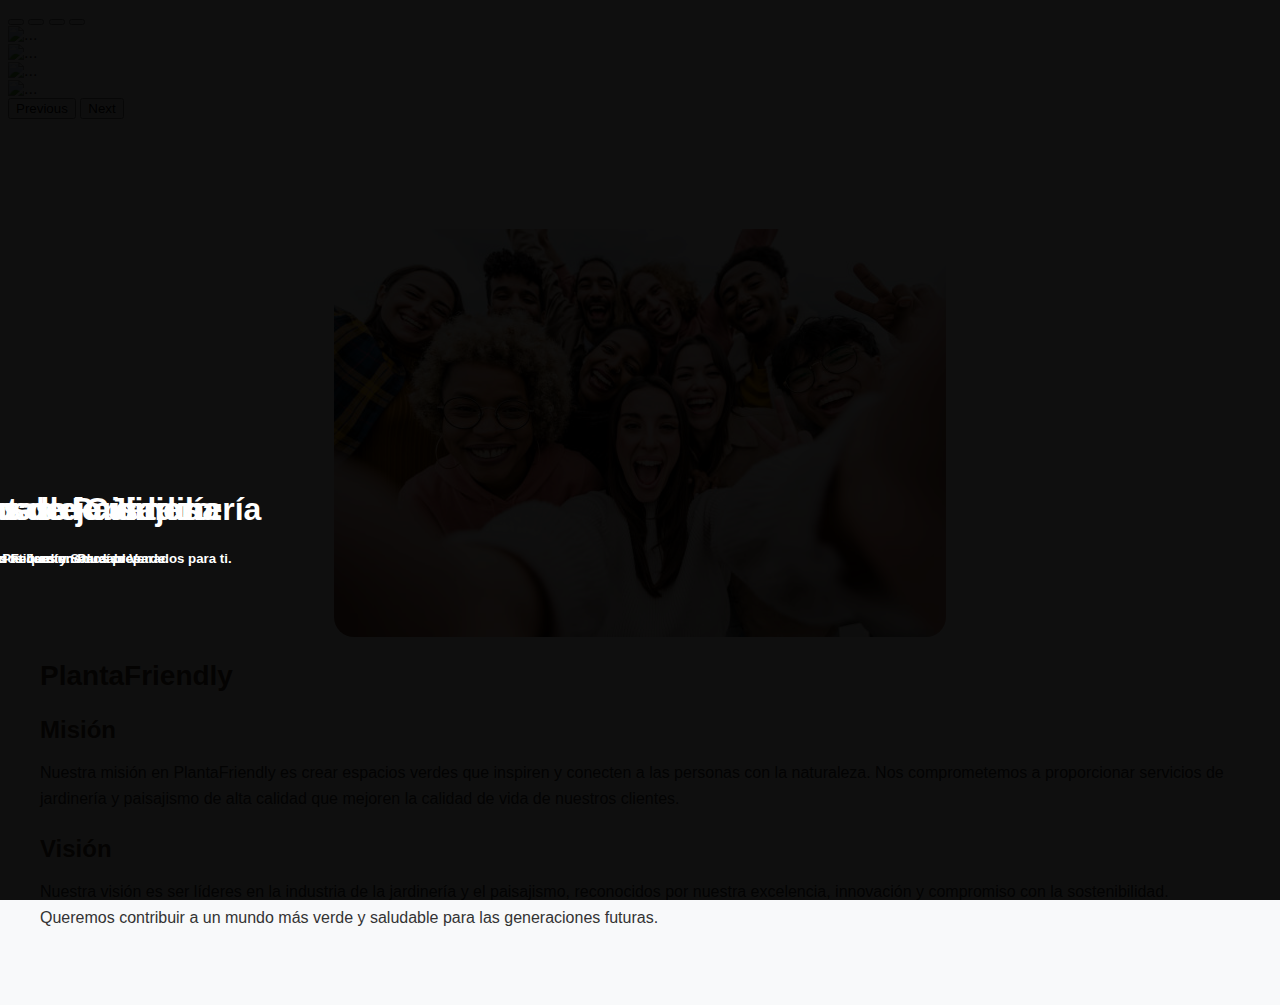
==== index.html @ 76c3553c "Merge pull request #1 from Stefigm99/ramasgm" ====
<!DOCTYPE html>
<html lang="en">

<head>
  <meta charset="UTF-8">
  <meta name="viewport" content="width=device-width, initial-scale=1.0">
  <link rel="stylesheet" href="styles/style.css">
  <link href="https://cdn.jsdelivr.net/npm/bootstrap@5.3.2/dist/css/bootstrap.min.css" rel="stylesheet"
    integrity="sha384-T3c6CoIi6uLrA9TneNEoa7RxnatzjcDSCmG1MXxSR1GAsXEV/Dwwykc2MPK8M2HN" crossorigin="anonymous">
  <title>PlantaFriendly</title>
</head>

<body>
  <main>
    <section>
      <div id="carouselExampleCaptions" class="carousel slide">
        <div class="carousel-indicators">
          <button type="button" data-bs-target="#carouselExampleCaptions" data-bs-slide-to="0" class="active"
            aria-current="true" aria-label="Slide 1"></button>
          <button type="button" data-bs-target="#carouselExampleCaptions" data-bs-slide-to="1"
            aria-label="Slide 2"></button>
          <button type="button" data-bs-target="#carouselExampleCaptions" data-bs-slide-to="2"
            aria-label="Slide 3"></button>
          <button type="button" data-bs-target="#carouselExampleCaptions" data-bs-slide-to="3"
            aria-label="Slide 4"></button>
        </div>
        <div class="carousel-inner">
          <div class="carousel-item active">
            <img src="assets/img/carrusel.jpeg" class="d-block w-100" alt="...">
            <div class="carousel-caption d-none d-md-block">
              <h1>Servicios de jardinería</h1>
              <h5>Descubre los servicios que tenemos preparados para ti.</h5>
              <button class="btn btn-outline-light">Ver más</button>
            </div>
          </div>
          <div class="carousel-item">
            <img src="assets/img/carrusel2.jpg" class="d-block w-100" alt="...">
            <div class="carousel-caption d-none d-md-block">
              <h1>Consejos de Cuidado: </h1>
              <h5>Mantén tus Plantas Felices y Saludables.</h5>
              <button class="btn btn-outline-light">Ver más</button>
            </div>
          </div>
          <div class="carousel-item">
            <img src="assets/img/carrusel3.jpeg" class="d-block w-100" alt="...">
            <div class="carousel-caption d-none d-md-block">
              <h1>Herramientas de Jardinería </h1>
              <h5>Equípate para el Éxito en tu Jardín.</h5>
              <button class="btn btn-outline-light">Ver más</button>
            </div>
          </div>
          <div class="carousel-item">
            <img src="assets/img/carrusel4.jpeg" class="d-block w-100" alt="...">
            <div class="carousel-caption d-none d-md-block">
              <h1>Diseño de Paisajes </h1>
              <h5>Transforma tu Patio en un Paraíso Verde.</h5>
              <button class="btn btn-outline-light">Ver más</button>
            </div>
          </div>
        </div>
        <button class="carousel-control-prev" type="button" data-bs-target="#carouselExampleCaptions"
          data-bs-slide="prev">
          <span class="carousel-control-prev-icon" aria-hidden="true"></span>
          <span class="visually-hidden">Previous</span>
        </button>
        <button class="carousel-control-next" type="button" data-bs-target="#carouselExampleCaptions"
          data-bs-slide="next">
          <span class="carousel-control-next-icon" aria-hidden="true"></span>
          <span class="visually-hidden">Next</span>
        </button>
      </div>
    </section>

    <!--Seccion sobre nosotros con la informacion de la empresa-->
    <section class="sobre-nosotros">
      <div class="container">
        <div class="row">
          <div class="col-md-6">
            <div class="foto-grupal">
              <img src="assets/img/fotogrupal.jpg" alt="">
            </div>
          </div>
          <div class="col-md-6">
            <div class="texto">
              <h2>PlantaFriendly</h2>
              <h3>Misión</h3>
              <p>Nuestra misión en PlantaFriendly es crear espacios verdes que inspiren y conecten a las personas con la
                naturaleza. Nos comprometemos a proporcionar servicios de jardinería y paisajismo de alta calidad que
                mejoren la calidad de vida de nuestros clientes.</p>
              <h3>Visión</h3>
              <p>Nuestra visión es ser líderes en la industria de la jardinería y el paisajismo, reconocidos por nuestra
                excelencia, innovación y compromiso con la sostenibilidad. Queremos contribuir a un mundo más verde y
                saludable para las generaciones futuras.</p>
            </div>
          </div>
        </div>
      </div>
    </section>

  </main>
</body>
<script src="https://cdn.jsdelivr.net/npm/bootstrap@5.3.2/dist/js/bootstrap.bundle.min.js"
  integrity="sha384-C6RzsynM9kWDrMNeT87bh95OGNyZPhcTNXj1NW7RuBCsyN/o0jlpcV8Qyq46cDfL" crossorigin="anonymous"></script>

</html>
---- styles/style.css ----
.carousel-item img {
    max-height: 600px; /* Cambia este valor según el tamaño deseado */
    width: auto;
    margin: 0 auto; /* Centra la imagen horizontalmente */
}
.carousel-item::after {
    content: '';
    position: absolute;
    top: 0;
    left: 0;
    width: 100%;
    height: 100%;
    background-color: rgba(0, 0, 0, 0.5); 
    z-index: 1;
}

.carousel-caption {
    position: absolute;
    top: 50%;
    left: 0;
    padding: 20px 20px 0 130px; 
    color: white; 
    transform: translateX(-50%);
    z-index: 2;
}

/* estilos generales */
body {
    font-family: Arial, sans-serif;
    background-color: #f8f9fa;
    color: #333;
}

.container {
    max-width: 1200px;
    margin: 0 auto;
    padding: 0 15px;
}

/* estilos para la sección sobre nosotros */
.sobre-nosotros {
    padding: 50px 0;
}

.foto-grupal {
    /* estilos para la foto grupal */
    text-align: center;
}

.foto-grupal img {
    /* tamaño de la foto grupal */
    max-width: 100%;
    height: auto;
    display: block;
    border-radius: 20px;
    margin: 5% auto 20px; /* margen inferior para separar la foto del texto */
}

.texto {
    /* estilos para el texto */
}

.texto h2 {
    /* estilos para el título plantafriendly */
    color: #49352a;
    font-size: 28px;
    margin-bottom: 20px;
}

.texto h3 {
    /* estilos para los títulos 'Misión' y 'Visión' */
    color: #49352a;
    font-size: 24px;
    margin-bottom: 10px;
}

.texto p {
    /* estilos para los párrafos */
    line-height: 1.6;
}
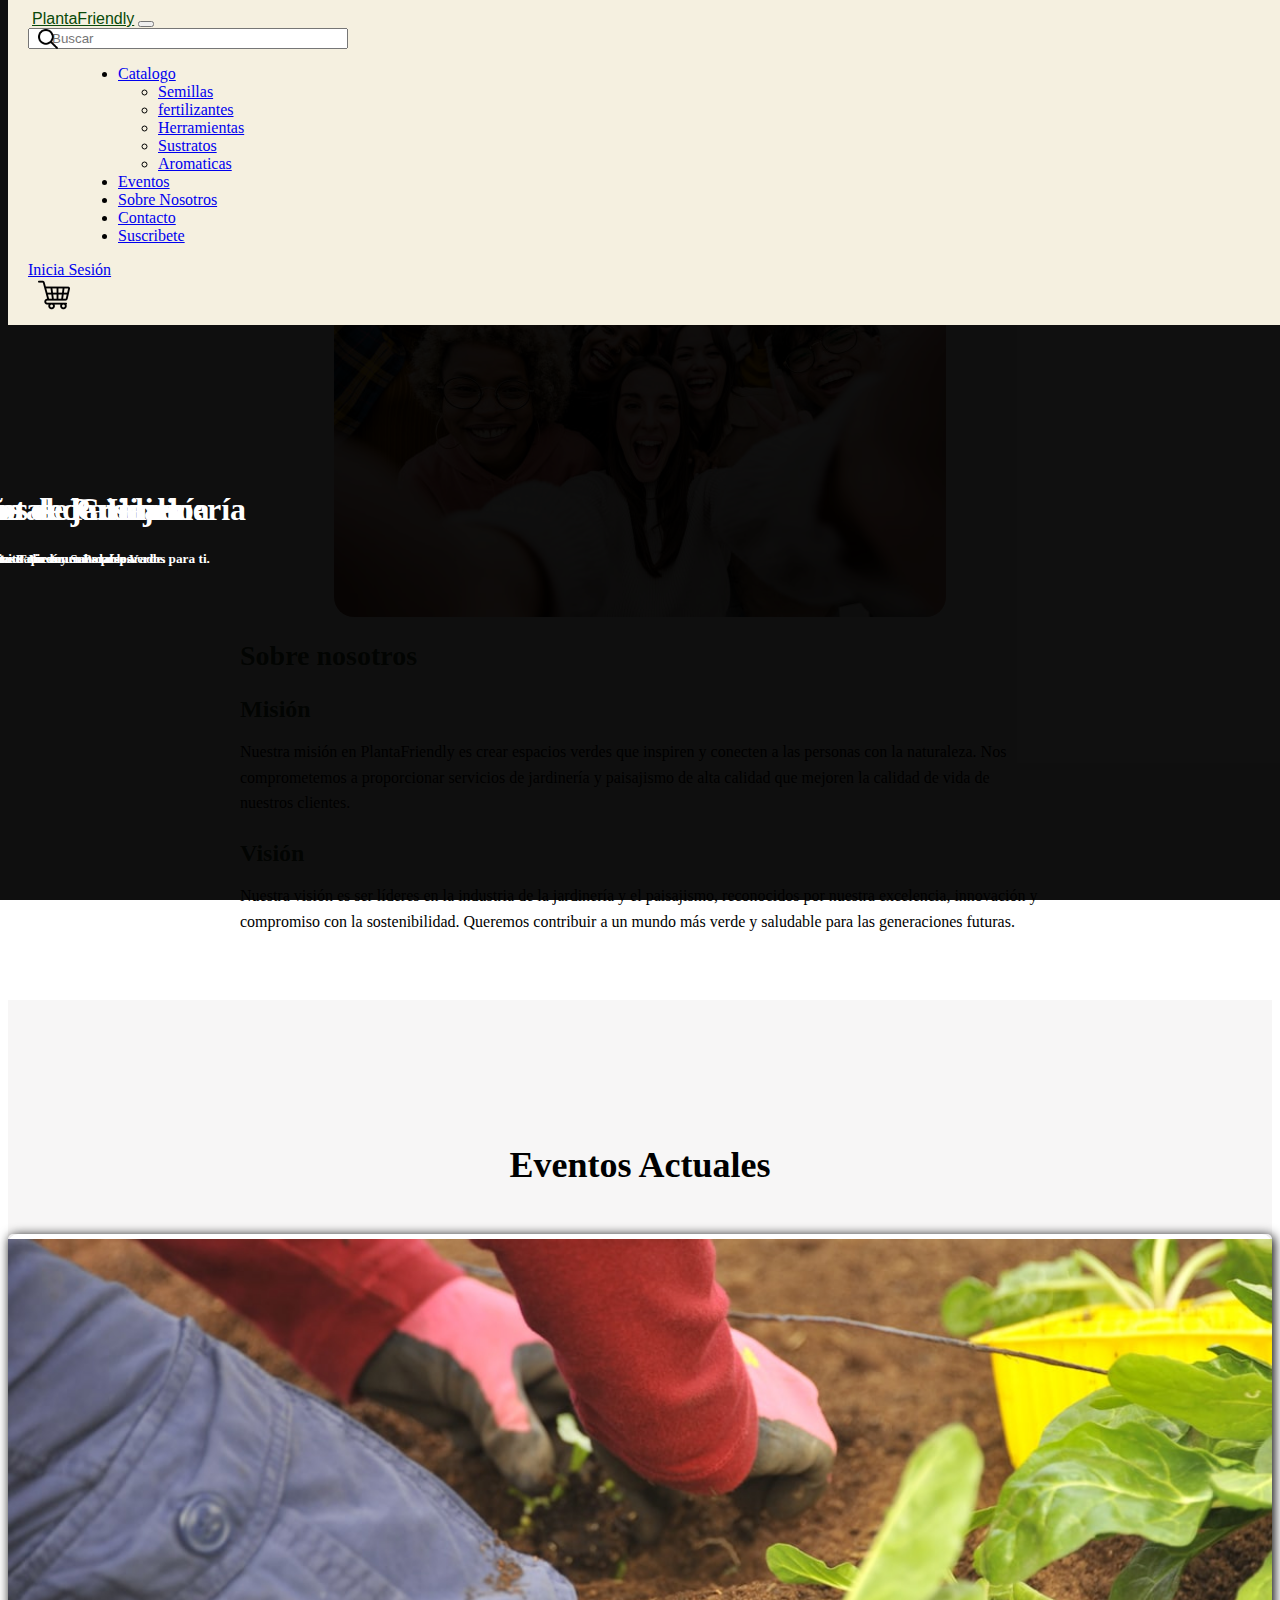
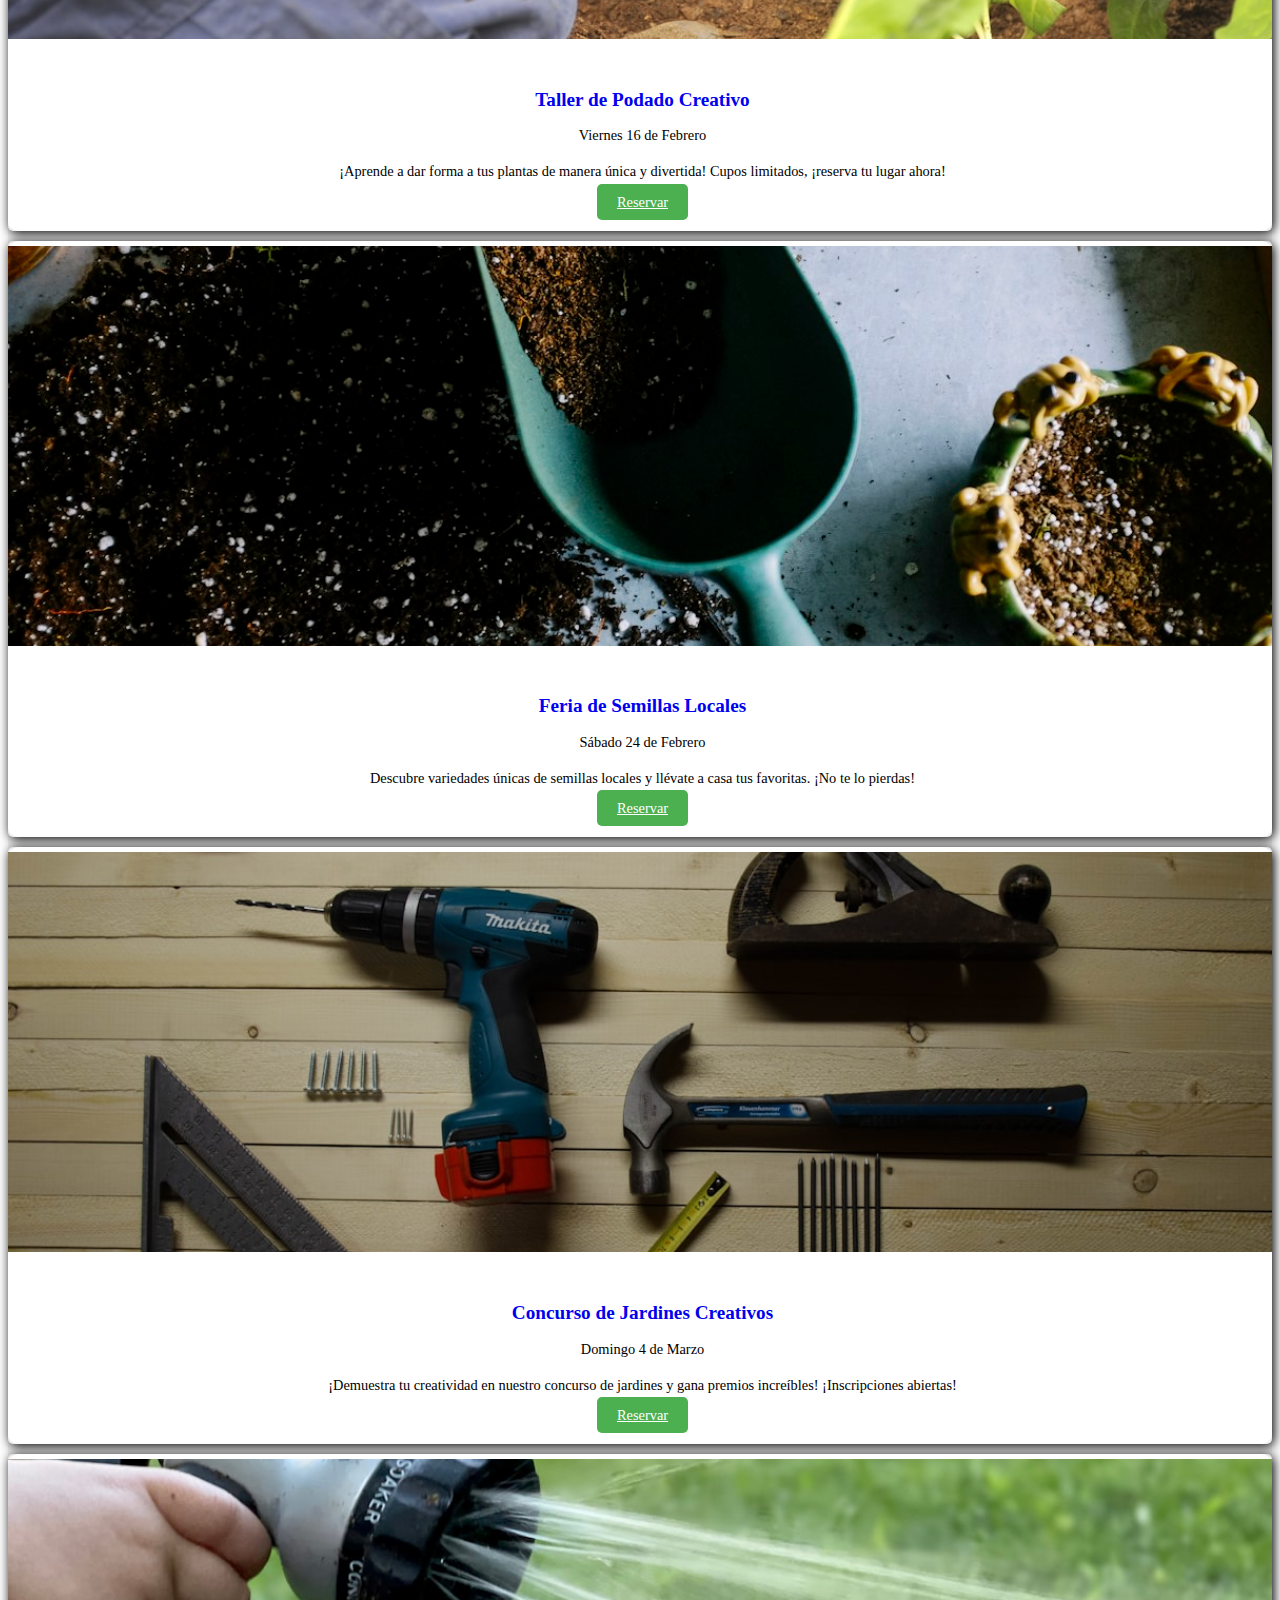
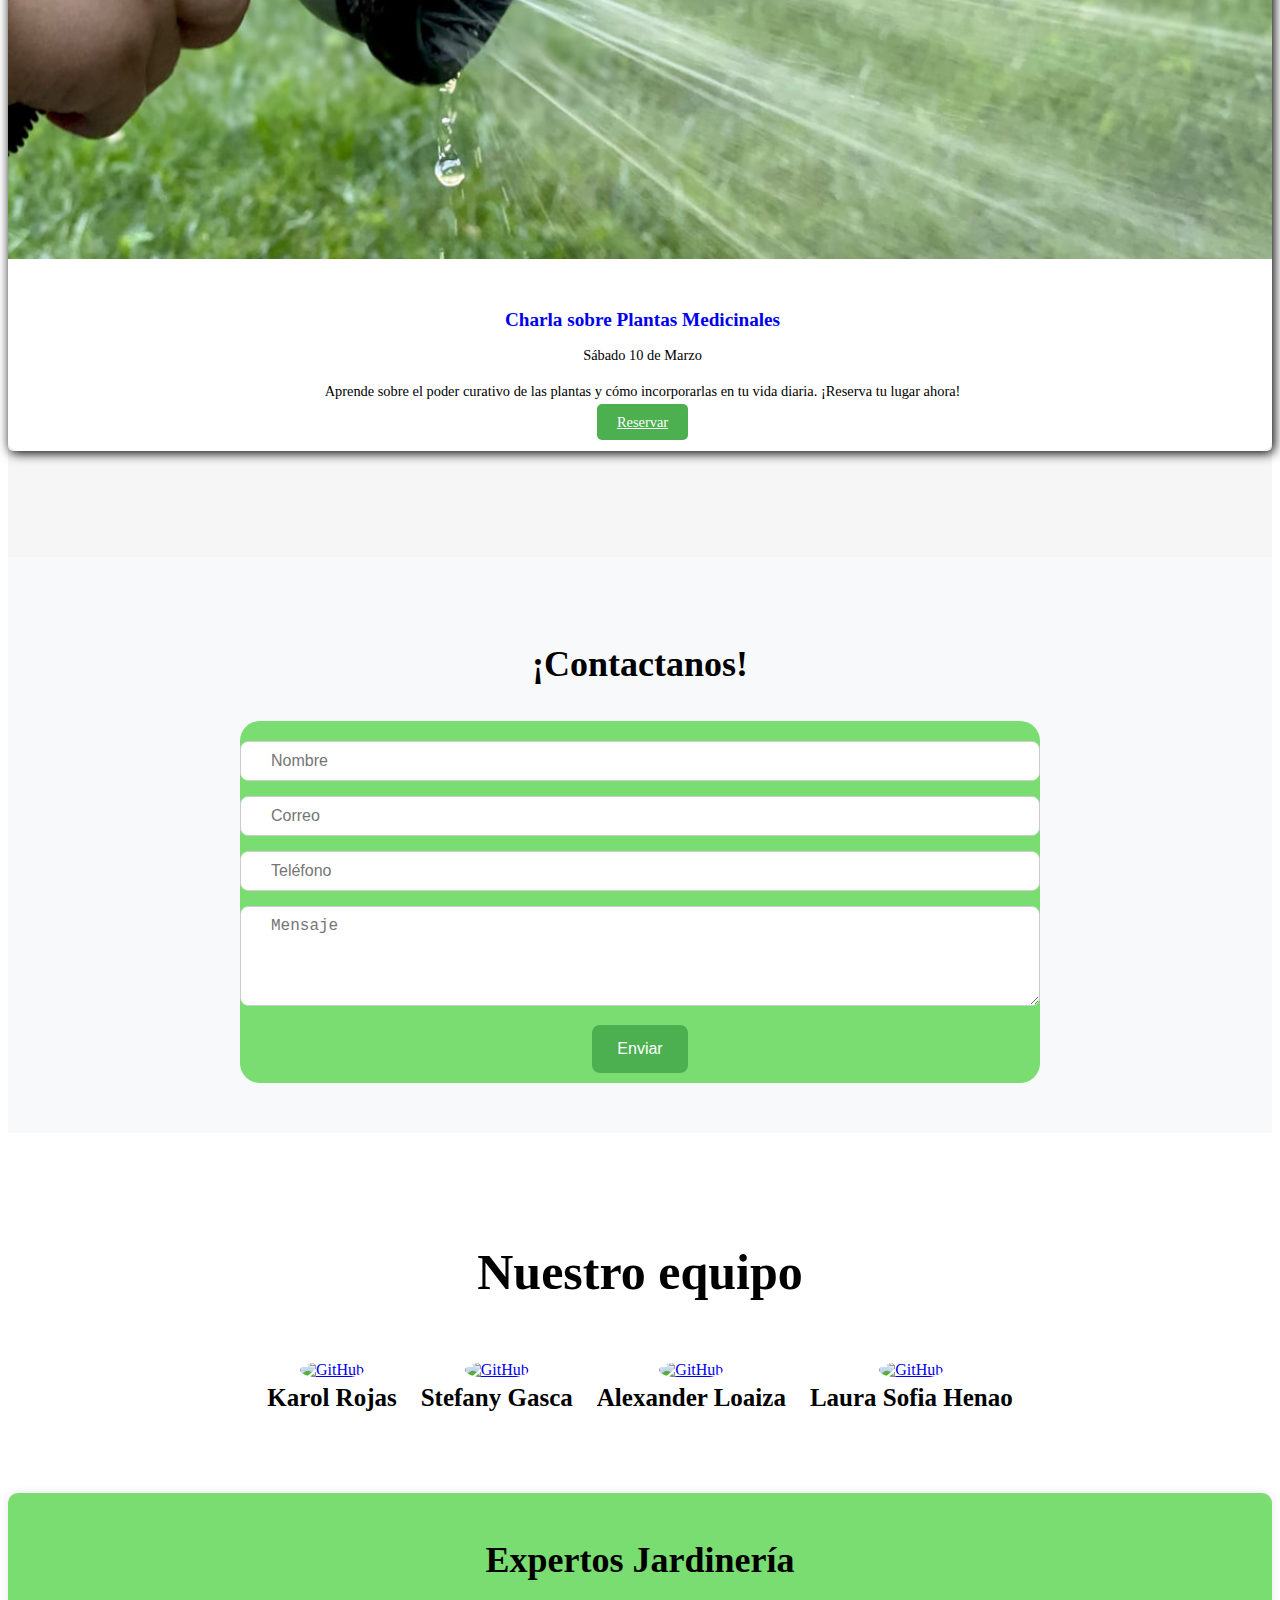
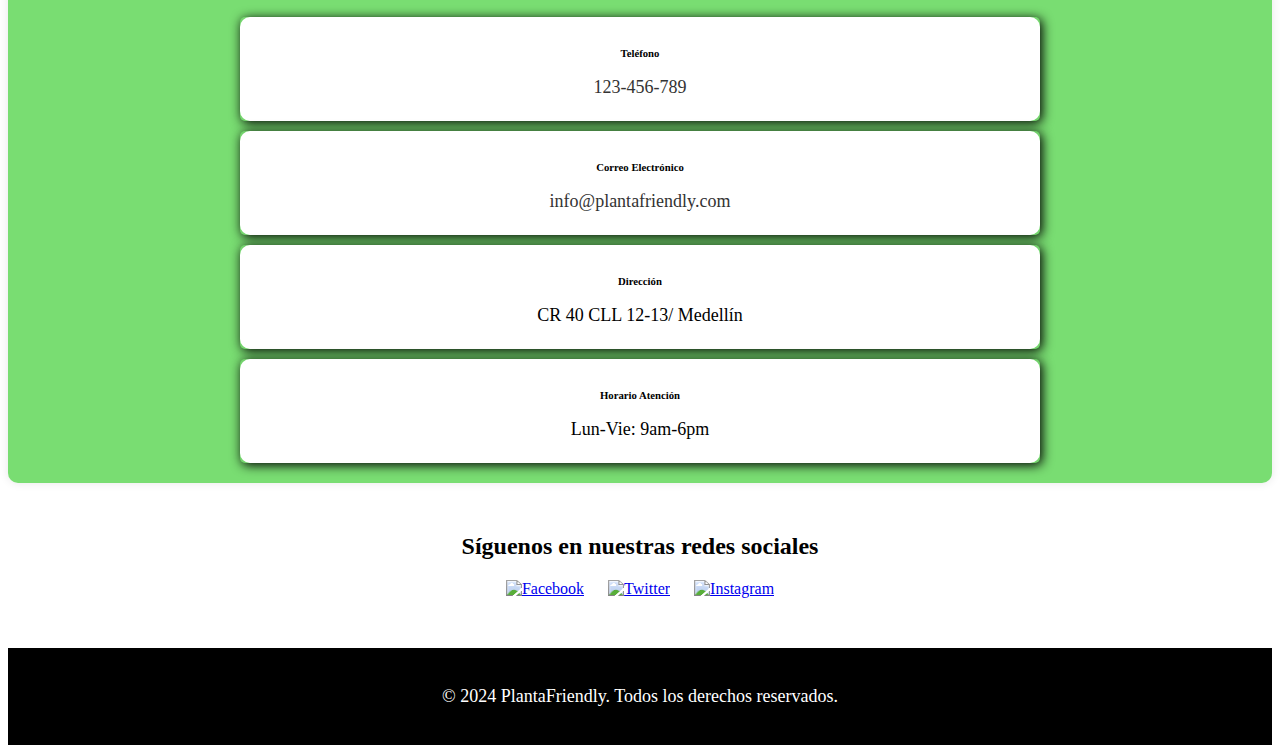
==== commit 79c2bebb: "Se crea sección de eventos con 4 tarjetas" ====
--- a/index.html
+++ b/index.html
@@ -12,8 +12,54 @@
 
 <body>
   <main>
+    <nav class="navbar navbar-expand-lg" id="custom-navbar">
+      <div class="container-fluid">
+        <img src="assets/img/planta.png" alt="" style="height: 3.3rem;">
+        <a class="navbar-brand" href="#" style="color: rgb(9, 73, 9);">PlantaFriendly</a>
+        <button class="navbar-toggler" type="button" data-bs-toggle="collapse" data-bs-target="#navbarNavDropdown" aria-controls="navbarNavDropdown" aria-expanded="false" aria-label="Toggle navigation">
+          <span class="navbar-toggler-icon"></span>
+        </button>
+        <div class="search-container" >
+          <input class="form-control" type="search" placeholder="Buscar" aria-label="Search">
+          <img class="search-icon" src="assets/img/lupa.png" alt="">
+        </div>
+        <div class="collapse navbar-collapse" id="navbarNavDropdown">
+          <ul class="navbar-nav me-auto mb-2 mb-lg-0">
+            <li class="nav-item dropdown">
+              <a class="nav-link dropdown-toggle" href="#" role="button" data-bs-toggle="dropdown" aria-expanded="false">
+                Catalogo
+              </a>
+              <ul class="dropdown-menu">
+                <li><a class="dropdown-item" href="#">Semillas</a></li>
+                <li><a class="dropdown-item" href="#">fertilizantes</a></li>
+                <li><a class="dropdown-item" href="#">Herramientas</a></li>
+                <li><a class="dropdown-item" href="#">Sustratos</a></li>
+                <li><a class="dropdown-item" href="#">Aromaticas</a></li>
+              </ul>
+            </li>
+            <li class="nav-item">
+              <a class="nav-link" href="#">Eventos</a>
+            </li>
+            <li class="nav-item">
+              <a class="nav-link" href="#">Sobre Nosotros</a>
+            </li>
+            <li class="nav-item">
+              <a class="nav-link" href="#">Contacto</a>
+            </li>
+            <li class="nav-item">
+              <a class="nav-link" href="#">Suscribete</a>
+            </li>
+          </ul>
+        </div>
+        <div class="nav-item">
+          <a class="nav-link" href="#">Inicia Sesión</a>
+        </div>
+        <img src="assets/img/carrito-de-compras.png" alt="Carrito de compras" class="carrito-icon">
+      </div>
+    </nav>
+     <!--Seccion de carrusel-->
     <section>
-      <div id="carouselExampleCaptions" class="carousel slide">
+      <div id="carouselExampleInterval" class="carousel slide" data-bs-ride="carousel">
         <div class="carousel-indicators">
           <button type="button" data-bs-target="#carouselExampleCaptions" data-bs-slide-to="0" class="active"
             aria-current="true" aria-label="Slide 1"></button>
@@ -25,7 +71,7 @@
             aria-label="Slide 4"></button>
         </div>
         <div class="carousel-inner">
-          <div class="carousel-item active">
+          <div class="carousel-item active" data-bs-interval="5000">
             <img src="assets/img/carrusel.jpeg" class="d-block w-100" alt="...">
             <div class="carousel-caption d-none d-md-block">
               <h1>Servicios de jardinería</h1>
@@ -33,15 +79,15 @@
               <button class="btn btn-outline-light">Ver más</button>
             </div>
           </div>
-          <div class="carousel-item">
+          <div class="carousel-item" data-bs-interval="5000">
             <img src="assets/img/carrusel2.jpg" class="d-block w-100" alt="...">
-            <div class="carousel-caption d-none d-md-block">
+            <div class="carousel-caption d-none d-md-block" >
               <h1>Consejos de Cuidado: </h1>
               <h5>Mantén tus Plantas Felices y Saludables.</h5>
               <button class="btn btn-outline-light">Ver más</button>
             </div>
           </div>
-          <div class="carousel-item">
+          <div class="carousel-item" data-bs-interval="5000">
             <img src="assets/img/carrusel3.jpeg" class="d-block w-100" alt="...">
             <div class="carousel-caption d-none d-md-block">
               <h1>Herramientas de Jardinería </h1>
@@ -49,7 +95,7 @@
               <button class="btn btn-outline-light">Ver más</button>
             </div>
           </div>
-          <div class="carousel-item">
+          <div class="carousel-item" data-bs-interval="5000">
             <img src="assets/img/carrusel4.jpeg" class="d-block w-100" alt="...">
             <div class="carousel-caption d-none d-md-block">
               <h1>Diseño de Paisajes </h1>
@@ -58,46 +104,267 @@
             </div>
           </div>
         </div>
-        <button class="carousel-control-prev" type="button" data-bs-target="#carouselExampleCaptions"
-          data-bs-slide="prev">
+        <button class="carousel-control-prev" type="button" data-bs-target="#carouselExampleInterval" data-bs-slide="prev">
           <span class="carousel-control-prev-icon" aria-hidden="true"></span>
           <span class="visually-hidden">Previous</span>
         </button>
-        <button class="carousel-control-next" type="button" data-bs-target="#carouselExampleCaptions"
-          data-bs-slide="next">
+        <button class="carousel-control-next" type="button" data-bs-target="#carouselExampleInterval" data-bs-slide="next">
           <span class="carousel-control-next-icon" aria-hidden="true"></span>
           <span class="visually-hidden">Next</span>
         </button>
       </div>
     </section>
-
-    <!--Seccion sobre nosotros con la informacion de la empresa-->
-    <section class="sobre-nosotros">
+    
+       <!--Seccion sobre nosotros con la informacion de la empresa-->
+       <section class="sobre-nosotros">
+        <div class="container">
+          <div class="row">
+            <div class="col-md-6">
+              <div class="foto-grupal">
+                <img src="assets/img/fotogrupal.jpg" alt="">
+              </div>
+            </div>
+            <div class="col-md-6">
+              <div class="texto">
+                <h2>Sobre nosotros</h2>
+                <h3>Misión</h3>
+                <p>Nuestra misión en PlantaFriendly es crear espacios verdes que inspiren y conecten a las personas con la
+                  naturaleza. Nos comprometemos a proporcionar servicios de jardinería y paisajismo de alta calidad que
+                  mejoren la calidad de vida de nuestros clientes.</p>
+                <h3>Visión</h3>
+                <p>Nuestra visión es ser líderes en la industria de la jardinería y el paisajismo, reconocidos por nuestra
+                  excelencia, innovación y compromiso con la sostenibilidad. Queremos contribuir a un mundo más verde y
+                  saludable para las generaciones futuras.</p>
+              </div>
+            </div>
+          </div>
+        </div>
+      </section>
+      <!--Seccion de eventos-->
+      <section class="eventos" id="events">
+        <div class="container-fluid">
+          <div class="row justify-content-center mb-3">
+            <div class="col-12 content-head">
+              <div class="mbr-section-head">
+                <h4 class="mbr-section-title mbr-fonts-style align-center mb-0 display-5">
+                  <strong>Eventos Actuales</strong>
+                </h4>
+              </div>
+            </div>
+          </div>
+          <div class="row">
+            <div class="item features-image col-12 col-md-6 col-lg-3 active">
+              <div class="item-wrapper">
+                <div class="item-img mb-3">
+                  <img src="assets/img/evento.jpeg">
+                </div>
+                <div class="item-content align-left">
+                  <h6 class="item-subtitle mbr-fonts-style mb-3 display-6">
+                    <strong><a class="text-black fw-bold" href="#">Taller de Podado Creativo</a></strong>
+                  </h6>
+                  <p class="mbr-text mbr-fonts-style mb-3 display-7">Viernes 16 de Febrero</p>
+                  <p class="mbr-text mbr-fonts-style mb-3 display-7">¡Aprende a dar forma a tus plantas de manera única y divertida! Cupos limitados, ¡reserva tu lugar ahora!</p>
+                  <div class="mbr-section-btn item-footer"><a href="#" class="btn item-btn btn-primary display-7">Reservar</a></div>
+                </div>
+              </div>
+            </div>
+            <div class="item features-image col-12 col-md-6 col-lg-3">
+              <div class="item-wrapper">
+                <div class="item-img mb-3">
+                  <img src="assets/img/evento2.jpeg" data-slide-to="1" data-bs-slide-to="1">
+                </div>
+                <div class="item-content align-left">
+                  <h6 class="item-subtitle mbr-fonts-style mb-3 display-6">
+                    <strong><a class="text-black fw-bold" href="#">Feria de Semillas Locales</a></strong>
+                  </h6>
+                  <p class="mbr-text mbr-fonts-style mb-3 display-7">Sábado 24 de Febrero</p>
+                  <p class="mbr-text mbr-fonts-style mb-3 display-7">Descubre variedades únicas de semillas locales y llévate a casa tus favoritas. ¡No te lo pierdas!</p>
+                  <div class="mbr-section-btn item-footer"><a href="#" class="btn item-btn btn-primary display-7">Reservar</a></div>
+                </div>
+              </div>
+            </div>
+            <div class="item features-image col-12 col-md-6 col-lg-3">
+              <div class="item-wrapper">
+                <div class="item-img mb-3">
+                  <img src="assets/img/evento3.jpeg" data-slide-to="2" data-bs-slide-to="2">
+                </div>
+                <div class="item-content align-left">
+                  <h6 class="item-subtitle mbr-fonts-style mt-0 mb-3 display-6">
+                    <strong><a class="text-black fw-bold" href="#">Concurso de Jardines Creativos</a></strong>
+                  </h6>
+                  <p class="mbr-text mbr-fonts-style mb-3 display-7">Domingo 4 de Marzo</p>
+                  <p class="mbr-text mbr-fonts-style mb-3 display-7">¡Demuestra tu creatividad en nuestro concurso de jardines y gana premios increíbles! ¡Inscripciones abiertas!</p>
+                  <div class="mbr-section-btn item-footer"><a href="#" class="btn item-btn btn-primary display-7">Reservar</a></div>
+                </div>
+              </div>
+            </div>
+            <div class="item features-image col-12 col-md-6 col-lg-3">
+              <div class="item-wrapper">
+                <div class="item-img mb-3">
+                  <img src="assets/img/evento4.jpeg" data-slide-to="3" data-bs-slide-to="3">
+                </div>
+                <div class="item-content align-left">
+                  <h6 class="item-subtitle mbr-fonts-style mt-0 mb-3 display-6">
+                    <strong><a class="text-black fw-bold" href="#">Charla sobre Plantas Medicinales</a></strong>
+                  </h6>
+                  <p class="mbr-text mbr-fonts-style mb-3 display-7">Sábado 10 de Marzo</p>
+                  <p class="mbr-text mbr-fonts-style mb-3 display-7">Aprende sobre el poder curativo de las plantas y cómo incorporarlas en tu vida diaria. ¡Reserva tu lugar ahora!</p>
+                  <div class="mbr-section-btn item-footer"><a href="#" class="btn item-btn btn-primary display-7">Reservar</a></div>
+                </div>
+              </div>
+            </div>
+          </div>
+        </div>
+      </section>
+    <section class="formulario" id="">
       <div class="container">
-        <div class="row">
-          <div class="col-md-6">
-            <div class="foto-grupal">
-              <img src="assets/img/fotogrupal.jpg" alt="">
-            </div>
-          </div>
-          <div class="col-md-6">
-            <div class="texto">
-              <h2>PlantaFriendly</h2>
-              <h3>Misión</h3>
-              <p>Nuestra misión en PlantaFriendly es crear espacios verdes que inspiren y conecten a las personas con la
-                naturaleza. Nos comprometemos a proporcionar servicios de jardinería y paisajismo de alta calidad que
-                mejoren la calidad de vida de nuestros clientes.</p>
-              <h3>Visión</h3>
-              <p>Nuestra visión es ser líderes en la industria de la jardinería y el paisajismo, reconocidos por nuestra
-                excelencia, innovación y compromiso con la sostenibilidad. Queremos contribuir a un mundo más verde y
-                saludable para las generaciones futuras.</p>
-            </div>
-          </div>
-        </div>
-      </div>
-    </section>
-
-  </main>
+          <div class="row justify-content-center">
+              <div class="col-5 content-head">
+                  <div class="mbr-section-head mb-3">
+                      <h3 class="mbr-section-title mbr-fonts-style align-center display-5">
+                          <strong>¡Contactanos!</strong>
+                      </h3>                    
+                  </div>
+              </div>
+          </div>
+          <div class="row justify-content-center">
+              <div class=" formcampos col-lg-8 mx-auto mbr-form" data-form-type="formoid">
+                  <form action="" class="mbr-form form-with-styler" data-form-title="Form Name"><input type="hidden" name="email" data-form-email="true" value="">
+                      <div class="dragArea row">
+                          <div class="col-md col-sm-12 form-group mb-3" data-for="name">
+                              <input type="text" name="name" placeholder="Nombre" data-form-field="name" class="form-control" value="" id="name">
+                          </div>
+                          <div class="col-md col-sm-12 form-group mb-3" data-for="email">
+                              <input type="email" name="email" placeholder="Correo" data-form-field="email" class="form-control" value="" id="email">
+                          </div>
+                          <div class="col-12 form-group mb-3" data-for="telefono">
+                              <input type="url" name="url" placeholder="Teléfono" data-form-field="telefono" class="form-control" value="" id="telefono">
+                          </div>
+                          <div class="col-12 form-group mb-3" data-for="comentario">
+                              <textarea name="textarea" placeholder="Mensaje" data-form-field="comentario" class="form-control" id="comentario"></textarea>
+                          </div>
+                          <div class="col-lg-12 col-md-12 col-sm-12 align-center mbr-section-btn"><button type="submit" class="btn btn-success display-7">Enviar</button></div>
+                      </div>
+                  </form>
+              </div>
+          </div>
+      </div>
+  </section>
+   <!--Seccion de equipo (Integrantes)-->
+  <section class="equipo">
+    <h3 class="mbr-section-title mbr-fonts-style align-center display-5">Nuestro equipo</h3>
+    <ul class="equipo-lista">
+      <li>
+        <div class="miembro-info">
+          <a href="https://github.com/karolroo" target="_blank"><img src="assets/img/github.png" alt="GitHub"></a>
+          <h4 class="mbr-section-title mbr-fonts-style align-center display-7">Karol Rojas</h4>
+        </div>
+      </li>
+      <li>
+        <div class="miembro-info">
+          <a href="https://github.com/Stefigm99" target="_blank"><img src="assets/img/github.png" alt="GitHub"></a>
+          <h4 class="mbr-section-title mbr-fonts-style align-center display-7">Stefany Gasca</h4>
+        </div>
+      </li>
+      <li>
+        <div class="miembro-info">       
+          <a href="https://github.com/" target="_blank"><img src="assets/img/github.png" alt="GitHub"></a>
+          <h4 class="mbr-section-title mbr-fonts-style align-center display-7">Alexander Loaiza</h4>
+        </div>
+      </li>
+      <li>
+        <div class="miembro-info">
+          <a href="https://github.com/Laura1057" target="_blank"><img src="assets/img/github.png" alt="GitHub"></a>
+          <h4 class="mbr-section-title mbr-fonts-style align-center display-7">Laura Sofia Henao</h4>
+        </div>
+      </li>
+    </ul>
+  </section>
+   <!--Seccion de formulario de contacto-->
+    <section class="contacts" id="contacts">
+      <div class="container">
+          <div class="row justify-content-center">
+              <div class="col-12 content-head">
+                  <div class="mbr-section-head mb-5">
+                      <h3 class="mbr-section-title mbr-fonts-style align-center mb-0 display-5">
+                          <strong>Expertos Jardinería</strong>
+                      </h3>
+                  </div>
+              </div>
+          </div>
+          <div class="row">
+              <div class="item features-without-image col-12 col-md-6 active">
+                  <div class="item-wrapper">
+                      <div class="text-wrapper">
+                          <h6 class="card-title mbr-fonts-style mb-3 display-6">
+                              <strong>Teléfono</strong>
+                          </h6>
+                          <p class="mbr-text mbr-fonts-style display-7">
+                              <a href="tel:123-456-789" class="text-black">123-456-789</a>
+                          </p>
+                      </div>
+                  </div>
+              </div>
+              <div class="item features-without-image col-12 col-md-6">
+                  <div class="item-wrapper">
+                      <div class="text-wrapper">
+                          <h6 class="card-title mbr-fonts-style mb-3 display-6">
+                              <strong>Correo Electrónico</strong>
+                          </h6>
+                          <p class="mbr-text mbr-fonts-style display-7">
+                              <a href="mailto:info@plantafriendly.com" class="text-black">info@plantafriendly.com</a>
+                          </p>
+                      </div>
+                  </div>
+              </div>
+              <div class="item features-without-image col-12 col-md-6">
+                  <div class="item-wrapper">
+                      <div class="text-wrapper">
+                          <h6 class="card-title mbr-fonts-style mb-3 display-6">
+                              <strong>Dirección</strong>
+                          </h6>
+                          <p class="mbr-text mbr-fonts-style display-7">
+                               CR 40 CLL 12-13/ Medellín
+                          </p>
+                      </div>
+                  </div>
+              </div>
+              <div class="item features-without-image col-12 col-md-6">
+                  <div class="item-wrapper">
+                      <div class="text-wrapper">
+                          <h6 class="card-title mbr-fonts-style mb-3 display-6">
+                              <strong>Horario Atención</strong>
+                          </h6>
+                          <p class="mbr-text mbr-fonts-style display-7">
+                              Lun-Vie: 9am-6pm
+                          </p>
+                      </div>
+                  </div>
+              </div>
+          </div>
+      </div>
+  </section>
+   <!--Seccion de redes sociales-footer-->
+  <section class="redes-sociales">
+    <h2>Síguenos en nuestras redes sociales</h2>
+    <ul class="redes-lista">
+      <li><a href="https://facebook.com" target="_blank"><img src="assets/img/facebook.png" alt="Facebook"></a></li>
+      <li><a href="https://twitter.com" target="_blank"><img src="assets/img/twitter.png" alt="Twitter"></a></li>
+      <li><a href="https://instagram.com" target="_blank"><img src="assets/img/instagram.png" alt="Instagram"></a></li>
+    </ul>
+  </section>
+  <section class="footer" id="">
+    <div class="container">
+      <div class="media-container-row align-center mbr-white">
+        <div class="col-12">
+          <p class="mbr-text mb-0 mbr-fonts-style display-7" style="color: white; text-align: center;">
+            © 2024 PlantaFriendly. Todos los derechos reservados.
+          </p>
+        </div>
+      </div>
+    </div>
+  </section>
+    </main> 
 </body>
 <script src="https://cdn.jsdelivr.net/npm/bootstrap@5.3.2/dist/js/bootstrap.bundle.min.js"
   integrity="sha384-C6RzsynM9kWDrMNeT87bh95OGNyZPhcTNXj1NW7RuBCsyN/o0jlpcV8Qyq46cDfL" crossorigin="anonymous"></script>
--- a/styles/style.css
+++ b/styles/style.css
@@ -1,7 +1,8 @@
+/*estilos para el carrusel*/
 .carousel-item img {
-    max-height: 600px; /* Cambia este valor según el tamaño deseado */
+    max-height: 600px; 
     width: auto;
-    margin: 0 auto; /* Centra la imagen horizontalmente */
+    margin: 0 auto; 
 }
 .carousel-item::after {
     content: '';
@@ -23,14 +24,62 @@
     transform: translateX(-50%);
     z-index: 2;
 }
-
+/*Estilo de barra de navegacion*/
+#custom-navbar {
+    position: fixed;
+    top: 0;
+    width: 100%;
+    z-index: 1000; 
+    background-color: #f5f0e0; 
+    padding: 10px 20px; 
+    font-family:Georgia, 'Times New Roman', Times, serif;
+}
+.navbar-brand {
+    font-family: 'Gill Sans', 'Gill Sans MT', Calibri, 'Trebuchet MS', sans-serif;
+}
+.search-container {
+    position: relative;
+    width: 25%;
+    display: flex;
+    align-items: center;
+  }
+  
+  .search-icon {
+    position: absolute;
+    top: 50%;
+    left: 10px;
+    transform: translateY(-50%);
+    width: 20px;
+    height: auto; 
+    cursor: pointer;
+    order: 1;
+  }
+  .carrito-icon {
+    height: 2rem; 
+    margin-left: 10px; 
+    cursor: pointer; 
+  }
+  .form-control {
+    width: 100%; /* Ajustar el ancho para que ocupe todo el espacio disponible */
+    text-indent: 20px;
+  }
+  .dropdown-menu.show .dropdown-item:active {
+    background-color: rgb(49, 99, 49); /* Cambia el color de fondo al hacer clic */
+  }
+  
+  .navbar-nav .nav-item .nav-link:hover {
+    background-color: rgb(164, 218, 164); /* Cambia el color del texto */
+    border-radius: 10px;
+  }
+  .navbar-nav  {
+    margin-left: 50px; 
+  }
+  .form-control:focus {
+    box-shadow: 0 0 0 0.2rem rgba(5, 109, 9, 0.25) !important; 
+    border-color: #99e39c !important;
+  }
+  
 /* estilos generales */
-body {
-    font-family: Arial, sans-serif;
-    background-color: #f8f9fa;
-    color: #333;
-}
-
 .container {
     max-width: 1200px;
     margin: 0 auto;
@@ -56,20 +105,16 @@
     margin: 5% auto 20px; /* margen inferior para separar la foto del texto */
 }
 
-.texto {
-    /* estilos para el texto */
-}
-
 .texto h2 {
     /* estilos para el título plantafriendly */
-    color: #49352a;
+    color: #2a492b;
     font-size: 28px;
     margin-bottom: 20px;
 }
 
 .texto h3 {
     /* estilos para los títulos 'Misión' y 'Visión' */
-    color: #49352a;
+    color: #2a492b;
     font-size: 24px;
     margin-bottom: 10px;
 }
@@ -77,4 +122,249 @@
 .texto p {
     /* estilos para los párrafos */
     line-height: 1.6;
-}+    font-family: Georgia, 'Times New Roman', Times, serif;
+}
+/* Estilos para los eventos*/
+.eventos {
+    padding-top: 6rem;
+    padding-bottom: 6rem;
+    background-color: #f7f6f6;
+  }
+  .eventos img,
+  .eventos .item-img {
+    width: 100%;
+    height: 100%;
+    height: 400px;
+    object-fit: cover;
+  }
+  
+ 
+  .item-content h6 {
+    font-size: 1.2em; /* Ajusta el tamaño del título */
+    font-weight: bold; /* Hace que el título sea negrita */
+    margin-bottom: 10px; 
+}
+.item-subtitle a {
+    text-decoration: none;
+}
+.item-content p {
+    font-size: 0.9em;
+    line-height: 1.5; 
+    margin-bottom: 10px; 
+}
+.item-content {
+    padding-top: 5px; /* Margen superior */
+    padding-right: 10px; /* Margen derecho */
+    padding-bottom: 15px; /* Margen inferior */
+    padding-left: 15px; /* Margen izquierdo */
+    font-family: Georgia, 'Times New Roman', Times, serif;
+}
+.item-footer .btn {
+    background-color: #4CAF50; /* Cambia el color de fondo del botón */
+    color: white; /* Cambia el color del texto del botón */
+    border: none; /* Elimina el borde del botón */
+    padding: 10px 20px; /* Ajusta el espacio dentro del botón */
+    font-size: 0.9em; /* Ajusta el tamaño del texto del botón */
+    border-radius: 5px; /* Agrega bordes redondeados al botón */
+}
+.item {
+    border-radius: 5px;
+    box-shadow: 2px 2px 12px black;
+    text-align: center;
+    transition: all 0.25s;
+}
+.item:hover{
+    transform: translateY(-15px);
+    box-shadow: 0 15px 18px black;
+}
+
+.item-footer .btn:hover {
+    background-color: #45a049; /* Cambia el color de fondo del botón al pasar el mouse */
+}
+
+/* Estilos para la sección de contactos */
+.contacts {
+    padding: 10px 0; /* Espaciado interior de la sección */
+    background-color: #79dd72; /* Color de fondo */
+    border-radius: 10px; /* Bordes redondeados para el cuadro */
+    box-shadow: 0 0 10px rgba(0, 0, 0, 0.1); /* Sombra suave */
+    text-align: center; 
+}
+
+.container {
+    max-width: 1000px; /* Ancho máximo del contenedor */
+    margin: 0 auto; /* Centrar el contenedor en la página */
+}
+
+.content-head {
+    text-align: center; /* Centrar el contenido */
+    margin-bottom: 50px; /* Espaciado inferior */
+}
+
+.card-title {
+    margin-bottom: 5px; /* Espaciado inferior del título */
+}
+.item-wrapper{
+    background-color: white;
+    border-radius: 10px;
+    box-shadow: 0 0 10px rgba(0, 0, 0, 0.1);
+    padding: 5px 0 5px 0;
+    margin-top: 10px;
+    margin-bottom: 10px;
+    
+}
+
+.mbr-text {
+    font-size: 18px; /* Tamaño de fuente del texto */
+    margin-bottom: 20x; /* Espaciado inferior del texto */
+}
+
+.mbr-text a {
+    color: #333; 
+    text-decoration: none; 
+}
+
+.mbr-text a:hover {
+    text-decoration: underline; 
+}
+
+/* Estilos para el footer*/
+.footer {
+    background-color: #000; /* Color de fondo negro */
+    color: #fff; /* Color del texto en blanco */
+    padding: 20px 0; /* Espaciado interior */
+}
+
+.footer .container {
+    text-align: center; /* Centrar el contenido */
+}
+
+
+/* Estilos para la sección de formulario */
+.formulario {
+    padding: 50px 0; /* Espaciado interior de la sección */
+    background-color: #f8f9fa; /* Color de fondo */
+}
+
+.container {
+    max-width: 800px; /* Ancho máximo del contenedor */
+    margin: 0 auto; /* Centrar el contenedor en la página */
+}
+
+.content-head {
+    text-align: center; /* Centrar el contenido */
+    margin-bottom: 30px; /* Espaciado inferior */
+}
+
+.mbr-section-title {
+    font-size: 36px; /* Tamaño de fuente del título */
+}
+.formcampos{
+    background-color: #79dd72;
+    padding: 20px 0 10px;
+    border-radius: 20px;
+}
+
+.mbr-form input[type="text"],
+.mbr-form input[type="email"],
+.mbr-form input[type="url"],
+.mbr-form textarea {
+    width: 100%; /* Ancho completo del campo de entrada */
+    padding: 10px; /* Espaciado interior */
+    margin-bottom: 15px; /* Espaciado inferior */
+    border: 1px solid #ccc; /* Borde del campo de entrada */
+    border-radius: 8px; /* Radio de borde */
+    box-sizing: border-box; /* Box-sizing */
+    font-size: 16px; /* Tamaño de fuente */
+}
+
+.mbr-form textarea {
+    height: 100px; /* Altura del área de texto */
+}
+
+.mbr-section-btn {
+    text-align: center; /* Centrar botón */
+}
+
+.btn-success {
+    background-color: #4CAF50; /* Color de fondo del botón */
+    color: white; /* Color del texto del botón */
+    padding: 15px 25px; /* Espaciado interior del botón */
+    border: none; /* Sin borde */
+    border-radius: 8px; /* Radio de borde */
+    cursor: pointer; 
+    font-size: 16px; 
+    transition: background-color 0.3s ease; 
+}
+
+.btn-success:hover {
+    background-color: #45a049; /* Color de fondo del botón al pasar */
+}
+/* Estilos de la seccion Redes Sociales*/
+
+.redes-sociales {
+    text-align: center;
+    margin: 50px auto;
+  }
+  
+  .redes-sociales h2 {
+    font-size: 24px;
+  }
+  
+  .redes-lista {
+    list-style-type: none;
+    padding: 0;
+  }
+  
+  .redes-lista li {
+    display: inline-block;
+    margin: 0 10px;
+  }
+  
+  .redes-lista li img {
+    width: 40px;
+    height: 40px;
+  }
+  /* Estilos de la seccion Equipo*/
+  .equipo {
+    text-align: center;
+    margin: 50px auto;
+    padding: 10px 0 10px;
+  }
+  
+  .equipo h3 {
+    font-size: 50px;
+  }
+  
+  .equipo-lista {
+    list-style-type: none;
+    padding: 0;
+  }
+  
+  .equipo-lista li {
+    display: inline-block;
+    margin: 0 10px;
+    text-align: center;
+  }
+  
+  .equipo-lista li img {
+    width: 100px;
+    height: 100px;
+    border-radius: 50%;
+  }
+  
+  .miembro-info {
+    margin-top: 10px;
+  }
+  
+  .miembro-info h4 {
+    margin: 5px 0;
+    font-size: 25px;
+  }
+  
+  .miembro-info img {
+    width: 30px;
+    height: 30px;
+  }
+  
+
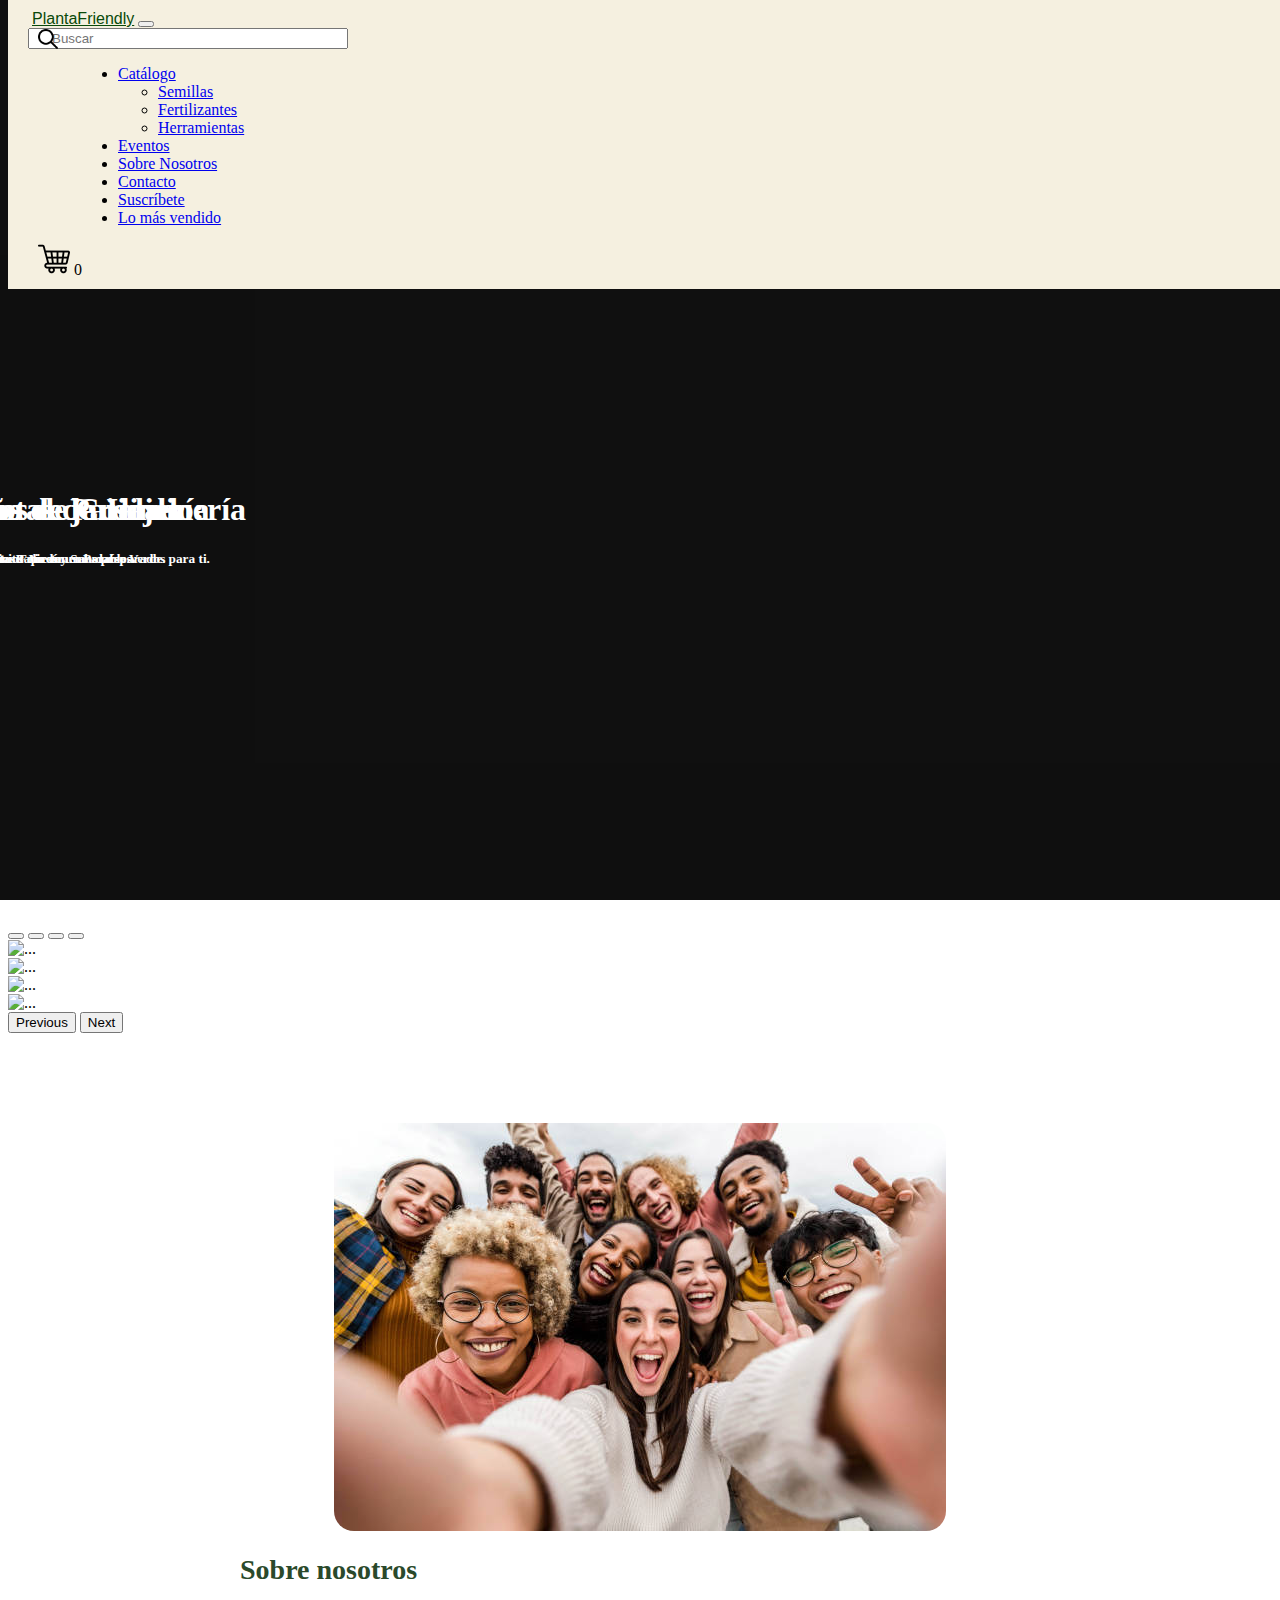
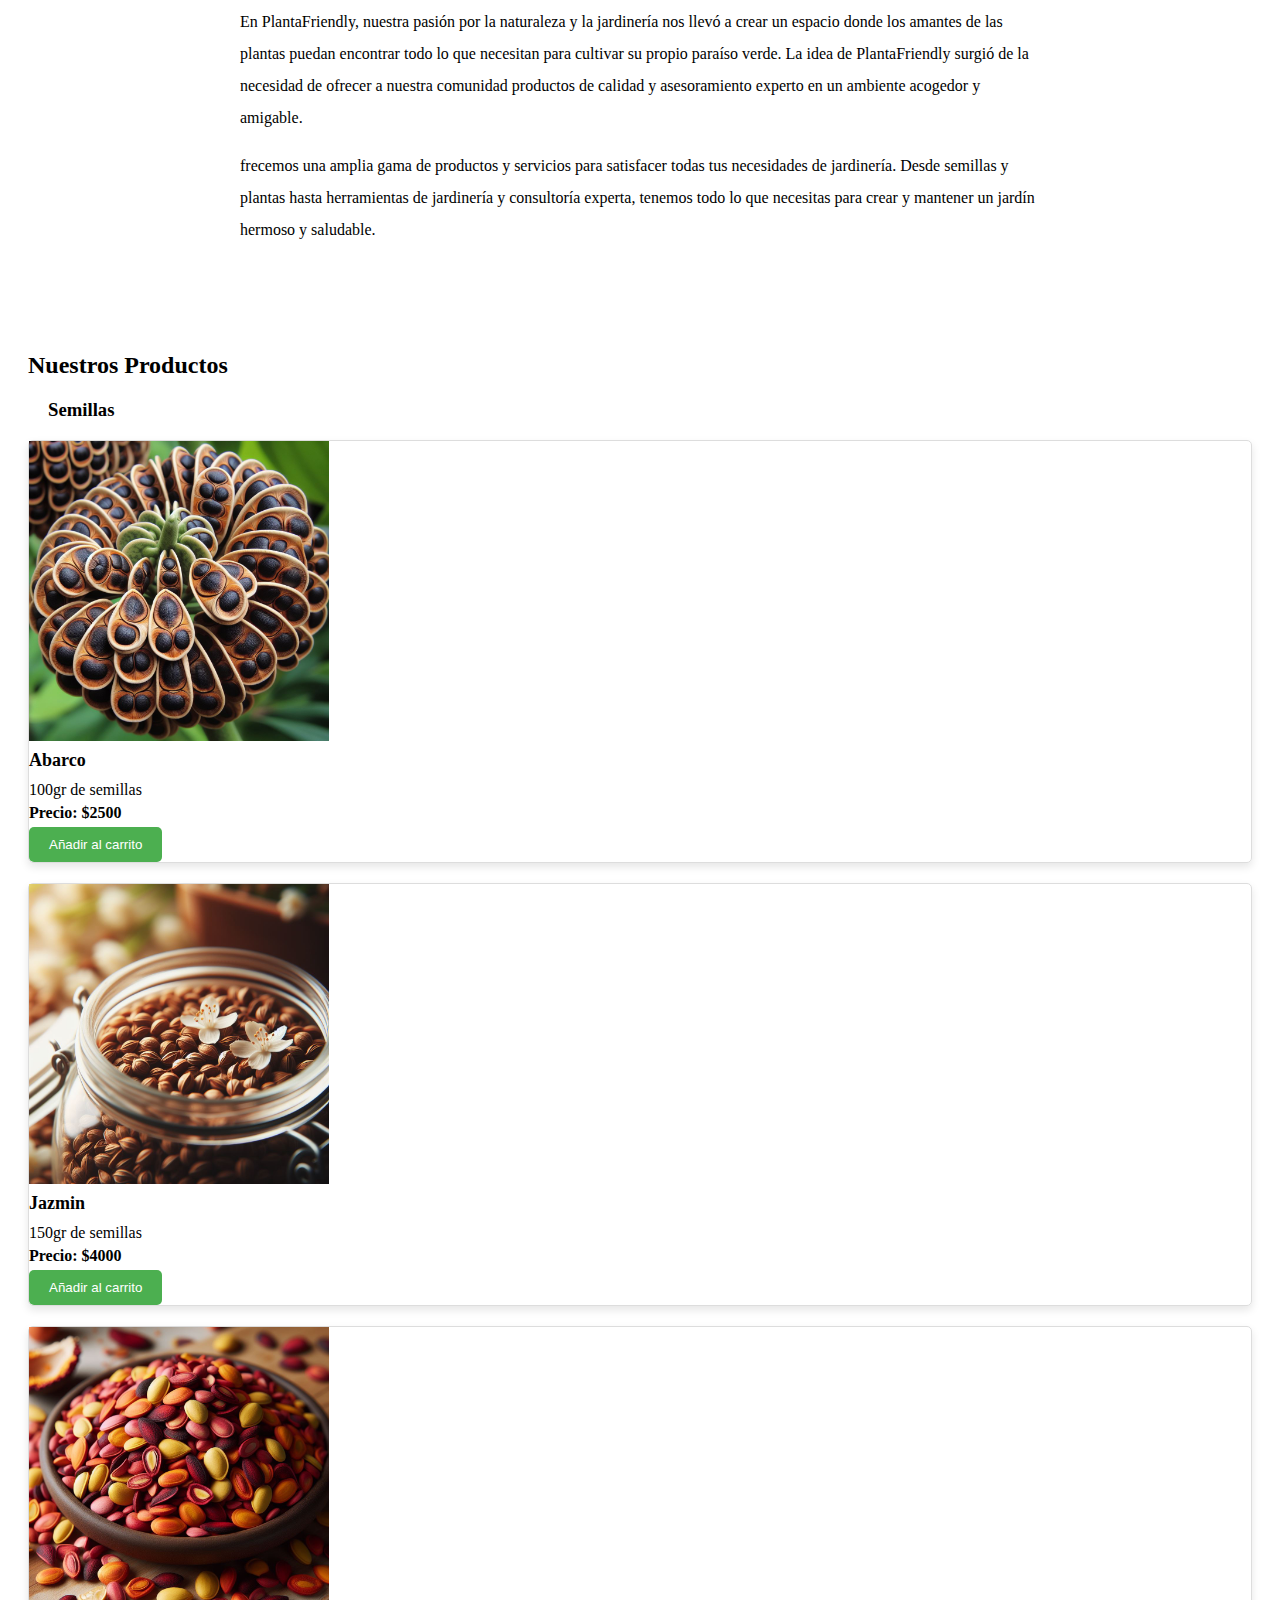
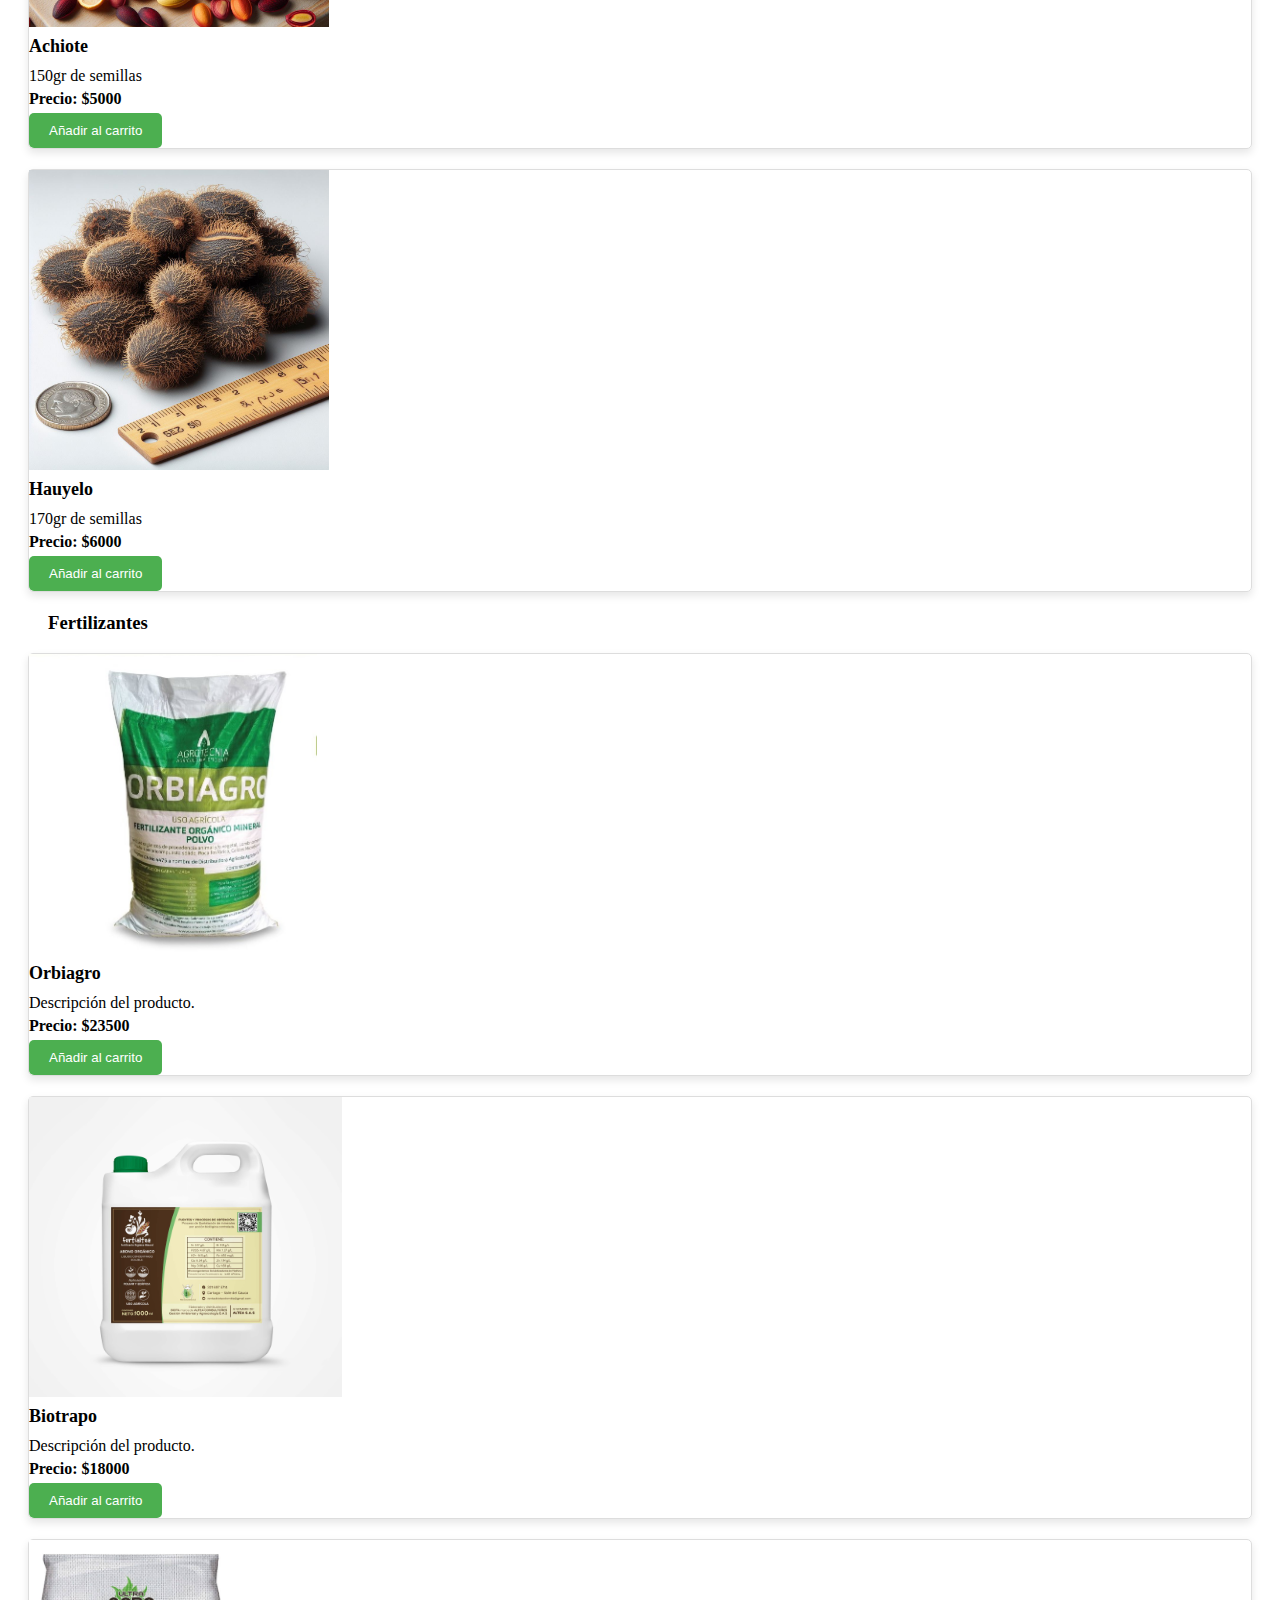
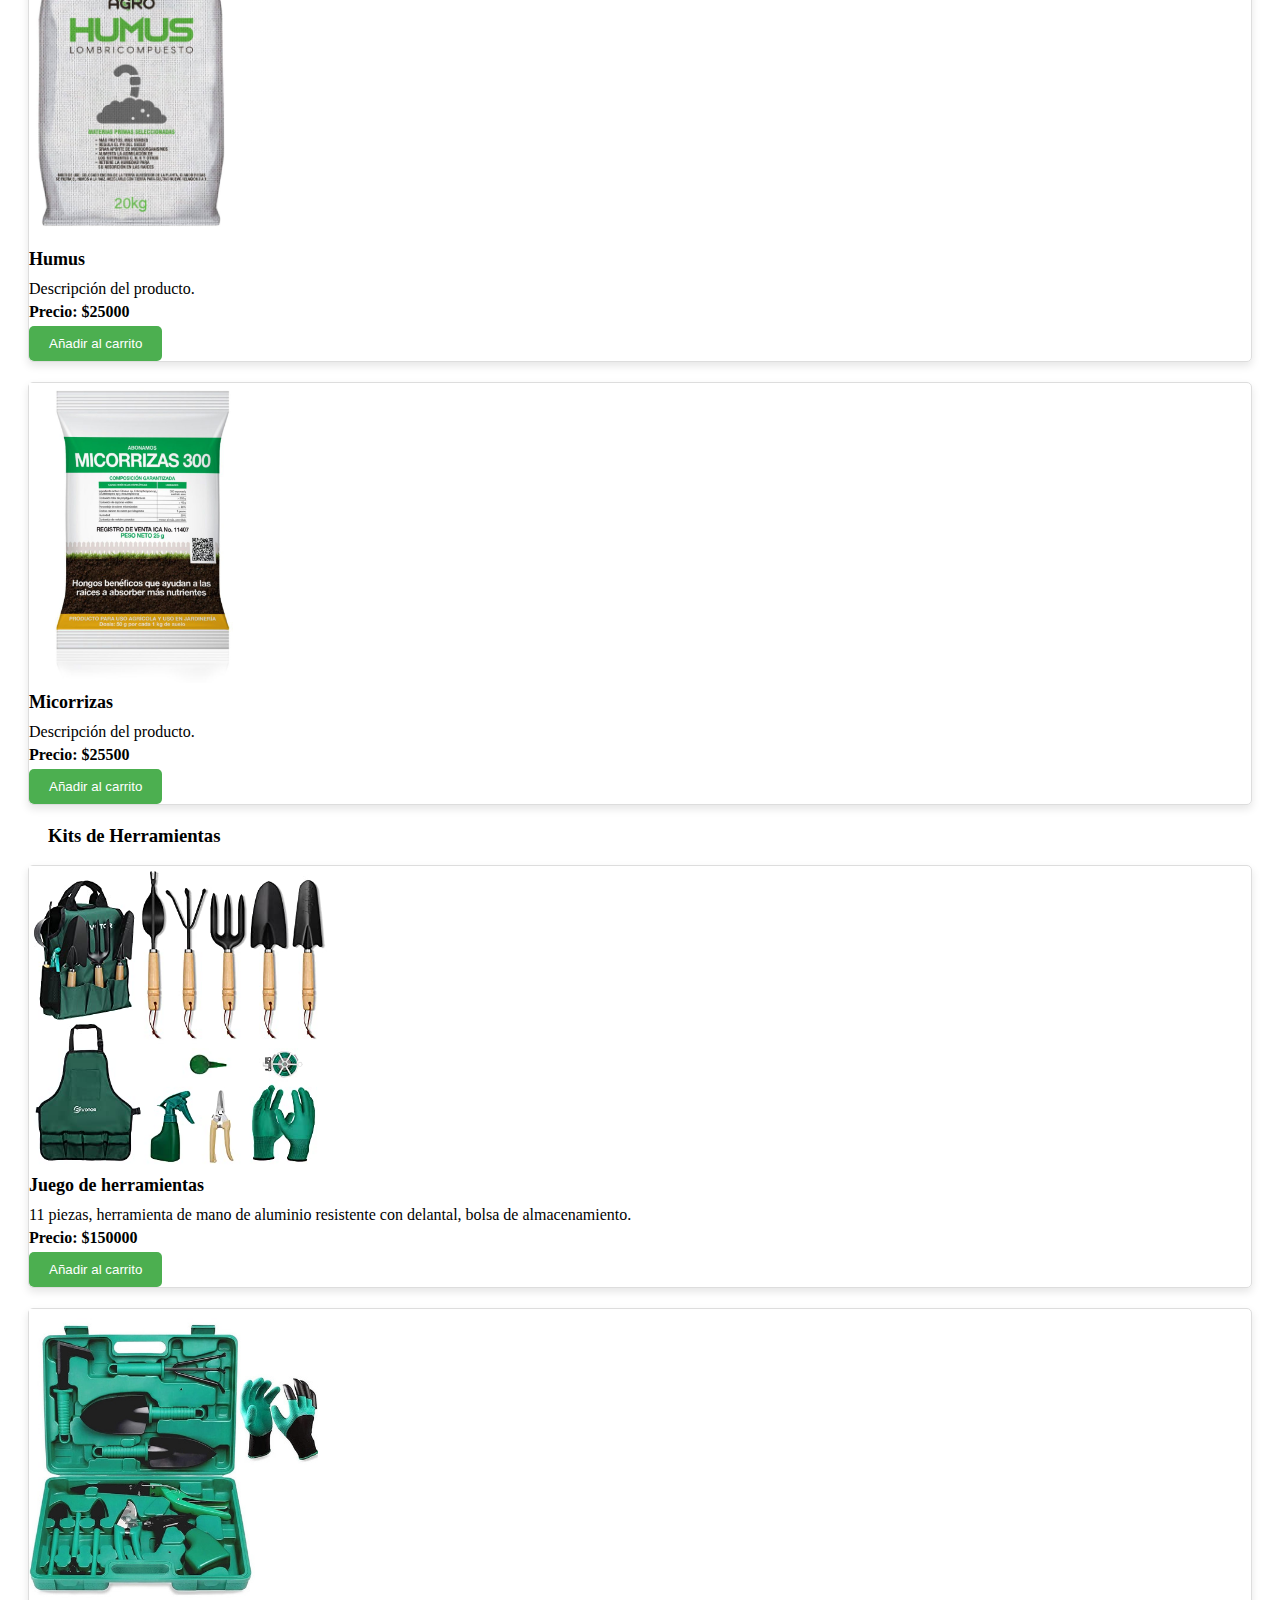
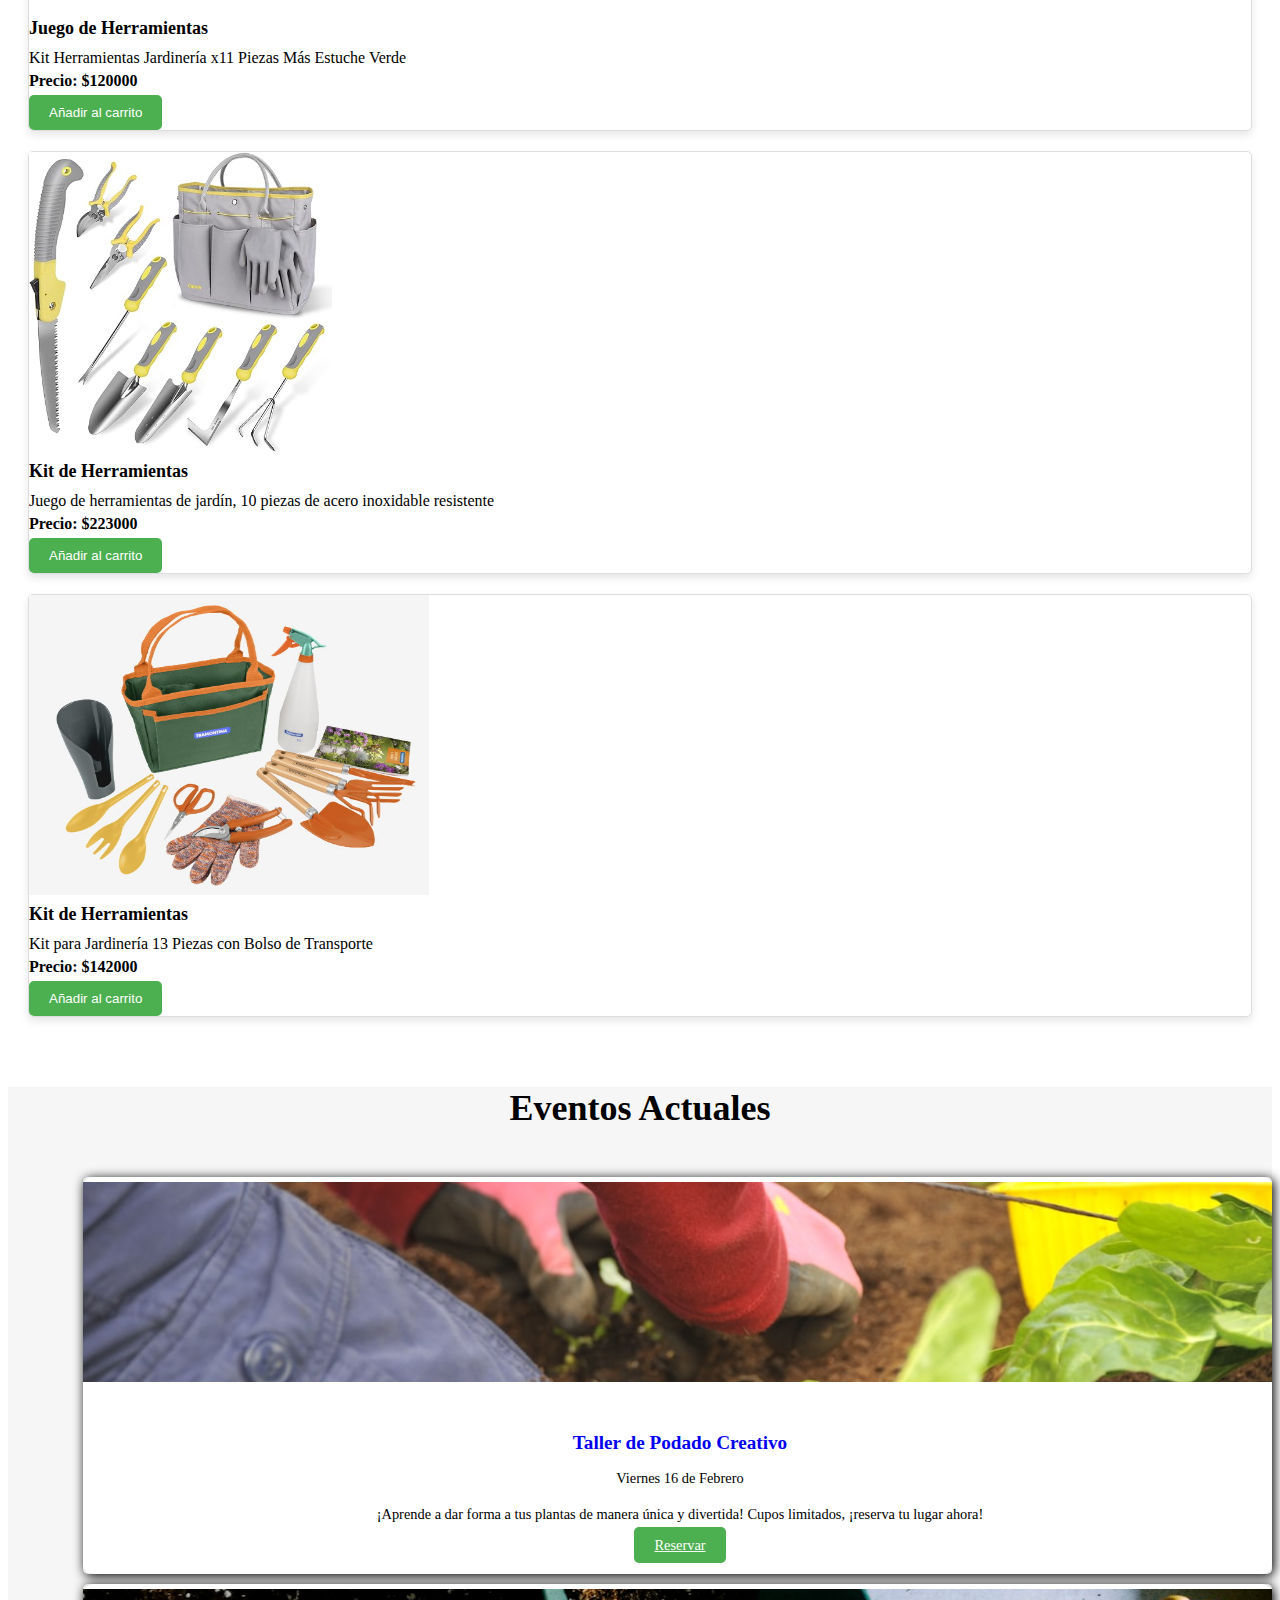
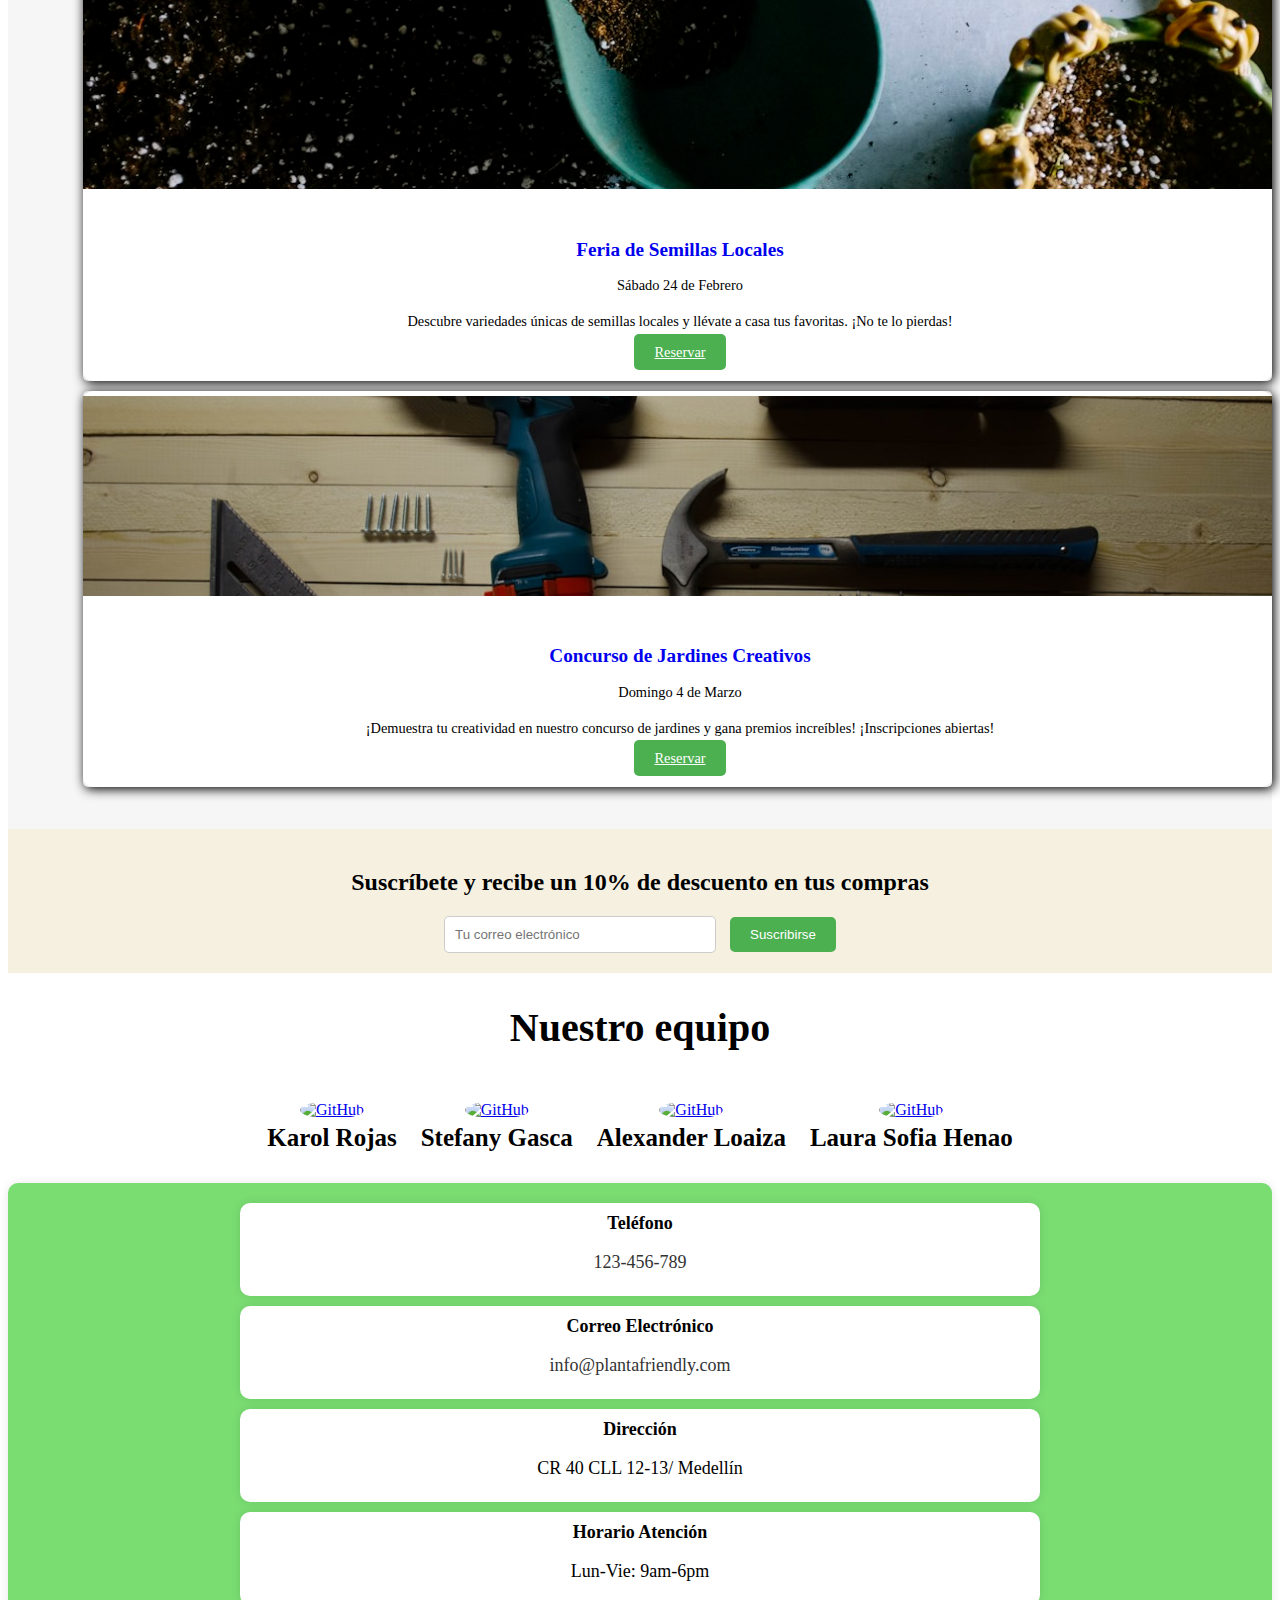
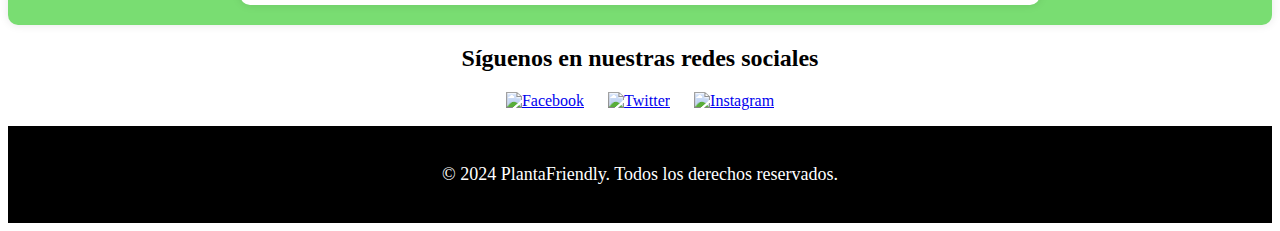
==== commit 46d1b51f: "Se añade catalago de productos y funcion de listar" ====
--- a/index.html
+++ b/index.html
@@ -7,6 +7,8 @@
   <link rel="stylesheet" href="styles/style.css">
   <link href="https://cdn.jsdelivr.net/npm/bootstrap@5.3.2/dist/css/bootstrap.min.css" rel="stylesheet"
     integrity="sha384-T3c6CoIi6uLrA9TneNEoa7RxnatzjcDSCmG1MXxSR1GAsXEV/Dwwykc2MPK8M2HN" crossorigin="anonymous">
+  <link rel="icon" href="assets/img/planta.png" type="image/x-icon">
+
   <title>PlantaFriendly</title>
 </head>
 
@@ -15,49 +17,75 @@
     <nav class="navbar navbar-expand-lg" id="custom-navbar">
       <div class="container-fluid">
         <img src="assets/img/planta.png" alt="" style="height: 3.3rem;">
-        <a class="navbar-brand" href="#" style="color: rgb(9, 73, 9);">PlantaFriendly</a>
-        <button class="navbar-toggler" type="button" data-bs-toggle="collapse" data-bs-target="#navbarNavDropdown" aria-controls="navbarNavDropdown" aria-expanded="false" aria-label="Toggle navigation">
+        <a class="navbar-brand" href="index.html" style="color: rgb(9, 73, 9);">PlantaFriendly</a>
+        <button class="navbar-toggler" type="button" data-bs-toggle="collapse" data-bs-target="#navbarNavDropdown"
+          aria-controls="navbarNavDropdown" aria-expanded="false" aria-label="Toggle navigation">
           <span class="navbar-toggler-icon"></span>
         </button>
-        <div class="search-container" >
+        <div class="search-container">
           <input class="form-control" type="search" placeholder="Buscar" aria-label="Search">
           <img class="search-icon" src="assets/img/lupa.png" alt="">
         </div>
         <div class="collapse navbar-collapse" id="navbarNavDropdown">
           <ul class="navbar-nav me-auto mb-2 mb-lg-0">
             <li class="nav-item dropdown">
-              <a class="nav-link dropdown-toggle" href="#" role="button" data-bs-toggle="dropdown" aria-expanded="false">
-                Catalogo
+              <a class="nav-link dropdown-toggle" href="#catalogo" role="button" data-bs-toggle="dropdown"
+                aria-expanded="false">
+                Catálogo
               </a>
               <ul class="dropdown-menu">
-                <li><a class="dropdown-item" href="#">Semillas</a></li>
-                <li><a class="dropdown-item" href="#">fertilizantes</a></li>
-                <li><a class="dropdown-item" href="#">Herramientas</a></li>
-                <li><a class="dropdown-item" href="#">Sustratos</a></li>
-                <li><a class="dropdown-item" href="#">Aromaticas</a></li>
+                <li><a class="dropdown-item" href="#semillas">Semillas</a></li>
+                <li><a class="dropdown-item" href="#fertilizantes">Fertilizantes</a></li>
+                <li><a class="dropdown-item" href="#herramientas">Herramientas</a></li>
               </ul>
             </li>
             <li class="nav-item">
-              <a class="nav-link" href="#">Eventos</a>
+              <a class="nav-link" href="#events">Eventos</a>
             </li>
             <li class="nav-item">
-              <a class="nav-link" href="#">Sobre Nosotros</a>
+              <a class="nav-link" href="#nosotros">Sobre Nosotros</a>
             </li>
             <li class="nav-item">
-              <a class="nav-link" href="#">Contacto</a>
+              <a class="nav-link" href="contacto.html">Contacto</a>
             </li>
             <li class="nav-item">
-              <a class="nav-link" href="#">Suscribete</a>
+              <a class="nav-link" href="#suscribe">Suscríbete</a>
+            </li>
+            <li class="nav-item">
+              <a class="nav-link" href="#">Lo más vendido</a>
             </li>
           </ul>
         </div>
-        <div class="nav-item">
-          <a class="nav-link" href="#">Inicia Sesión</a>
-        </div>
-        <img src="assets/img/carrito-de-compras.png" alt="Carrito de compras" class="carrito-icon">
+        <div id="iconoCarrito">
+          <img src="assets/img/carrito-de-compras.png" id="carr" alt="Carrito de compras" class="carrito-icon">
+          <span id="cantidadCarrito" class="badge bg-success">0</span>
+        </div>
       </div>
     </nav>
-     <!--Seccion de carrusel-->
+    <!-- Modal del carrito -->
+    <div class="modal" id="modalCarrito" tabindex="-1" aria-labelledby="exampleModalLabel" aria-hidden="true">
+      <div class="modal-dialog modal-lg modal-dialog-end">
+        <div class="modal-content">
+          <div class="modal-header">
+            <h5 class="modal-title" id="exampleModalLabel">Carrito de compras</h5>
+            <button type="button" class="btn-close" data-bs-dismiss="modal" aria-label="Close"></button>
+          </div>
+          <div class="modal-body">
+            <!-- Contenido del carrito -->
+            <p id="productosSinSeleccionar">Sin productos seleccionados</p>
+            <div id="carritoListado">
+              <ul id="listaProductos" class="list-group"></ul>
+              <p>Total: $<span id="totalCarrito">0.00</span></p>
+            </div>
+          </div>
+          <div class="modal-footer">
+            <button type="button" class="btn btn-secondary" data-bs-dismiss="modal">Cerrar</button>
+            <button type="button" class="btn btn-success">Realizar pedido</button>
+          </div>
+        </div>
+      </div>
+    </div>
+    <!--Seccion de carrusel-->
     <section>
       <div id="carouselExampleInterval" class="carousel slide" data-bs-ride="carousel">
         <div class="carousel-indicators">
@@ -81,7 +109,7 @@
           </div>
           <div class="carousel-item" data-bs-interval="5000">
             <img src="assets/img/carrusel2.jpg" class="d-block w-100" alt="...">
-            <div class="carousel-caption d-none d-md-block" >
+            <div class="carousel-caption d-none d-md-block">
               <h1>Consejos de Cuidado: </h1>
               <h5>Mantén tus Plantas Felices y Saludables.</h5>
               <button class="btn btn-outline-light">Ver más</button>
@@ -104,269 +132,377 @@
             </div>
           </div>
         </div>
-        <button class="carousel-control-prev" type="button" data-bs-target="#carouselExampleInterval" data-bs-slide="prev">
+        <button class="carousel-control-prev" type="button" data-bs-target="#carouselExampleInterval"
+          data-bs-slide="prev">
           <span class="carousel-control-prev-icon" aria-hidden="true"></span>
           <span class="visually-hidden">Previous</span>
         </button>
-        <button class="carousel-control-next" type="button" data-bs-target="#carouselExampleInterval" data-bs-slide="next">
+        <button class="carousel-control-next" type="button" data-bs-target="#carouselExampleInterval"
+          data-bs-slide="next">
           <span class="carousel-control-next-icon" aria-hidden="true"></span>
           <span class="visually-hidden">Next</span>
         </button>
       </div>
     </section>
-    
-       <!--Seccion sobre nosotros con la informacion de la empresa-->
-       <section class="sobre-nosotros">
-        <div class="container">
-          <div class="row">
-            <div class="col-md-6">
-              <div class="foto-grupal">
-                <img src="assets/img/fotogrupal.jpg" alt="">
-              </div>
-            </div>
-            <div class="col-md-6">
-              <div class="texto">
-                <h2>Sobre nosotros</h2>
-                <h3>Misión</h3>
-                <p>Nuestra misión en PlantaFriendly es crear espacios verdes que inspiren y conecten a las personas con la
-                  naturaleza. Nos comprometemos a proporcionar servicios de jardinería y paisajismo de alta calidad que
-                  mejoren la calidad de vida de nuestros clientes.</p>
-                <h3>Visión</h3>
-                <p>Nuestra visión es ser líderes en la industria de la jardinería y el paisajismo, reconocidos por nuestra
-                  excelencia, innovación y compromiso con la sostenibilidad. Queremos contribuir a un mundo más verde y
-                  saludable para las generaciones futuras.</p>
-              </div>
-            </div>
-          </div>
-        </div>
-      </section>
-      <!--Seccion de eventos-->
-      <section class="eventos" id="events">
-        <div class="container-fluid">
-          <div class="row justify-content-center mb-3">
-            <div class="col-12 content-head">
-              <div class="mbr-section-head">
-                <h4 class="mbr-section-title mbr-fonts-style align-center mb-0 display-5">
-                  <strong>Eventos Actuales</strong>
-                </h4>
-              </div>
-            </div>
-          </div>
-          <div class="row">
-            <div class="item features-image col-12 col-md-6 col-lg-3 active">
-              <div class="item-wrapper">
-                <div class="item-img mb-3">
-                  <img src="assets/img/evento.jpeg">
-                </div>
-                <div class="item-content align-left">
-                  <h6 class="item-subtitle mbr-fonts-style mb-3 display-6">
-                    <strong><a class="text-black fw-bold" href="#">Taller de Podado Creativo</a></strong>
-                  </h6>
-                  <p class="mbr-text mbr-fonts-style mb-3 display-7">Viernes 16 de Febrero</p>
-                  <p class="mbr-text mbr-fonts-style mb-3 display-7">¡Aprende a dar forma a tus plantas de manera única y divertida! Cupos limitados, ¡reserva tu lugar ahora!</p>
-                  <div class="mbr-section-btn item-footer"><a href="#" class="btn item-btn btn-primary display-7">Reservar</a></div>
-                </div>
-              </div>
-            </div>
-            <div class="item features-image col-12 col-md-6 col-lg-3">
-              <div class="item-wrapper">
-                <div class="item-img mb-3">
-                  <img src="assets/img/evento2.jpeg" data-slide-to="1" data-bs-slide-to="1">
-                </div>
-                <div class="item-content align-left">
-                  <h6 class="item-subtitle mbr-fonts-style mb-3 display-6">
-                    <strong><a class="text-black fw-bold" href="#">Feria de Semillas Locales</a></strong>
-                  </h6>
-                  <p class="mbr-text mbr-fonts-style mb-3 display-7">Sábado 24 de Febrero</p>
-                  <p class="mbr-text mbr-fonts-style mb-3 display-7">Descubre variedades únicas de semillas locales y llévate a casa tus favoritas. ¡No te lo pierdas!</p>
-                  <div class="mbr-section-btn item-footer"><a href="#" class="btn item-btn btn-primary display-7">Reservar</a></div>
-                </div>
-              </div>
-            </div>
-            <div class="item features-image col-12 col-md-6 col-lg-3">
-              <div class="item-wrapper">
-                <div class="item-img mb-3">
-                  <img src="assets/img/evento3.jpeg" data-slide-to="2" data-bs-slide-to="2">
-                </div>
-                <div class="item-content align-left">
-                  <h6 class="item-subtitle mbr-fonts-style mt-0 mb-3 display-6">
-                    <strong><a class="text-black fw-bold" href="#">Concurso de Jardines Creativos</a></strong>
-                  </h6>
-                  <p class="mbr-text mbr-fonts-style mb-3 display-7">Domingo 4 de Marzo</p>
-                  <p class="mbr-text mbr-fonts-style mb-3 display-7">¡Demuestra tu creatividad en nuestro concurso de jardines y gana premios increíbles! ¡Inscripciones abiertas!</p>
-                  <div class="mbr-section-btn item-footer"><a href="#" class="btn item-btn btn-primary display-7">Reservar</a></div>
-                </div>
-              </div>
-            </div>
-            <div class="item features-image col-12 col-md-6 col-lg-3">
-              <div class="item-wrapper">
-                <div class="item-img mb-3">
-                  <img src="assets/img/evento4.jpeg" data-slide-to="3" data-bs-slide-to="3">
-                </div>
-                <div class="item-content align-left">
-                  <h6 class="item-subtitle mbr-fonts-style mt-0 mb-3 display-6">
-                    <strong><a class="text-black fw-bold" href="#">Charla sobre Plantas Medicinales</a></strong>
-                  </h6>
-                  <p class="mbr-text mbr-fonts-style mb-3 display-7">Sábado 10 de Marzo</p>
-                  <p class="mbr-text mbr-fonts-style mb-3 display-7">Aprende sobre el poder curativo de las plantas y cómo incorporarlas en tu vida diaria. ¡Reserva tu lugar ahora!</p>
-                  <div class="mbr-section-btn item-footer"><a href="#" class="btn item-btn btn-primary display-7">Reservar</a></div>
-                </div>
-              </div>
-            </div>
-          </div>
-        </div>
-      </section>
-    <section class="formulario" id="">
+
+    <!--Seccion sobre nosotros con la informacion de la empresa-->
+    <section class="sobre-nosotros" id="nosotros">
       <div class="container">
-          <div class="row justify-content-center">
-              <div class="col-5 content-head">
-                  <div class="mbr-section-head mb-3">
-                      <h3 class="mbr-section-title mbr-fonts-style align-center display-5">
-                          <strong>¡Contactanos!</strong>
-                      </h3>                    
-                  </div>
-              </div>
-          </div>
-          <div class="row justify-content-center">
-              <div class=" formcampos col-lg-8 mx-auto mbr-form" data-form-type="formoid">
-                  <form action="" class="mbr-form form-with-styler" data-form-title="Form Name"><input type="hidden" name="email" data-form-email="true" value="">
-                      <div class="dragArea row">
-                          <div class="col-md col-sm-12 form-group mb-3" data-for="name">
-                              <input type="text" name="name" placeholder="Nombre" data-form-field="name" class="form-control" value="" id="name">
-                          </div>
-                          <div class="col-md col-sm-12 form-group mb-3" data-for="email">
-                              <input type="email" name="email" placeholder="Correo" data-form-field="email" class="form-control" value="" id="email">
-                          </div>
-                          <div class="col-12 form-group mb-3" data-for="telefono">
-                              <input type="url" name="url" placeholder="Teléfono" data-form-field="telefono" class="form-control" value="" id="telefono">
-                          </div>
-                          <div class="col-12 form-group mb-3" data-for="comentario">
-                              <textarea name="textarea" placeholder="Mensaje" data-form-field="comentario" class="form-control" id="comentario"></textarea>
-                          </div>
-                          <div class="col-lg-12 col-md-12 col-sm-12 align-center mbr-section-btn"><button type="submit" class="btn btn-success display-7">Enviar</button></div>
-                      </div>
-                  </form>
-              </div>
-          </div>
-      </div>
-  </section>
-   <!--Seccion de equipo (Integrantes)-->
-  <section class="equipo">
-    <h3 class="mbr-section-title mbr-fonts-style align-center display-5">Nuestro equipo</h3>
-    <ul class="equipo-lista">
-      <li>
-        <div class="miembro-info">
-          <a href="https://github.com/karolroo" target="_blank"><img src="assets/img/github.png" alt="GitHub"></a>
-          <h4 class="mbr-section-title mbr-fonts-style align-center display-7">Karol Rojas</h4>
-        </div>
-      </li>
-      <li>
-        <div class="miembro-info">
-          <a href="https://github.com/Stefigm99" target="_blank"><img src="assets/img/github.png" alt="GitHub"></a>
-          <h4 class="mbr-section-title mbr-fonts-style align-center display-7">Stefany Gasca</h4>
-        </div>
-      </li>
-      <li>
-        <div class="miembro-info">       
-          <a href="https://github.com/" target="_blank"><img src="assets/img/github.png" alt="GitHub"></a>
-          <h4 class="mbr-section-title mbr-fonts-style align-center display-7">Alexander Loaiza</h4>
-        </div>
-      </li>
-      <li>
-        <div class="miembro-info">
-          <a href="https://github.com/Laura1057" target="_blank"><img src="assets/img/github.png" alt="GitHub"></a>
-          <h4 class="mbr-section-title mbr-fonts-style align-center display-7">Laura Sofia Henao</h4>
-        </div>
-      </li>
-    </ul>
-  </section>
-   <!--Seccion de formulario de contacto-->
+        <div class="row">
+          <div class="col-md-6">
+            <div class="foto-grupal">
+              <img src="assets/img/fotogrupal.jpg" alt="">
+            </div>
+          </div>
+          <div class="col-md-6">
+            <div class="texto">
+              <h2>Sobre nosotros</h2>
+              <p>
+                En PlantaFriendly, nuestra pasión por la naturaleza y la jardinería nos llevó a crear un espacio donde
+                los amantes de las plantas puedan encontrar todo lo que necesitan para cultivar su propio paraíso verde.
+                La idea de PlantaFriendly surgió de la necesidad de ofrecer a nuestra comunidad productos de calidad y
+                asesoramiento experto en un ambiente acogedor y amigable.
+              </p>
+              <p>frecemos una amplia gama de productos y servicios para satisfacer todas tus
+                necesidades de jardinería. Desde semillas y plantas hasta herramientas de jardinería y consultoría
+                experta, tenemos todo lo que necesitas para crear y mantener un jardín hermoso y saludable.</p>
+            </div>
+          </div>
+        </div>
+      </div>
+    </section>
+    <section class="catalogo-container" id="catalogo">
+      <h2 class="text-center mb-5">Nuestros Productos</h2>
+      <h3 class="subtitle" id="semillas">Semillas</h3>
+      <div class="row">
+        <div class="col-md-3">
+          <div class="card">
+            <div class="card-body">
+              <img src="assets/img/semillasAbarco.jpg" class="card-img-top" alt="">
+              <h5 class="card-title">Abarco</h5>
+              <p class="card-text">100gr de semillas</p>
+              <p class="card-text" style="font-weight: bold;">Precio: $2500</p>
+              <button type="submit" id="botonSemillaAbarco" onclick="agregarAlCarrito('Abarco', 2500)">Añadir al carrito</button>
+            </div>
+          </div>
+        </div>
+        <div class="col-md-3">
+          <div class="card">
+            <div class="card-body">
+              <img src="assets/img/semillasJazmin.jpg" class="card-img-top" alt="">
+              <h5 class="card-title">Jazmin</h5>
+              <p class="card-text">150gr de semillas</p>
+              <p class="card-text" style="font-weight: bold;">Precio: $4000</p>
+              <button type="submit" id="botonSemillaJazmin" onclick="agregarAlCarrito('Jazmin', 4000)">Añadir al carrito</button>
+            </div>
+          </div>
+        </div>
+        <div class="col-md-3">
+          <div class="card">
+            <div class="card-body">
+              <img src="assets/img/semillasAchiote.jpg" class="card-img-top" alt="">
+              <h5 class="card-title">Achiote</h5>
+              <p class="card-text">150gr de semillas</p>
+              <p class="card-text" style="font-weight: bold;">Precio: $5000</p>
+              <button type="submit" id="botonSemillaAchiote" onclick="agregarAlCarrito('Achiote', 5000)">Añadir al carrito</button>
+            </div>
+          </div>
+        </div>
+        <div class="col-md-3">
+          <div class="card">
+            <div class="card-body">
+              <img src="assets/img/semillasHauyelo.jpg" class="card-img-top" alt="">
+              <h5 class="card-title">Hauyelo</h5>
+              <p class="card-text">170gr de semillas</p>
+              <p class="card-text" style="font-weight: bold;">Precio: $6000</p>
+              <button type="submit" id="botonSemillaHauyelo" onclick="agregarAlCarrito('Hauyelo', 6000)">Añadir al carrito</button>
+            </div>
+          </div>
+        </div>
+      </div>
+      <h3 class="subtitle" id="fertilizantes">Fertilizantes</h3>
+      <div class="row">
+        <div class="col-md-3">
+          <div class="card">
+            <div class="card-body">
+              <img src="assets/img/ferilizanteOrbiagro.jpg" class="card-img-top" alt="">
+              <h5 class="card-title">Orbiagro</h5>
+              <p class="card-text">Descripción del producto.</p>
+              <p class="card-text" style="font-weight: bold;">Precio: $23500</p>
+              <button type="submit" id="botonSemillaOrbiagro" onclick="agregarAlCarrito('Orbiagro', 23500)">Añadir al carrito</button>
+            </div>
+          </div>
+        </div>
+        <div class="col-md-3">
+          <div class="card">
+            <div class="card-body">
+              <img src="assets/img/fertilizanteBiotapro.jpeg" class="card-img-top" alt="">
+              <h5 class="card-title">Biotrapo</h5>
+              <p class="card-text">Descripción del producto.</p>
+              <p class="card-text" style="font-weight: bold;">Precio: $18000</p>
+              <button type="submit" id="botonSemillaBiotrapo" onclick="agregarAlCarrito('Biotrapo', 18000)">Añadir al carrito</button>
+            </div>
+          </div>
+        </div>
+        <div class="col-md-3">
+          <div class="card">
+            <div class="card-body">
+              <img src="assets/img/fertilizanteHumus.jpeg" class="card-img-top" alt="">
+              <h5 class="card-title">Humus</h5>
+              <p class="card-text">Descripción del producto.</p>
+              <p class="card-text" style="font-weight: bold;">Precio: $25000</p>
+              <button type="submit" id="botonSemillaHumus" onclick="agregarAlCarrito('Humus', 25000)">Añadir al carrito</button>
+            </div>
+          </div>
+        </div>
+        <div class="col-md-3">
+          <div class="card">
+            <div class="card-body">
+              <img src="assets/img/fertilizantesMicorrizas.jpg" class="card-img-top" alt="">
+              <h5 class="card-title">Micorrizas</h5>
+              <p class="card-text">Descripción del producto.</p>
+              <p class="card-text" style="font-weight: bold;">Precio: $25500</p>
+              <button type="submit" id="botonSemillaMicorrizas" onclick="agregarAlCarrito('Micorrizas', 25500)">Añadir al carrito</button>
+            </div>
+          </div>
+        </div>
+      </div>
+      <h3 class="subtitle" id="herramientas">Kits de Herramientas</h3 >
+      <div class="row">
+        <div class="col-md-3">
+          <div class="card">
+            <div class="card-body">
+              <img src="assets/img/kitdeHerramienta2.jpg" class="card-img-top" alt="">
+              <h5 class="card-title">Juego de herramientas</h5>
+              <p class="card-text">11
+                piezas, herramienta de mano de aluminio resistente con delantal, bolsa de
+                almacenamiento.</p>
+              <p class="card-text" style="font-weight: bold;">Precio: $150000</p>
+              <button type="submit" id="btnKitUno" onclick="agregarAlCarrito('Kit de Herramientas 1', 150000)">Añadir al carrito</button>
+            </div>
+          </div>
+        </div>
+        <div class="col-md-3">
+          <div class="card">
+            <div class="card-body">
+              <img src="assets/img/kitdeHerramienta1.jpg" class="card-img-top" alt="">
+              <h5 class="card-title">Juego de Herramientas</h5>
+              <p class="card-text">Kit Herramientas Jardinería x11 Piezas Más Estuche Verde</p>
+              <p class="card-text" style="font-weight: bold;">Precio: $120000</p>
+              <button type="submit" id="btnKitDos" onclick="agregarAlCarrito('Kit de Herramientas 2', 120000)">Añadir al carrito</button>
+            </div>
+          </div>
+        </div>
+        <div class="col-md-3">
+          <div class="card">
+            <div class="card-body">
+              <img src="assets/img/kitHerramienta4.jpg" class="card-img-top" alt="">
+              <h5 class="card-title">Kit de Herramientas</h5>
+              <p class="card-text">Juego de herramientas de jardín, 10 piezas de acero inoxidable resistente</p>
+              <p class="card-text" style="font-weight: bold;">Precio: $223000</p>
+              <button type="submit" id="btnKitTres" onclick="agregarAlCarrito('Kite de Herramientas 3', 223000)">Añadir al carrito</button>
+            </div>
+          </div>
+        </div>
+        <div class="col-md-3">
+          <div class="card">
+            <div class="card-body">
+              <img src="assets/img/kitdeHerramienta3.jpg" class="card-img-top" alt="">
+              <h5 class="card-title">Kit de Herramientas</h5>
+              <p class="card-text">Kit para Jardinería 13 Piezas con Bolso de Transporte</p>
+              <p class="card-text" style="font-weight: bold;">Precio: $142000</p>
+              <button type="submit" id="btnKitCuatro" onclick="agregarAlCarrito('Kite de Herramientas 4', 142000)">Añadir al carrito</button>
+              
+            </div>
+          </div>
+        </div>
+      </div>
+    </section>
+    <!--Seccion de eventos-->
+    <section class="eventos" id="events">
+      <div class="container-fluid">
+        <div class="row justify-content-center mb-3">
+          <div class="col-12 content-head">
+            <div class="mbr-section-head">
+              <h4 class="mbr-section-title mbr-fonts-style align-center mb-0 display-5">
+                <strong>Eventos Actuales</strong>
+              </h4>
+            </div>
+          </div>
+        </div>
+        <div class="row">
+          <div class="item features-image col-12 col-md-6 col-lg-3 active">
+            <div class="item-wrapper">
+              <div class="item-img mb-3">
+                <img src="assets/img/evento.jpeg">
+              </div>
+              <div class="item-content align-left">
+                <h6 class="item-subtitle mbr-fonts-style mb-3 display-6">
+                  <strong><a class="text-black fw-bold" href="#">Taller de Podado Creativo</a></strong>
+                </h6>
+                <p class="mbr-text mbr-fonts-style mb-3 display-7">Viernes 16 de Febrero</p>
+                <p class="mbr-text mbr-fonts-style mb-3 display-7">¡Aprende a dar forma a tus plantas de manera única y
+                  divertida! Cupos limitados, ¡reserva tu lugar ahora!</p>
+                <div class="mbr-section-btn item-footer"><a href="#"
+                    class="btn item-btn btn-primary display-7">Reservar</a></div>
+              </div>
+            </div>
+          </div>
+          <div class="item features-image col-12 col-md-6 col-lg-3">
+            <div class="item-wrapper">
+              <div class="item-img mb-3">
+                <img src="assets/img/evento2.jpeg" data-slide-to="1" data-bs-slide-to="1">
+              </div>
+              <div class="item-content align-left">
+                <h6 class="item-subtitle mbr-fonts-style mb-3 display-6">
+                  <strong><a class="text-black fw-bold" href="#">Feria de Semillas Locales</a></strong>
+                </h6>
+                <p class="mbr-text mbr-fonts-style mb-3 display-7">Sábado 24 de Febrero</p>
+                <p class="mbr-text mbr-fonts-style mb-3 display-7">Descubre variedades únicas de semillas locales y
+                  llévate a casa tus favoritas. ¡No te lo pierdas!</p>
+                <div class="mbr-section-btn item-footer"><a href="#"
+                    class="btn item-btn btn-primary display-7">Reservar</a></div>
+              </div>
+            </div>
+          </div>
+          <div class="item features-image col-12 col-md-6 col-lg-3">
+            <div class="item-wrapper">
+              <div class="item-img mb-3">
+                <img src="assets/img/evento3.jpeg" data-slide-to="2" data-bs-slide-to="2">
+              </div>
+              <div class="item-content align-left">
+                <h6 class="item-subtitle mbr-fonts-style mt-0 mb-3 display-6">
+                  <strong><a class="text-black fw-bold" href="#">Concurso de Jardines Creativos</a></strong>
+                </h6>
+                <p class="mbr-text mbr-fonts-style mb-3 display-7">Domingo 4 de Marzo</p>
+                <p class="mbr-text mbr-fonts-style mb-3 display-7">¡Demuestra tu creatividad en nuestro concurso de
+                  jardines y gana premios increíbles! ¡Inscripciones abiertas!</p>
+                <div class="mbr-section-btn item-footer"><a href="#"
+                    class="btn item-btn btn-primary display-7">Reservar</a></div>
+              </div>
+            </div>
+          </div>
+        </div>
+      </div>
+    </section>
+    <section class="subscribe-section" id="suscribe">
+      <h2>Suscríbete y recibe un 10% de descuento en tus compras</h2>
+      <form action="#" method="post" class="subscribe-form">
+        <input type="email" name="email" placeholder="Tu correo electrónico" required>
+        <button type="submit">Suscribirse</button>
+      </form>
+    </section>
+    <!--Seccion de equipo (Integrantes)-->
+    <section class="equipo">
+      <h3 class="mbr-section-title mbr-fonts-style align-center display-7">Nuestro equipo</h3>
+      <ul class="equipo-lista">
+        <li>
+          <div class="miembro-info">
+            <a href="https://github.com/karolroo" target="_blank"><img src="assets/img/github.png" alt="GitHub"></a>
+            <h4 class="mbr-section-title mbr-fonts-style align-center display-7">Karol Rojas</h4>
+          </div>
+        </li>
+        <li>
+          <div class="miembro-info">
+            <a href="https://github.com/Stefigm99" target="_blank"><img src="assets/img/github.png" alt="GitHub"></a>
+            <h4 class="mbr-section-title mbr-fonts-style align-center display-7">Stefany Gasca</h4>
+          </div>
+        </li>
+        <li>
+          <div class="miembro-info">
+            <a href="https://github.com/" target="_blank"><img src="assets/img/github.png" alt="GitHub"></a>
+            <h4 class="mbr-section-title mbr-fonts-style align-center display-7">Alexander Loaiza</h4>
+          </div>
+        </li>
+        <li>
+          <div class="miembro-info">
+            <a href="https://github.com/Laura1057" target="_blank"><img src="assets/img/github.png" alt="GitHub"></a>
+            <h4 class="mbr-section-title mbr-fonts-style align-center display-7">Laura Sofia Henao</h4>
+          </div>
+        </li>
+      </ul>
+    </section>
+    <!--Seccion de formulario de contacto-->
     <section class="contacts" id="contacts">
       <div class="container">
-          <div class="row justify-content-center">
-              <div class="col-12 content-head">
-                  <div class="mbr-section-head mb-5">
-                      <h3 class="mbr-section-title mbr-fonts-style align-center mb-0 display-5">
-                          <strong>Expertos Jardinería</strong>
-                      </h3>
-                  </div>
-              </div>
-          </div>
-          <div class="row">
-              <div class="item features-without-image col-12 col-md-6 active">
-                  <div class="item-wrapper">
-                      <div class="text-wrapper">
-                          <h6 class="card-title mbr-fonts-style mb-3 display-6">
-                              <strong>Teléfono</strong>
-                          </h6>
-                          <p class="mbr-text mbr-fonts-style display-7">
-                              <a href="tel:123-456-789" class="text-black">123-456-789</a>
-                          </p>
-                      </div>
-                  </div>
-              </div>
-              <div class="item features-without-image col-12 col-md-6">
-                  <div class="item-wrapper">
-                      <div class="text-wrapper">
-                          <h6 class="card-title mbr-fonts-style mb-3 display-6">
-                              <strong>Correo Electrónico</strong>
-                          </h6>
-                          <p class="mbr-text mbr-fonts-style display-7">
-                              <a href="mailto:info@plantafriendly.com" class="text-black">info@plantafriendly.com</a>
-                          </p>
-                      </div>
-                  </div>
-              </div>
-              <div class="item features-without-image col-12 col-md-6">
-                  <div class="item-wrapper">
-                      <div class="text-wrapper">
-                          <h6 class="card-title mbr-fonts-style mb-3 display-6">
-                              <strong>Dirección</strong>
-                          </h6>
-                          <p class="mbr-text mbr-fonts-style display-7">
-                               CR 40 CLL 12-13/ Medellín
-                          </p>
-                      </div>
-                  </div>
-              </div>
-              <div class="item features-without-image col-12 col-md-6">
-                  <div class="item-wrapper">
-                      <div class="text-wrapper">
-                          <h6 class="card-title mbr-fonts-style mb-3 display-6">
-                              <strong>Horario Atención</strong>
-                          </h6>
-                          <p class="mbr-text mbr-fonts-style display-7">
-                              Lun-Vie: 9am-6pm
-                          </p>
-                      </div>
-                  </div>
-              </div>
-          </div>
-      </div>
-  </section>
-   <!--Seccion de redes sociales-footer-->
-  <section class="redes-sociales">
-    <h2>Síguenos en nuestras redes sociales</h2>
-    <ul class="redes-lista">
-      <li><a href="https://facebook.com" target="_blank"><img src="assets/img/facebook.png" alt="Facebook"></a></li>
-      <li><a href="https://twitter.com" target="_blank"><img src="assets/img/twitter.png" alt="Twitter"></a></li>
-      <li><a href="https://instagram.com" target="_blank"><img src="assets/img/instagram.png" alt="Instagram"></a></li>
-    </ul>
-  </section>
-  <section class="footer" id="">
-    <div class="container">
-      <div class="media-container-row align-center mbr-white">
-        <div class="col-12">
-          <p class="mbr-text mb-0 mbr-fonts-style display-7" style="color: white; text-align: center;">
-            © 2024 PlantaFriendly. Todos los derechos reservados.
-          </p>
-        </div>
-      </div>
-    </div>
-  </section>
-    </main> 
+        <div class="row">
+          <div class="items features-without-image col-12 col-md-6 active">
+            <div class="item-wrapper">
+              <div class="text-wrapper">
+                <h6 class="card-title mbr-fonts-style mb-3 display-6">
+                  <strong>Teléfono</strong>
+                </h6>
+                <p class="mbr-text mbr-fonts-style display-7">
+                  <a href="tel:123-456-789" class="text-black">123-456-789</a>
+                </p>
+              </div>
+            </div>
+          </div>
+          <div class="items features-without-image col-12 col-md-6">
+            <div class="item-wrapper">
+              <div class="text-wrapper">
+                <h6 class="card-title mbr-fonts-style mb-3 display-6">
+                  <strong>Correo Electrónico</strong>
+                </h6>
+                <p class="mbr-text mbr-fonts-style display-7">
+                  <a href="mailto:info@plantafriendly.com" class="text-black">info@plantafriendly.com</a>
+                </p>
+              </div>
+            </div>
+          </div>
+          <div class="items features-without-image col-12 col-md-6">
+            <div class="item-wrapper">
+              <div class="text-wrapper">
+                <h6 class="card-title mbr-fonts-style mb-3 display-6">
+                  <strong>Dirección</strong>
+                </h6>
+                <p class="mbr-text mbr-fonts-style display-7">
+                  CR 40 CLL 12-13/ Medellín
+                </p>
+              </div>
+            </div>
+          </div>
+          <div class="items features-without-image col-12 col-md-6">
+            <div class="item-wrapper">
+              <div class="text-wrapper">
+                <h6 class="card-title mbr-fonts-style mb-3 display-6">
+                  <strong>Horario Atención</strong>
+                </h6>
+                <p class="mbr-text mbr-fonts-style display-7">
+                  Lun-Vie: 9am-6pm
+                </p>
+              </div>
+            </div>
+          </div>
+        </div>
+      </div>
+    </section>
+    <!--Seccion de redes sociales-footer-->
+    <section class="redes-sociales">
+      <h2>Síguenos en nuestras redes sociales</h2>
+      <ul class="redes-lista">
+        <li><a href="https://facebook.com" target="_blank"><img src="assets/img/facebook.png" alt="Facebook"></a></li>
+        <li><a href="https://twitter.com" target="_blank"><img src="assets/img/twitter.png" alt="Twitter"></a></li>
+        <li><a href="https://instagram.com" target="_blank"><img src="assets/img/instagram.png" alt="Instagram"></a>
+        </li>
+      </ul>
+    </section>
+    <section class="footer" id="">
+      <div class="container">
+        <div class="media-container-row align-center mbr-white">
+          <div class="col-12">
+            <p class="mbr-text mb-0 mbr-fonts-style display-7" style="color: white; text-align: center;">
+              © 2024 PlantaFriendly. Todos los derechos reservados.
+            </p>
+          </div>
+        </div>
+      </div>
+    </section>
+  </main>
+  <script src="https://cdn.jsdelivr.net/npm/bootstrap@5.3.2/dist/js/bootstrap.bundle.min.js"
+    integrity="sha384-C6RzsynM9kWDrMNeT87bh95OGNyZPhcTNXj1NW7RuBCsyN/o0jlpcV8Qyq46cDfL"
+    crossorigin="anonymous"></script>
+  <script src="js/main.js"></script>
 </body>
-<script src="https://cdn.jsdelivr.net/npm/bootstrap@5.3.2/dist/js/bootstrap.bundle.min.js"
-  integrity="sha384-C6RzsynM9kWDrMNeT87bh95OGNyZPhcTNXj1NW7RuBCsyN/o0jlpcV8Qyq46cDfL" crossorigin="anonymous"></script>
 
 </html>--- a/styles/style.css
+++ b/styles/style.css
@@ -1,89 +1,126 @@
 /*estilos para el carrusel*/
 .carousel-item img {
-    max-height: 600px; 
-    width: auto;
-    margin: 0 auto; 
+  max-height: 600px; 
+  width: auto;
+  margin: 0 auto; 
 }
 .carousel-item::after {
-    content: '';
-    position: absolute;
-    top: 0;
-    left: 0;
-    width: 100%;
-    height: 100%;
-    background-color: rgba(0, 0, 0, 0.5); 
-    z-index: 1;
+  content: '';
+  position: absolute;
+  top: 0;
+  left: 0;
+  width: 100%;
+  height: 100%;
+  background-color: rgba(0, 0, 0, 0.5); 
+  z-index: 1;
 }
 
 .carousel-caption {
-    position: absolute;
-    top: 50%;
-    left: 0;
-    padding: 20px 20px 0 130px; 
-    color: white; 
-    transform: translateX(-50%);
-    z-index: 2;
+  position: absolute;
+  top: 50%;
+  left: 0;
+  padding: 20px 20px 0 130px; 
+  color: white; 
+  transform: translateX(-50%);
+  z-index: 2;
 }
 /*Estilo de barra de navegacion*/
 #custom-navbar {
-    position: fixed;
-    top: 0;
-    width: 100%;
-    z-index: 1000; 
-    background-color: #f5f0e0; 
-    padding: 10px 20px; 
-    font-family:Georgia, 'Times New Roman', Times, serif;
+  position: fixed;
+  top: 0;
+  width: 100%;
+  z-index: 1000; 
+  background-color: #f5f0e0; 
+  padding: 10px 20px; 
+  font-family:Georgia, 'Times New Roman', Times, serif;
 }
 .navbar-brand {
-    font-family: 'Gill Sans', 'Gill Sans MT', Calibri, 'Trebuchet MS', sans-serif;
+  font-family: 'Gill Sans', 'Gill Sans MT', Calibri, 'Trebuchet MS', sans-serif;
 }
 .search-container {
-    position: relative;
-    width: 25%;
-    display: flex;
-    align-items: center;
-  }
+  position: relative;
+  width: 25%;
+  display: flex;
+  align-items: center;
+}
+/* Estilos para el contenido del modal */
+.modal-content {
+  background-color: white !important; /*Se usa important para forzar el cambio de estilo en el bootstrap*/
+  border-radius: 10px !important;
+}
+
+/* Estilos para el encabezado del modal */
+.modal-header {
+  background-color: #f0f0f0 !important;
+  border-bottom: none !important;
+}
+
+/* Estilos para el cuerpo del modal */
+.modal-body {
+  padding: 20px !important;
+}
+
+/* Estilos para el pie del modal */
+.modal-footer {
+  background-color: #f0f0f0 !important;
+  border-top: none !important;
+}
+
+/* Estilos para el botón cerrar del modal */
+.modal-dialog {
+  margin-left: auto !important;
+  margin-right: 0px !important;
+  width: 30vw !important; 
+  height: 200vh !important;
+}
+.modal {
+  align-items: center !important;
+  justify-content: flex-end !important; 
+  height: 100vh !important;
   
-  .search-icon {
-    position: absolute;
-    top: 50%;
-    left: 10px;
-    transform: translateY(-50%);
-    width: 20px;
-    height: auto; 
-    cursor: pointer;
-    order: 1;
-  }
-  .carrito-icon {
-    height: 2rem; 
-    margin-left: 10px; 
-    cursor: pointer; 
-  }
-  .form-control {
-    width: 100%; /* Ajustar el ancho para que ocupe todo el espacio disponible */
-    text-indent: 20px;
-  }
-  .dropdown-menu.show .dropdown-item:active {
-    background-color: rgb(49, 99, 49); /* Cambia el color de fondo al hacer clic */
-  }
+}
+
   
-  .navbar-nav .nav-item .nav-link:hover {
-    background-color: rgb(164, 218, 164); /* Cambia el color del texto */
-    border-radius: 10px;
-  }
-  .navbar-nav  {
-    margin-left: 50px; 
-  }
-  .form-control:focus {
-    box-shadow: 0 0 0 0.2rem rgba(5, 109, 9, 0.25) !important; 
-    border-color: #99e39c !important;
-  }
+.search-icon {
+  position: absolute;
+  top: 50%;
+  left: 10px;
+  transform: translateY(-50%);
+  width: 20px;
+  height: auto; 
+  cursor: pointer;
+  order: 1;
+}
+.carrito-icon {
+  height: 2rem; 
+  margin-left: 10px; 
+  cursor: pointer; 
+}
+.form-control {
+  width: 100%; 
+  text-indent: 20px;
+}
+.dropdown-menu.show .dropdown-item:active {
+  background-color: rgb(49, 99, 49); 
+}
+
+.navbar-nav .nav-item .nav-link:hover {
+  background-color: rgb(164, 218, 164); 
+  border-radius: 10px;
+}
+.navbar-nav  {
+  margin-left: 50px; 
+}
+.form-control:focus {
+  box-shadow: 0 0 0 0.2rem rgba(5, 109, 9, 0.25) !important; 
+  border-color: #99e39c !important;
+}
   
 /* estilos generales */
 .container {
-    max-width: 1200px;
-    margin: 0 auto;
-    padding: 0 15px;
+  max-width: 1200px;
+  margin: 0 auto;
+  padding: 0 15px;
 }
 
 /* estilos para la sección sobre nosotros */
@@ -92,279 +129,368 @@
 }
 
 .foto-grupal {
-    /* estilos para la foto grupal */
-    text-align: center;
+  text-align: center;
 }
 
 .foto-grupal img {
-    /* tamaño de la foto grupal */
-    max-width: 100%;
-    height: auto;
-    display: block;
-    border-radius: 20px;
-    margin: 5% auto 20px; /* margen inferior para separar la foto del texto */
+  /* tamaño de la foto grupal */
+  max-width: 100%;
+  height: auto;
+  display: block;
+  border-radius: 20px;
+  margin: 5% auto 20px;
 }
 
 .texto h2 {
-    /* estilos para el título plantafriendly */
-    color: #2a492b;
-    font-size: 28px;
-    margin-bottom: 20px;
-}
-
-.texto h3 {
-    /* estilos para los títulos 'Misión' y 'Visión' */
-    color: #2a492b;
-    font-size: 24px;
-    margin-bottom: 10px;
-}
-
+  /* estilos para el título plantafriendly */
+  color: #2a492b;
+  font-size: 28px;
+  margin-bottom: 20px;
+}
 .texto p {
-    /* estilos para los párrafos */
-    line-height: 1.6;
-    font-family: Georgia, 'Times New Roman', Times, serif;
+  /* estilos para los párrafos */
+  line-height: 2;
+  font-family: Georgia, 'Times New Roman', Times, serif;
 }
 /* Estilos para los eventos*/
 .eventos {
-    padding-top: 6rem;
-    padding-bottom: 6rem;
-    background-color: #f7f6f6;
+  padding-top: 0;
+  padding-bottom: 2rem;
+  background-color: #f7f6f6;
+  
   }
   .eventos img,
   .eventos .item-img {
-    width: 100%;
-    height: 100%;
-    height: 400px;
-    object-fit: cover;
-  }
-  
- 
+  width: 100%;
+  height: 100%;
+  height: 200px;
+  object-fit: cover;
+  } 
   .item-content h6 {
-    font-size: 1.2em; /* Ajusta el tamaño del título */
-    font-weight: bold; /* Hace que el título sea negrita */
-    margin-bottom: 10px; 
+  font-size: 1.2em; 
+  font-weight: bold; 
+  margin-bottom: 10px; 
 }
 .item-subtitle a {
-    text-decoration: none;
+  text-decoration: none;
 }
 .item-content p {
-    font-size: 0.9em;
-    line-height: 1.5; 
-    margin-bottom: 10px; 
+  font-size: 0.9em;
+  line-height: 1.5; 
+  margin-bottom: 10px; 
 }
 .item-content {
-    padding-top: 5px; /* Margen superior */
-    padding-right: 10px; /* Margen derecho */
-    padding-bottom: 15px; /* Margen inferior */
-    padding-left: 15px; /* Margen izquierdo */
-    font-family: Georgia, 'Times New Roman', Times, serif;
+  padding-top: 5px;
+  padding-right: 10px; 
+  padding-bottom: 15px; 
+  padding-left: 15px; 
+  font-family: Georgia, 'Times New Roman', Times, serif;
 }
 .item-footer .btn {
-    background-color: #4CAF50; /* Cambia el color de fondo del botón */
-    color: white; /* Cambia el color del texto del botón */
-    border: none; /* Elimina el borde del botón */
-    padding: 10px 20px; /* Ajusta el espacio dentro del botón */
-    font-size: 0.9em; /* Ajusta el tamaño del texto del botón */
-    border-radius: 5px; /* Agrega bordes redondeados al botón */
+  background-color: #4CAF50; 
+  color: white; 
+  border: none; 
+  padding: 10px 20px; 
+  font-size: 0.9em; 
+  border-radius: 5px; 
 }
 .item {
-    border-radius: 5px;
-    box-shadow: 2px 2px 12px black;
-    text-align: center;
-    transition: all 0.25s;
-}
+  border-radius: 5px;
+  box-shadow: 2px 2px 12px black;
+  text-align: center;
+  transition: all 0.25s;
+  margin-left: 75px;
+}
+
 .item:hover{
-    transform: translateY(-15px);
-    box-shadow: 0 15px 18px black;
+  transform: translateY(-15px);
+  box-shadow: 0 15px 18px black;
 }
 
 .item-footer .btn:hover {
-    background-color: #45a049; /* Cambia el color de fondo del botón al pasar el mouse */
+  background-color: #45a049; 
 }
 
 /* Estilos para la sección de contactos */
 .contacts {
-    padding: 10px 0; /* Espaciado interior de la sección */
-    background-color: #79dd72; /* Color de fondo */
-    border-radius: 10px; /* Bordes redondeados para el cuadro */
-    box-shadow: 0 0 10px rgba(0, 0, 0, 0.1); /* Sombra suave */
-    text-align: center; 
+  padding: 10px 0; 
+  background-color: #79dd72; 
+  border-radius: 10px; 
+  box-shadow: 0 0 10px rgba(0, 0, 0, 0.1); 
+  text-align: center; 
 }
 
 .container {
-    max-width: 1000px; /* Ancho máximo del contenedor */
-    margin: 0 auto; /* Centrar el contenedor en la página */
+  max-width: 1000px; 
+  margin: 0 auto; 
 }
 
 .content-head {
-    text-align: center; /* Centrar el contenido */
-    margin-bottom: 50px; /* Espaciado inferior */
-}
-
-.card-title {
-    margin-bottom: 5px; /* Espaciado inferior del título */
-}
+  text-align: center; 
+  margin-bottom: 50px; 
+}
+
 .item-wrapper{
-    background-color: white;
-    border-radius: 10px;
-    box-shadow: 0 0 10px rgba(0, 0, 0, 0.1);
-    padding: 5px 0 5px 0;
-    margin-top: 10px;
-    margin-bottom: 10px;
-    
+  background-color: white;
+  border-radius: 10px;
+  box-shadow: 0 0 10px rgba(0, 0, 0, 0.1);
+  padding: 5px 0 5px 0;
+  margin-top: 10px;
+  margin-bottom: 10px;
+  
 }
 
 .mbr-text {
-    font-size: 18px; /* Tamaño de fuente del texto */
-    margin-bottom: 20x; /* Espaciado inferior del texto */
+  font-size: 18px; 
+  margin-bottom: 20x; 
 }
 
 .mbr-text a {
-    color: #333; 
-    text-decoration: none; 
+  color: #333; 
+  text-decoration: none; 
 }
 
 .mbr-text a:hover {
-    text-decoration: underline; 
+  text-decoration: underline; 
 }
 
 /* Estilos para el footer*/
 .footer {
-    background-color: #000; /* Color de fondo negro */
-    color: #fff; /* Color del texto en blanco */
-    padding: 20px 0; /* Espaciado interior */
+  background-color: #000; 
+  color: #fff; 
+  padding: 20px 0; 
 }
 
 .footer .container {
-    text-align: center; /* Centrar el contenido */
+  text-align: center; 
 }
 
 
 /* Estilos para la sección de formulario */
 .formulario {
-    padding: 50px 0; /* Espaciado interior de la sección */
-    background-color: #f8f9fa; /* Color de fondo */
+  padding: 50px 0; 
+  background-color: #ffffff; 
 }
 
 .container {
-    max-width: 800px; /* Ancho máximo del contenedor */
-    margin: 0 auto; /* Centrar el contenedor en la página */
+  max-width: 800px;
+  margin: 0 auto; 
 }
 
 .content-head {
-    text-align: center; /* Centrar el contenido */
-    margin-bottom: 30px; /* Espaciado inferior */
+  text-align: center; 
+  margin-bottom: 30px; 
 }
 
 .mbr-section-title {
-    font-size: 36px; /* Tamaño de fuente del título */
+  font-size: 36px; 
+  margin-top: 30px;
 }
 .formcampos{
-    background-color: #79dd72;
-    padding: 20px 0 10px;
-    border-radius: 20px;
+  background-color: #e5ddc3;
+  padding: 20px 0 10px;
+  border-radius: 20px;
+  border-style:ridge;
 }
 
 .mbr-form input[type="text"],
 .mbr-form input[type="email"],
 .mbr-form input[type="url"],
 .mbr-form textarea {
-    width: 100%; /* Ancho completo del campo de entrada */
-    padding: 10px; /* Espaciado interior */
-    margin-bottom: 15px; /* Espaciado inferior */
-    border: 1px solid #ccc; /* Borde del campo de entrada */
-    border-radius: 8px; /* Radio de borde */
-    box-sizing: border-box; /* Box-sizing */
-    font-size: 16px; /* Tamaño de fuente */
+  width: 100%; 
+  padding: 10px; 
+  margin-bottom: 15px;
+  border: 1px solid #ccc; 
+  border-radius: 8px; 
+  box-sizing: border-box; 
+  font-size: 16px; 
 }
 
 .mbr-form textarea {
-    height: 100px; /* Altura del área de texto */
+  height: 100px; 
 }
 
 .mbr-section-btn {
-    text-align: center; /* Centrar botón */
+  text-align: center; 
 }
 
 .btn-success {
-    background-color: #4CAF50; /* Color de fondo del botón */
-    color: white; /* Color del texto del botón */
-    padding: 15px 25px; /* Espaciado interior del botón */
-    border: none; /* Sin borde */
-    border-radius: 8px; /* Radio de borde */
-    cursor: pointer; 
-    font-size: 16px; 
-    transition: background-color 0.3s ease; 
+  background-color: #4CAF50; 
+  color: white; 
+  padding: 15px 25px;
+  border: none; 
+  border-radius: 8px; 
+  cursor: pointer; 
+  font-size: 16px; 
+  transition: background-color 0.3s ease; 
 }
 
 .btn-success:hover {
-    background-color: #45a049; /* Color de fondo del botón al pasar */
+  background-color: #45a049; 
 }
 /* Estilos de la seccion Redes Sociales*/
 
 .redes-sociales {
-    text-align: center;
-    margin: 50px auto;
-  }
-  
-  .redes-sociales h2 {
-    font-size: 24px;
-  }
-  
-  .redes-lista {
-    list-style-type: none;
-    padding: 0;
-  }
-  
-  .redes-lista li {
-    display: inline-block;
-    margin: 0 10px;
-  }
-  
-  .redes-lista li img {
-    width: 40px;
-    height: 40px;
-  }
-  /* Estilos de la seccion Equipo*/
-  .equipo {
-    text-align: center;
-    margin: 50px auto;
-    padding: 10px 0 10px;
-  }
-  
-  .equipo h3 {
-    font-size: 50px;
-  }
-  
-  .equipo-lista {
-    list-style-type: none;
-    padding: 0;
-  }
-  
-  .equipo-lista li {
-    display: inline-block;
-    margin: 0 10px;
-    text-align: center;
-  }
-  
-  .equipo-lista li img {
-    width: 100px;
-    height: 100px;
-    border-radius: 50%;
-  }
-  
-  .miembro-info {
-    margin-top: 10px;
-  }
-  
-  .miembro-info h4 {
-    margin: 5px 0;
-    font-size: 25px;
-  }
-  
-  .miembro-info img {
-    width: 30px;
-    height: 30px;
-  }
-  
-
+  text-align: center;
+  margin: 10px auto;
+}
+
+.redes-sociales h2 {
+  font-size: 24px;
+}
+
+.redes-lista {
+  list-style-type: none;
+  padding: 0;
+}
+
+.redes-lista li {
+  display: inline-block;
+  margin: 0 10px;
+}
+
+.redes-lista li img {
+  width: 40px;
+  height: 40px;
+}
+/* Estilos de la seccion Equipo*/
+.equipo {
+  text-align: center;
+  margin-top: 0;
+  padding: 1px 0 10px;
+}
+
+.equipo h3 {
+  font-size: 40px;
+}
+
+.equipo-lista {
+  list-style-type: none;
+  padding: 0;
+}
+
+.equipo-lista li {
+  display: inline-block;
+  margin: 0 10px;
+  text-align: center;
+}
+
+.equipo-lista li img {
+  width: 100px;
+  height: 100px;
+  border-radius: 50%;
+}
+
+.miembro-info {
+  margin-top: 10px;
+}
+
+.miembro-info h4 {
+  margin: 5px 0;
+  font-size: 25px;
+}
+
+.miembro-info img {
+  width: 30px;
+  height: 30px;
+}
+/* Estilos de la seccion Suscribe*/
+.subscribe-section {
+  text-align: center;
+  background-color: #f5f0e0; 
+  padding: 20px;
+}
+
+.subscribe-form {
+  margin-top: 20px;
+}
+
+.subscribe-form input[type="email"] {
+  padding: 10px;
+  width: 250px;
+  margin-right: 10px;
+  border: 1px solid #ccc;
+  border-radius: 5px;
+}
+
+.subscribe-form button {
+  padding: 10px 20px;
+  background-color: #4CAF50;
+  color: white;
+  border: none;
+  border-radius: 5px;
+  cursor: pointer;
+}
+
+.subscribe-form button:hover {
+  background-color: #45a049;
+}
+
+.catalogo-container {
+  padding: 20px;
+}
+
+.subtitle {
+  margin-left: 20px; 
+}
+
+.card {
+  margin-bottom: 20px;
+  border: 1px solid #ddd; 
+  border-radius: 5px; 
+  box-shadow: 0 4px 8px rgba(0, 0, 0, 0.1); 
+}
+
+.card-body {
+  text-align: left;
+}
+
+.card-title {
+  font-size: 18px;
+  font-weight: bold;
+  margin-bottom: 10px;
+  margin-top: 5px;
+}
+
+.card-text {
+  font-size: 16px;
+  margin-bottom: 5px;
+  margin-top: 5px;
+}
+
+.card-img-top {
+  max-width: 100%;
+  height: 300px;
+}
+.card-body button {
+  padding: 10px 20px;
+  background-color: #4CAF50;
+  color: white;
+  border: none;
+  border-radius: 5px;
+  cursor: pointer;
+}
+
+.card-body button:hover {
+  background-color: #45a049;
+}
+
+.list-group {
+  list-style: none; 
+  padding-left: 0; 
+}
+
+.list-group-item {
+  display: flex;
+  align-items: center;
+  justify-content: space-between;
+}
+
+.list-group-item img {
+  max-width: 50px;
+}
+
+.eliminar-icon {
+  color: red;
+  cursor: pointer;
+}
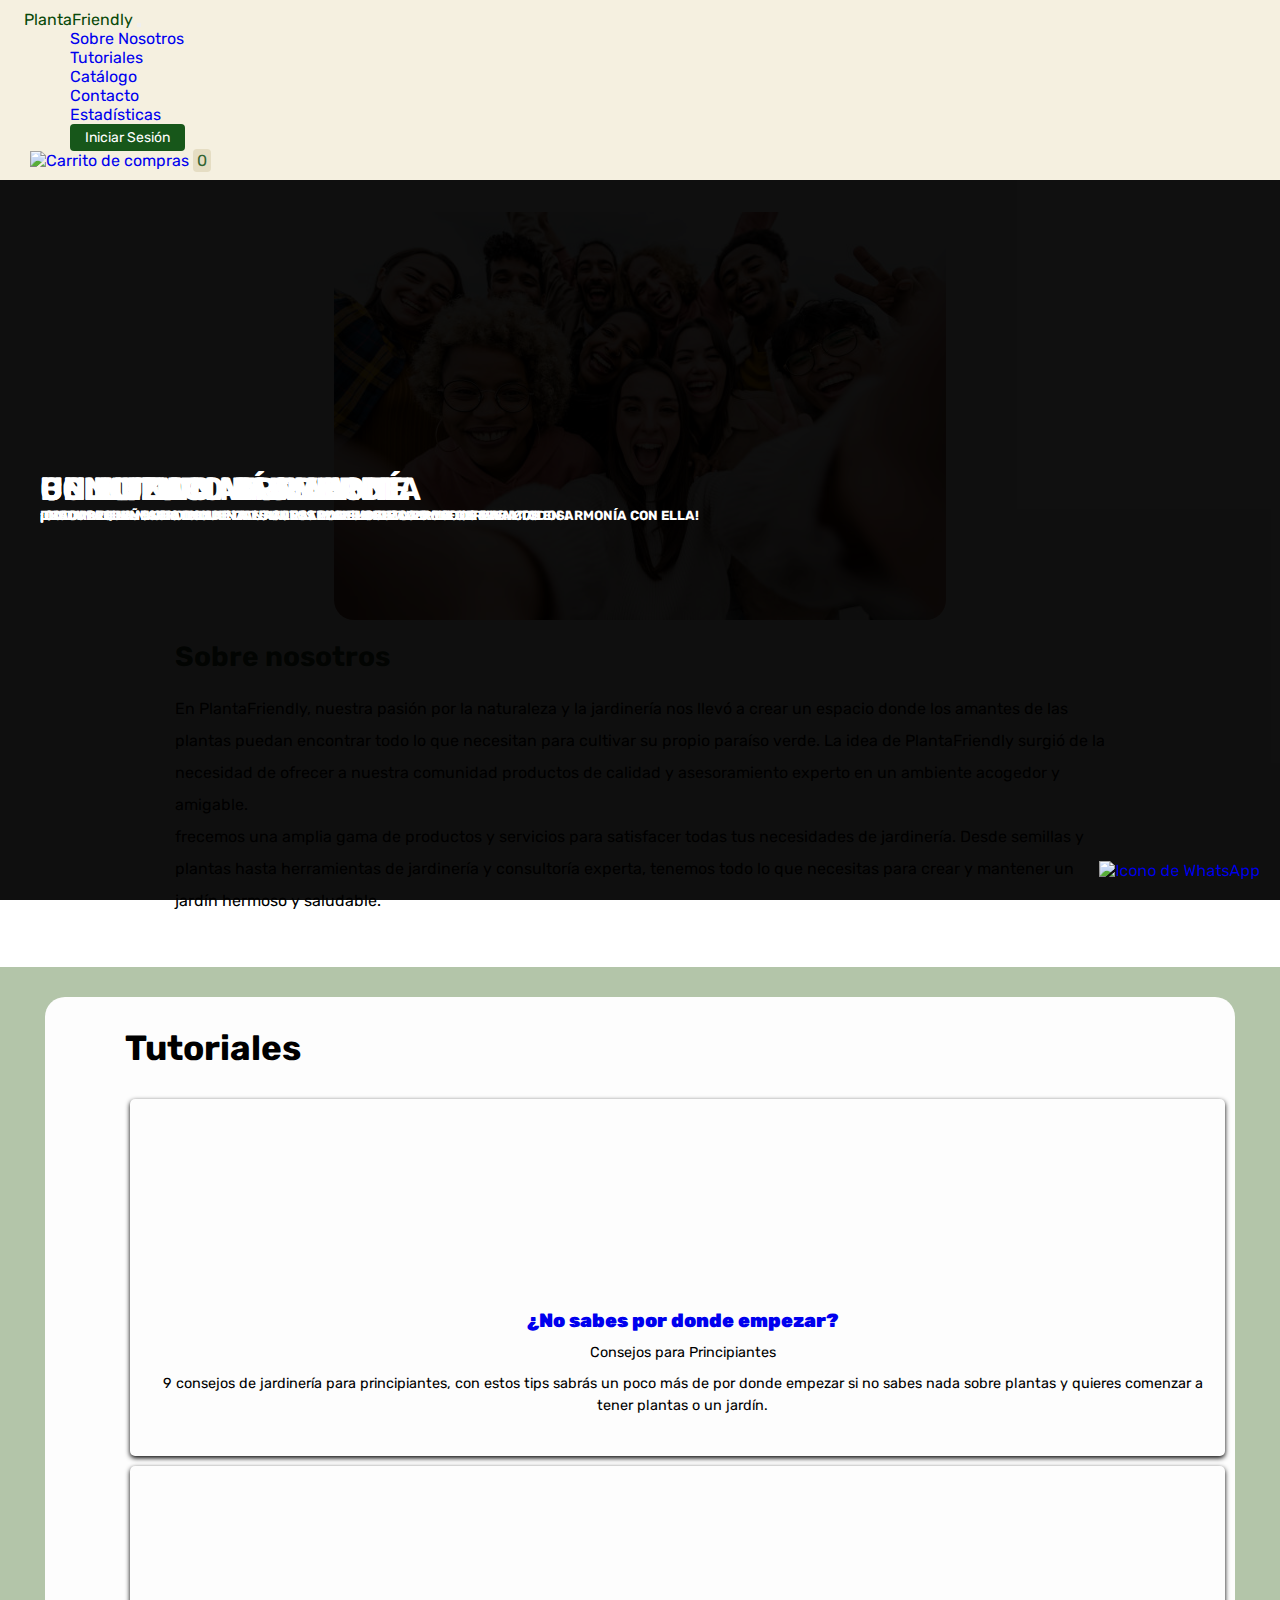
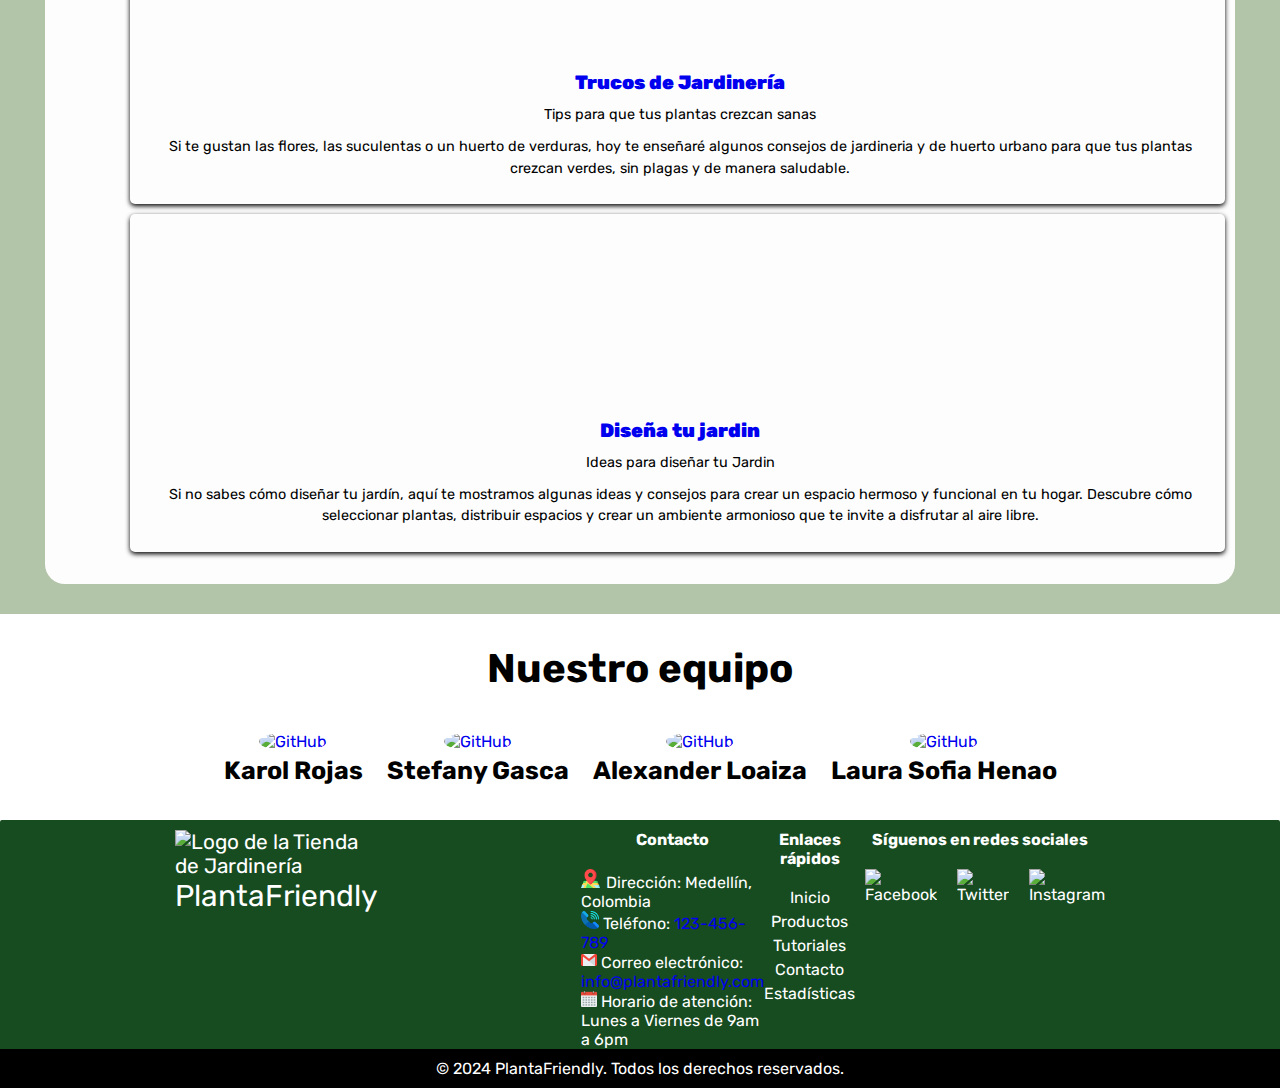
==== commit e147eaf7: "Se rediseña el footer" ====
--- a/index.html
+++ b/index.html
@@ -4,10 +4,17 @@
 <head>
   <meta charset="UTF-8">
   <meta name="viewport" content="width=device-width, initial-scale=1.0">
-  <link rel="stylesheet" href="styles/style.css">
+  <link rel="stylesheet" href="/assets/styles/style.css">
+  <link rel="stylesheet" href="/assets/styles/main.css">
   <link href="https://cdn.jsdelivr.net/npm/bootstrap@5.3.2/dist/css/bootstrap.min.css" rel="stylesheet"
     integrity="sha384-T3c6CoIi6uLrA9TneNEoa7RxnatzjcDSCmG1MXxSR1GAsXEV/Dwwykc2MPK8M2HN" crossorigin="anonymous">
-  <link rel="icon" href="assets/img/planta.png" type="image/x-icon">
+  <link rel="icon" href="assets/icons/planta.png" type="image/x-icon">
+  <link rel="stylesheet" href="https://cdnjs.cloudflare.com/ajax/libs/font-awesome/5.15.4/css/all.min.css"
+    integrity="sha512-8oPFk+m1IwNDhI4sU4D50H5nLg4h/7biOnF6xhBMVr/bD7ZtgjBeB+soq36j6HsSi7VCMzfljqFCXaWj7wopow=="
+    crossorigin="anonymous" referrerpolicy="no-referrer" />
+  <link rel="stylesheet" href="https://cdn.jsdelivr.net/npm/bootstrap-icons@1.9.1/font/bootstrap-icons.css">
+  <link rel="stylesheet" type="text/css" href="https://cdn.jsdelivr.net/npm/toastify-js/src/toastify.min.css">
+
 
   <title>PlantaFriendly</title>
 </head>
@@ -16,75 +23,69 @@
   <main>
     <nav class="navbar navbar-expand-lg" id="custom-navbar">
       <div class="container-fluid">
-        <img src="assets/img/planta.png" alt="" style="height: 3.3rem;">
+        <img src="assets/icons/planta.png" alt="" style="height: 3.3rem;">
         <a class="navbar-brand" href="index.html" style="color: rgb(9, 73, 9);">PlantaFriendly</a>
         <button class="navbar-toggler" type="button" data-bs-toggle="collapse" data-bs-target="#navbarNavDropdown"
           aria-controls="navbarNavDropdown" aria-expanded="false" aria-label="Toggle navigation">
           <span class="navbar-toggler-icon"></span>
         </button>
-        <div class="search-container">
-          <input class="form-control" type="search" placeholder="Buscar" aria-label="Search">
-          <img class="search-icon" src="assets/img/lupa.png" alt="">
-        </div>
         <div class="collapse navbar-collapse" id="navbarNavDropdown">
           <ul class="navbar-nav me-auto mb-2 mb-lg-0">
-            <li class="nav-item dropdown">
-              <a class="nav-link dropdown-toggle" href="#catalogo" role="button" data-bs-toggle="dropdown"
-                aria-expanded="false">
-                Catálogo
-              </a>
-              <ul class="dropdown-menu">
-                <li><a class="dropdown-item" href="#semillas">Semillas</a></li>
-                <li><a class="dropdown-item" href="#fertilizantes">Fertilizantes</a></li>
-                <li><a class="dropdown-item" href="#herramientas">Herramientas</a></li>
-              </ul>
-            </li>
-            <li class="nav-item">
-              <a class="nav-link" href="#events">Eventos</a>
-            </li>
-            <li class="nav-item">
-              <a class="nav-link" href="#nosotros">Sobre Nosotros</a>
-            </li>
-            <li class="nav-item">
-              <a class="nav-link" href="contacto.html">Contacto</a>
-            </li>
-            <li class="nav-item">
-              <a class="nav-link" href="#suscribe">Suscríbete</a>
-            </li>
-            <li class="nav-item">
-              <a class="nav-link" href="#">Lo más vendido</a>
+            <li class="nav-item">
+              <a class="nav-link" href="/index.html#nosotros">Sobre Nosotros</a>
+            </li>
+            <li class="nav-item">
+              <a class="nav-link" href="/index.html#tutoriales">Tutoriales</a>
+            </li>
+            <li class="nav-item">
+              <a class="nav-link" href="/pages/catalogo.html">Catálogo</a>
+            </li>
+            <li class="nav-item">
+              <a class="nav-link" href="/pages/contacto.html">Contacto</a>
+            </li>
+            <li class="nav-item">
+              <a class="nav-link" href="/pages/dasboardDatos.html">Estadísticas</a>
             </li>
           </ul>
         </div>
+        <div class="navbar-nav">
+         <a href="/pages/loginRegister.html" style="text-decoration: none;"> <button class="nav-button" id="btnIniciar" h>Iniciar Sesión</button></a>
+          <button class="nav-buttonC" id="btnCerrar">Cerrar sesion</button>
+        </div>
+        
         <div id="iconoCarrito">
-          <img src="assets/img/carrito-de-compras.png" id="carr" alt="Carrito de compras" class="carrito-icon">
-          <span id="cantidadCarrito" class="badge bg-success">0</span>
+          <a href="./pages/carrito.html" style="text-decoration: none;">
+            <img src="assets/icons/carrito-de-compras.png" id="carr" alt="Carrito de compras" class="carrito-icon">
+            <span id="numerito" class="numerito">0</span>
+        </a>
+          
         </div>
       </div>
     </nav>
-    <!-- Modal del carrito -->
-    <div class="modal" id="modalCarrito" tabindex="-1" aria-labelledby="exampleModalLabel" aria-hidden="true">
-      <div class="modal-dialog modal-lg modal-dialog-end">
-        <div class="modal-content">
-          <div class="modal-header">
-            <h5 class="modal-title" id="exampleModalLabel">Carrito de compras</h5>
-            <button type="button" class="btn-close" data-bs-dismiss="modal" aria-label="Close"></button>
-          </div>
-          <div class="modal-body">
-            <!-- Contenido del carrito -->
-            <p id="productosSinSeleccionar">Sin productos seleccionados</p>
-            <div id="carritoListado">
-              <ul id="listaProductos" class="list-group"></ul>
-              <p>Total: $<span id="totalCarrito">0.00</span></p>
-            </div>
-          </div>
-          <div class="modal-footer">
-            <button type="button" class="btn btn-secondary" data-bs-dismiss="modal">Cerrar</button>
-            <button type="button" class="btn btn-success">Realizar pedido</button>
-          </div>
-        </div>
-      </div>
-    </div>
+    <script>
+      window.onload = function() {
+    mostrarBotonCerrarSesion();
+};
+
+// Función para mostrar u ocultar el botón de cerrar sesión
+function mostrarBotonCerrarSesion() {
+    const sesion = localStorage.getItem('sesion');
+    const btnCerrarSesion = document.getElementById('btnCerrar');
+    const btnInicioSesion = document.getElementById('btnIniciar');
+
+    if (sesion) {
+        btnCerrarSesion.style.display = 'block'; // Mostrar el botón de cerrar sesión
+        btnInicioSesion.style.display = 'none'; // Ocultar el botón de inicio de sesión
+    } else {
+        btnCerrarSesion.style.display = 'none'; // Ocultar el botón de cerrar sesión
+        btnInicioSesion.style.display = 'block'; // Mostrar el botón de inicio de sesión
+    }   
+}
+document.getElementById('btnCerrar').addEventListener('click', function() {
+            localStorage.removeItem('sesion');
+            mostrarBotonCerrarSesion();
+});
+    </script>
     <!--Seccion de carrusel-->
     <section>
       <div id="carouselExampleInterval" class="carousel slide" data-bs-ride="carousel">
@@ -98,40 +99,38 @@
           <button type="button" data-bs-target="#carouselExampleCaptions" data-bs-slide-to="3"
             aria-label="Slide 4"></button>
         </div>
+
         <div class="carousel-inner">
           <div class="carousel-item active" data-bs-interval="5000">
             <img src="assets/img/carrusel.jpeg" class="d-block w-100" alt="...">
             <div class="carousel-caption d-none d-md-block">
-              <h1>Servicios de jardinería</h1>
-              <h5>Descubre los servicios que tenemos preparados para ti.</h5>
-              <button class="btn btn-outline-light">Ver más</button>
+              <h1>Un mundo más verde</h1>
+              <h5>¡Cuidar de nuestro planeta es construir un futuro mejor para todos!</h5>
             </div>
           </div>
           <div class="carousel-item" data-bs-interval="5000">
             <img src="assets/img/carrusel2.jpg" class="d-block w-100" alt="...">
             <div class="carousel-caption d-none d-md-block">
-              <h1>Consejos de Cuidado: </h1>
-              <h5>Mantén tus Plantas Felices y Saludables.</h5>
-              <button class="btn btn-outline-light">Ver más</button>
+              <h1>Belleza natural</h1>
+              <h5>Descubre la magia de la naturaleza y aprende a protegerla.</h5>
             </div>
           </div>
           <div class="carousel-item" data-bs-interval="5000">
             <img src="assets/img/carrusel3.jpeg" class="d-block w-100" alt="...">
             <div class="carousel-caption d-none d-md-block">
-              <h1>Herramientas de Jardinería </h1>
-              <h5>Equípate para el Éxito en tu Jardín.</h5>
-              <button class="btn btn-outline-light">Ver más</button>
+              <h1>Conciencia y armonía</h1>
+              <h5>¡Cada pequeño gesto cuenta! Juntos podemos hacer la diferencia!</h5>
             </div>
           </div>
           <div class="carousel-item" data-bs-interval="5000">
             <img src="assets/img/carrusel4.jpeg" class="d-block w-100" alt="...">
             <div class="carousel-caption d-none d-md-block">
-              <h1>Diseño de Paisajes </h1>
-              <h5>Transforma tu Patio en un Paraíso Verde.</h5>
-              <button class="btn btn-outline-light">Ver más</button>
-            </div>
-          </div>
-        </div>
+              <h1>Un futuro brillante</h1>
+              <h5>¡Imagina un mundo donde la naturaleza florezca y todos vivamos en armonía con ella!</h5>
+            </div>
+          </div>
+        </div>
+
         <button class="carousel-control-prev" type="button" data-bs-target="#carouselExampleInterval"
           data-bs-slide="prev">
           <span class="carousel-control-prev-icon" aria-hidden="true"></span>
@@ -144,7 +143,6 @@
         </button>
       </div>
     </section>
-
     <!--Seccion sobre nosotros con la informacion de la empresa-->
     <section class="sobre-nosotros" id="nosotros">
       <div class="container">
@@ -171,161 +169,16 @@
         </div>
       </div>
     </section>
-    <section class="catalogo-container" id="catalogo">
-      <h2 class="text-center mb-5">Nuestros Productos</h2>
-      <h3 class="subtitle" id="semillas">Semillas</h3>
-      <div class="row">
-        <div class="col-md-3">
-          <div class="card">
-            <div class="card-body">
-              <img src="assets/img/semillasAbarco.jpg" class="card-img-top" alt="">
-              <h5 class="card-title">Abarco</h5>
-              <p class="card-text">100gr de semillas</p>
-              <p class="card-text" style="font-weight: bold;">Precio: $2500</p>
-              <button type="submit" id="botonSemillaAbarco" onclick="agregarAlCarrito('Abarco', 2500)">Añadir al carrito</button>
-            </div>
-          </div>
-        </div>
-        <div class="col-md-3">
-          <div class="card">
-            <div class="card-body">
-              <img src="assets/img/semillasJazmin.jpg" class="card-img-top" alt="">
-              <h5 class="card-title">Jazmin</h5>
-              <p class="card-text">150gr de semillas</p>
-              <p class="card-text" style="font-weight: bold;">Precio: $4000</p>
-              <button type="submit" id="botonSemillaJazmin" onclick="agregarAlCarrito('Jazmin', 4000)">Añadir al carrito</button>
-            </div>
-          </div>
-        </div>
-        <div class="col-md-3">
-          <div class="card">
-            <div class="card-body">
-              <img src="assets/img/semillasAchiote.jpg" class="card-img-top" alt="">
-              <h5 class="card-title">Achiote</h5>
-              <p class="card-text">150gr de semillas</p>
-              <p class="card-text" style="font-weight: bold;">Precio: $5000</p>
-              <button type="submit" id="botonSemillaAchiote" onclick="agregarAlCarrito('Achiote', 5000)">Añadir al carrito</button>
-            </div>
-          </div>
-        </div>
-        <div class="col-md-3">
-          <div class="card">
-            <div class="card-body">
-              <img src="assets/img/semillasHauyelo.jpg" class="card-img-top" alt="">
-              <h5 class="card-title">Hauyelo</h5>
-              <p class="card-text">170gr de semillas</p>
-              <p class="card-text" style="font-weight: bold;">Precio: $6000</p>
-              <button type="submit" id="botonSemillaHauyelo" onclick="agregarAlCarrito('Hauyelo', 6000)">Añadir al carrito</button>
-            </div>
-          </div>
-        </div>
-      </div>
-      <h3 class="subtitle" id="fertilizantes">Fertilizantes</h3>
-      <div class="row">
-        <div class="col-md-3">
-          <div class="card">
-            <div class="card-body">
-              <img src="assets/img/ferilizanteOrbiagro.jpg" class="card-img-top" alt="">
-              <h5 class="card-title">Orbiagro</h5>
-              <p class="card-text">Descripción del producto.</p>
-              <p class="card-text" style="font-weight: bold;">Precio: $23500</p>
-              <button type="submit" id="botonSemillaOrbiagro" onclick="agregarAlCarrito('Orbiagro', 23500)">Añadir al carrito</button>
-            </div>
-          </div>
-        </div>
-        <div class="col-md-3">
-          <div class="card">
-            <div class="card-body">
-              <img src="assets/img/fertilizanteBiotapro.jpeg" class="card-img-top" alt="">
-              <h5 class="card-title">Biotrapo</h5>
-              <p class="card-text">Descripción del producto.</p>
-              <p class="card-text" style="font-weight: bold;">Precio: $18000</p>
-              <button type="submit" id="botonSemillaBiotrapo" onclick="agregarAlCarrito('Biotrapo', 18000)">Añadir al carrito</button>
-            </div>
-          </div>
-        </div>
-        <div class="col-md-3">
-          <div class="card">
-            <div class="card-body">
-              <img src="assets/img/fertilizanteHumus.jpeg" class="card-img-top" alt="">
-              <h5 class="card-title">Humus</h5>
-              <p class="card-text">Descripción del producto.</p>
-              <p class="card-text" style="font-weight: bold;">Precio: $25000</p>
-              <button type="submit" id="botonSemillaHumus" onclick="agregarAlCarrito('Humus', 25000)">Añadir al carrito</button>
-            </div>
-          </div>
-        </div>
-        <div class="col-md-3">
-          <div class="card">
-            <div class="card-body">
-              <img src="assets/img/fertilizantesMicorrizas.jpg" class="card-img-top" alt="">
-              <h5 class="card-title">Micorrizas</h5>
-              <p class="card-text">Descripción del producto.</p>
-              <p class="card-text" style="font-weight: bold;">Precio: $25500</p>
-              <button type="submit" id="botonSemillaMicorrizas" onclick="agregarAlCarrito('Micorrizas', 25500)">Añadir al carrito</button>
-            </div>
-          </div>
-        </div>
-      </div>
-      <h3 class="subtitle" id="herramientas">Kits de Herramientas</h3 >
-      <div class="row">
-        <div class="col-md-3">
-          <div class="card">
-            <div class="card-body">
-              <img src="assets/img/kitdeHerramienta2.jpg" class="card-img-top" alt="">
-              <h5 class="card-title">Juego de herramientas</h5>
-              <p class="card-text">11
-                piezas, herramienta de mano de aluminio resistente con delantal, bolsa de
-                almacenamiento.</p>
-              <p class="card-text" style="font-weight: bold;">Precio: $150000</p>
-              <button type="submit" id="btnKitUno" onclick="agregarAlCarrito('Kit de Herramientas 1', 150000)">Añadir al carrito</button>
-            </div>
-          </div>
-        </div>
-        <div class="col-md-3">
-          <div class="card">
-            <div class="card-body">
-              <img src="assets/img/kitdeHerramienta1.jpg" class="card-img-top" alt="">
-              <h5 class="card-title">Juego de Herramientas</h5>
-              <p class="card-text">Kit Herramientas Jardinería x11 Piezas Más Estuche Verde</p>
-              <p class="card-text" style="font-weight: bold;">Precio: $120000</p>
-              <button type="submit" id="btnKitDos" onclick="agregarAlCarrito('Kit de Herramientas 2', 120000)">Añadir al carrito</button>
-            </div>
-          </div>
-        </div>
-        <div class="col-md-3">
-          <div class="card">
-            <div class="card-body">
-              <img src="assets/img/kitHerramienta4.jpg" class="card-img-top" alt="">
-              <h5 class="card-title">Kit de Herramientas</h5>
-              <p class="card-text">Juego de herramientas de jardín, 10 piezas de acero inoxidable resistente</p>
-              <p class="card-text" style="font-weight: bold;">Precio: $223000</p>
-              <button type="submit" id="btnKitTres" onclick="agregarAlCarrito('Kite de Herramientas 3', 223000)">Añadir al carrito</button>
-            </div>
-          </div>
-        </div>
-        <div class="col-md-3">
-          <div class="card">
-            <div class="card-body">
-              <img src="assets/img/kitdeHerramienta3.jpg" class="card-img-top" alt="">
-              <h5 class="card-title">Kit de Herramientas</h5>
-              <p class="card-text">Kit para Jardinería 13 Piezas con Bolso de Transporte</p>
-              <p class="card-text" style="font-weight: bold;">Precio: $142000</p>
-              <button type="submit" id="btnKitCuatro" onclick="agregarAlCarrito('Kite de Herramientas 4', 142000)">Añadir al carrito</button>
-              
-            </div>
-          </div>
-        </div>
-      </div>
-    </section>
+  
     <!--Seccion de eventos-->
-    <section class="eventos" id="events">
+    <div class="content-tutoriales">
+    <section class="eventos" id="tutoriales">
       <div class="container-fluid">
         <div class="row justify-content-center mb-3">
           <div class="col-12 content-head">
             <div class="mbr-section-head">
-              <h4 class="mbr-section-title mbr-fonts-style align-center mb-0 display-5">
-                <strong>Eventos Actuales</strong>
+              <h4 class="title-tutorial">
+                Tutoriales
               </h4>
             </div>
           </div>
@@ -334,175 +187,162 @@
           <div class="item features-image col-12 col-md-6 col-lg-3 active">
             <div class="item-wrapper">
               <div class="item-img mb-3">
-                <img src="assets/img/evento.jpeg">
+                <iframe width="270" height="215" src="https://www.youtube.com/embed/80d-meEkY90?si=e29M8zyx7neyF4wJ"
+                  title="YouTube video player" frameborder="0"
+                  allow="accelerometer; autoplay; clipboard-write; encrypted-media; gyroscope; picture-in-picture; web-share"
+                  allowfullscreen></iframe>
               </div>
               <div class="item-content align-left">
-                <h6 class="item-subtitle mbr-fonts-style mb-3 display-6">
-                  <strong><a class="text-black fw-bold" href="#">Taller de Podado Creativo</a></strong>
-                </h6>
-                <p class="mbr-text mbr-fonts-style mb-3 display-7">Viernes 16 de Febrero</p>
-                <p class="mbr-text mbr-fonts-style mb-3 display-7">¡Aprende a dar forma a tus plantas de manera única y
-                  divertida! Cupos limitados, ¡reserva tu lugar ahora!</p>
-                <div class="mbr-section-btn item-footer"><a href="#"
-                    class="btn item-btn btn-primary display-7">Reservar</a></div>
+                <div class="item-content align-left">
+                  <h6 class="item-subtitle mbr-fonts-style mb-3 display-6">
+                    <strong><a class="text-black fw-bold" href="#">¿No sabes por donde empezar?</a></strong>
+                  </h6>
+                  <p class="mbr-text mbr-fonts-style mb-3 display-7">Consejos para Principiantes</p>
+                  <p class="mbr-text mbr-fonts-style mb-3 display-7"> 9 consejos de jardinería para principiantes, con
+                    estos tips sabrás un poco más de por donde empezar si no sabes nada sobre plantas y quieres comenzar
+                    a
+                    tener plantas o un jardín.</p>
+                </div>
               </div>
             </div>
           </div>
           <div class="item features-image col-12 col-md-6 col-lg-3">
             <div class="item-wrapper">
               <div class="item-img mb-3">
-                <img src="assets/img/evento2.jpeg" data-slide-to="1" data-bs-slide-to="1">
+                <iframe width="270" height="215" src="https://www.youtube.com/embed/H1Yg4FiSk4c?si=YfCLOmpv-q01FREN"
+                  title="YouTube video player" frameborder="0"
+                  allow="accelerometer; autoplay; clipboard-write; encrypted-media; gyroscope; picture-in-picture; web-share"
+                  allowfullscreen></iframe>
               </div>
               <div class="item-content align-left">
                 <h6 class="item-subtitle mbr-fonts-style mb-3 display-6">
-                  <strong><a class="text-black fw-bold" href="#">Feria de Semillas Locales</a></strong>
+                  <strong><a class="text-black fw-bold" href="#">Trucos de Jardinería</a></strong>
                 </h6>
-                <p class="mbr-text mbr-fonts-style mb-3 display-7">Sábado 24 de Febrero</p>
-                <p class="mbr-text mbr-fonts-style mb-3 display-7">Descubre variedades únicas de semillas locales y
-                  llévate a casa tus favoritas. ¡No te lo pierdas!</p>
-                <div class="mbr-section-btn item-footer"><a href="#"
-                    class="btn item-btn btn-primary display-7">Reservar</a></div>
+                <p class="mbr-text mbr-fonts-style mb-3 display-7">Tips para que tus plantas crezcan sanas</p>
+                <p class="mbr-text mbr-fonts-style mb-3 display-7">Si te gustan las flores, las suculentas o un huerto
+                  de verduras, hoy te enseñaré algunos consejos de jardineria y de huerto urbano para que tus plantas
+                  crezcan verdes, sin plagas y de manera saludable. </p>
               </div>
             </div>
           </div>
           <div class="item features-image col-12 col-md-6 col-lg-3">
             <div class="item-wrapper">
               <div class="item-img mb-3">
-                <img src="assets/img/evento3.jpeg" data-slide-to="2" data-bs-slide-to="2">
+                <iframe width="270" height="215" src="https://www.youtube.com/embed/eST9seSW2xs?si=40aan-gXckz0-oU9"
+                  title="YouTube video player" frameborder="0"
+                  allow="accelerometer; autoplay; clipboard-write; encrypted-media; gyroscope; picture-in-picture; web-share"
+                  allowfullscreen></iframe>
               </div>
               <div class="item-content align-left">
                 <h6 class="item-subtitle mbr-fonts-style mt-0 mb-3 display-6">
-                  <strong><a class="text-black fw-bold" href="#">Concurso de Jardines Creativos</a></strong>
+                  <strong><a class="text-black fw-bold" href="#">Diseña tu jardin</a></strong>
                 </h6>
-                <p class="mbr-text mbr-fonts-style mb-3 display-7">Domingo 4 de Marzo</p>
-                <p class="mbr-text mbr-fonts-style mb-3 display-7">¡Demuestra tu creatividad en nuestro concurso de
-                  jardines y gana premios increíbles! ¡Inscripciones abiertas!</p>
-                <div class="mbr-section-btn item-footer"><a href="#"
-                    class="btn item-btn btn-primary display-7">Reservar</a></div>
+                <p class="mbr-text mbr-fonts-style mb-3 display-7">Ideas para diseñar tu Jardin</p>
+                <p class="mbr-text mbr-fonts-style mb-3 display-7">Si no sabes cómo diseñar tu jardín, aquí te mostramos
+                  algunas ideas y consejos para crear un espacio hermoso y funcional en tu hogar. Descubre cómo
+                  seleccionar plantas, distribuir espacios y crear un ambiente armonioso que te invite a disfrutar al
+                  aire libre.</p>
               </div>
             </div>
           </div>
         </div>
       </div>
     </section>
-    <section class="subscribe-section" id="suscribe">
-      <h2>Suscríbete y recibe un 10% de descuento en tus compras</h2>
-      <form action="#" method="post" class="subscribe-form">
-        <input type="email" name="email" placeholder="Tu correo electrónico" required>
-        <button type="submit">Suscribirse</button>
-      </form>
-    </section>
+  </div>
     <!--Seccion de equipo (Integrantes)-->
     <section class="equipo">
       <h3 class="mbr-section-title mbr-fonts-style align-center display-7">Nuestro equipo</h3>
       <ul class="equipo-lista">
         <li>
           <div class="miembro-info">
-            <a href="https://github.com/karolroo" target="_blank"><img src="assets/img/github.png" alt="GitHub"></a>
+            <a href="https://github.com/karolroo" target="_blank"><img src="assets/icons/github.png" alt="GitHub"></a>
             <h4 class="mbr-section-title mbr-fonts-style align-center display-7">Karol Rojas</h4>
           </div>
         </li>
         <li>
           <div class="miembro-info">
-            <a href="https://github.com/Stefigm99" target="_blank"><img src="assets/img/github.png" alt="GitHub"></a>
+            <a href="https://github.com/Stefigm99" target="_blank"><img src="assets/icons/github.png" alt="GitHub"></a>
             <h4 class="mbr-section-title mbr-fonts-style align-center display-7">Stefany Gasca</h4>
           </div>
         </li>
         <li>
           <div class="miembro-info">
-            <a href="https://github.com/" target="_blank"><img src="assets/img/github.png" alt="GitHub"></a>
+            <a href="https://github.com/sander0919" target="_blank"><img src="assets/icons/github.png" alt="GitHub"></a>
             <h4 class="mbr-section-title mbr-fonts-style align-center display-7">Alexander Loaiza</h4>
           </div>
         </li>
         <li>
           <div class="miembro-info">
-            <a href="https://github.com/Laura1057" target="_blank"><img src="assets/img/github.png" alt="GitHub"></a>
+            <a href="https://github.com/Laura1057" target="_blank"><img src="assets/icons/github.png" alt="GitHub"></a>
             <h4 class="mbr-section-title mbr-fonts-style align-center display-7">Laura Sofia Henao</h4>
           </div>
         </li>
       </ul>
     </section>
-    <!--Seccion de formulario de contacto-->
-    <section class="contacts" id="contacts">
+    <div class="whatsapp-icon">
+      <a href="https://api.whatsapp.com/send?phone=573045618298" target="_blank">
+        <img src="assets/icons/whatsapp.png" alt="Icono de WhatsApp">
+      </a>
+    </div>
+  </main>
+    <footer>
       <div class="container">
-        <div class="row">
-          <div class="items features-without-image col-12 col-md-6 active">
-            <div class="item-wrapper">
-              <div class="text-wrapper">
-                <h6 class="card-title mbr-fonts-style mb-3 display-6">
-                  <strong>Teléfono</strong>
-                </h6>
-                <p class="mbr-text mbr-fonts-style display-7">
-                  <a href="tel:123-456-789" class="text-black">123-456-789</a>
-                </p>
-              </div>
-            </div>
-          </div>
-          <div class="items features-without-image col-12 col-md-6">
-            <div class="item-wrapper">
-              <div class="text-wrapper">
-                <h6 class="card-title mbr-fonts-style mb-3 display-6">
-                  <strong>Correo Electrónico</strong>
-                </h6>
-                <p class="mbr-text mbr-fonts-style display-7">
-                  <a href="mailto:info@plantafriendly.com" class="text-black">info@plantafriendly.com</a>
-                </p>
-              </div>
-            </div>
-          </div>
-          <div class="items features-without-image col-12 col-md-6">
-            <div class="item-wrapper">
-              <div class="text-wrapper">
-                <h6 class="card-title mbr-fonts-style mb-3 display-6">
-                  <strong>Dirección</strong>
-                </h6>
-                <p class="mbr-text mbr-fonts-style display-7">
-                  CR 40 CLL 12-13/ Medellín
-                </p>
-              </div>
-            </div>
-          </div>
-          <div class="items features-without-image col-12 col-md-6">
-            <div class="item-wrapper">
-              <div class="text-wrapper">
-                <h6 class="card-title mbr-fonts-style mb-3 display-6">
-                  <strong>Horario Atención</strong>
-                </h6>
-                <p class="mbr-text mbr-fonts-style display-7">
-                  Lun-Vie: 9am-6pm
-                </p>
-              </div>
-            </div>
-          </div>
-        </div>
-      </div>
-    </section>
-    <!--Seccion de redes sociales-footer-->
-    <section class="redes-sociales">
-      <h2>Síguenos en nuestras redes sociales</h2>
-      <ul class="redes-lista">
-        <li><a href="https://facebook.com" target="_blank"><img src="assets/img/facebook.png" alt="Facebook"></a></li>
-        <li><a href="https://twitter.com" target="_blank"><img src="assets/img/twitter.png" alt="Twitter"></a></li>
-        <li><a href="https://instagram.com" target="_blank"><img src="assets/img/instagram.png" alt="Instagram"></a>
-        </li>
-      </ul>
-    </section>
-    <section class="footer" id="">
-      <div class="container">
-        <div class="media-container-row align-center mbr-white">
-          <div class="col-12">
-            <p class="mbr-text mb-0 mbr-fonts-style display-7" style="color: white; text-align: center;">
-              © 2024 PlantaFriendly. Todos los derechos reservados.
-            </p>
-          </div>
-        </div>
-      </div>
-    </section>
-  </main>
+        <div class="logo">
+          <img src="assets/icons/planta.png" alt="Logo de la Tienda de Jardinería">
+          <a class="navbar-brand" href="index.html"
+            style="color: rgb(255, 255, 255); font-size: 30px;">PlantaFriendly</a>
+        </div>
+        <div class="contact-info">
+          <h4>Contacto</h4>
+          <p><img src="assets/icons/direccion.png" style="height: 1.2rem; margin-right: 2px;" alt="Icono de dirección">
+            Dirección: Medellín, Colombia</p>
+          <p><img src="assets/icons/telefono.png" style="height: 1.1rem; margin-right: 4px;"
+              alt="Icono de teléfono">Teléfono: <a href="tel:123-456-789" class="text-white">123-456-789</a></p>
+          <p><img src="assets/icons/correo-electronico.png" style="height: 1rem; margin-right: 4px;"
+              alt="Icono de correo electrónico">Correo electrónico: <a href="mailto:info@plantafriendly.com"
+              class="text-white">info@plantafriendly.com</a>
+          </p>
+          <p><img src="assets/icons/calendario.png" style="height: 1rem; margin-right: 4px;"
+              alt="Icono de horario">Horario de atención: Lunes a Viernes de 9am a 6pm</p>
+        </div>
+        <div class="quick-links">
+          <h4>Enlaces rápidos</h4>
+          <ul>
+            <li><a href="#">Inicio</a></li>
+            <li><a href="pages/catalogo.html">Productos</a></li>
+            <li><a href="#tutoriales">Tutoriales</a></li>
+            <li><a href="/pages/contacto.html">Contacto</a></li>
+            <li><a href="/pages/dasboardDatos.html">Estadísticas</a></li>
+
+          </ul>
+        </div>
+        <div class="redes-lista">
+          <h4>Síguenos en redes sociales</h4>
+          <ul>
+            <li><a href="https://facebook.com" target="_blank"><img src="assets/icons/facebook.png" alt="Facebook"></a>
+            </li>
+            <li><a href="https://twitter.com" target="_blank"><img src="assets/icons/twitter.png" alt="Twitter"></a>
+            </li>
+            <li><a href="https://instagram.com" target="_blank"><img src="assets/icons/instagram.png"
+                  alt="Instagram"></a>
+            </li>
+          </ul>
+        </div>
+      </div>
+      <div class="copyright">
+        <p>© 2024 PlantaFriendly. Todos los derechos reservados.</p>
+      </div>
+    </footer>
   <script src="https://cdn.jsdelivr.net/npm/bootstrap@5.3.2/dist/js/bootstrap.bundle.min.js"
     integrity="sha384-C6RzsynM9kWDrMNeT87bh95OGNyZPhcTNXj1NW7RuBCsyN/o0jlpcV8Qyq46cDfL"
     crossorigin="anonymous"></script>
-  <script src="js/main.js"></script>
+  <script src="/js/main.js"></script>
+  <script type="text/javascript" src="https://cdn.jsdelivr.net/npm/toastify-js"></script>
+<script src="./js/catalogo.js"></script>
+<script src="./js/menu.js"></script>
+<script src="/js/login.js"></script>
+
+
 </body>
 
 </html>--- a/assets/styles/style.css
+++ b/assets/styles/style.css
@@ -0,0 +1,382 @@
+/*estilos para el carrusel*/
+a{
+  text-decoration: none;
+}
+.carousel-item img {
+  max-height: 600px; 
+  width: auto;
+  margin: 0 auto; 
+}
+.carousel-item::after {
+  content: '';
+  position: absolute;
+  top: 0;
+  left: 0;
+  width: 100%;
+  height: 100%;
+  background-color: rgba(0, 0, 0, 0.5); 
+  z-index: 1;
+}
+
+.carousel-caption {
+  position: absolute;
+  top: 50%;
+  left: 0;
+  right: 0;
+  padding: 20px 20px 0 130px; 
+  color: white; 
+  transform: translateX(-7%); 
+  z-index: 2;
+  text-align: justify;
+  text-transform:uppercase;
+}
+/*Estilo de barra de navegacion*/
+#custom-navbar {
+  position: fixed;
+  top: 0;
+  width: 100%;
+  z-index: 1000; 
+  background-color: #f5f0e0; 
+  padding: 10px 20px; 
+  font-family:Georgia, 'Times New Roman', Times, serif;
+}
+.navbar-brand {
+  font-family: 'Rubik', sans-serif;
+}
+.search-container {
+  position: relative;
+  width: 25%;
+  display: flex;
+  align-items: center;
+}
+.search-icon {
+  position: absolute;
+  top: 50%;
+  left: 10px;
+  transform: translateY(-50%);
+  width: 20px;
+  height: auto; 
+  cursor: pointer;
+  order: 1;
+}
+.carrito-icon {
+  height: 2rem; 
+  margin-left: 10px; 
+  cursor: pointer; 
+}
+.form-control {
+  width: 100%; 
+  text-indent: 20px;
+}
+.dropdown-menu.show .dropdown-item:active {
+  background-color: rgb(49, 99, 49); 
+}
+
+.navbar-nav .nav-item .nav-link:hover {
+  background-color: rgb(164, 218, 164); 
+  border-radius: 10px;
+}
+.navbar-nav  {
+  margin-left: 50px; 
+}
+.numerito {
+  background-color: var(--clr-white);
+  color: var(--clr-main);
+  padding: .15rem .25rem;
+  border-radius: .25rem;
+}
+.form-control:focus {
+  box-shadow: 0 0 0 0.2rem rgba(5, 109, 9, 0.25) !important; 
+  border-color: #99e39c !important;
+}
+.nav-button{
+  background-color: #17571a; 
+  border: none; 
+  color: white; 
+  padding: 5px 15px; 
+  text-align: center; 
+  text-decoration: none; 
+  display: inline-block; 
+  cursor: pointer; 
+  border-radius: 4px; 
+  font-size: 14px;
+  transition: background-color 0.3s ease; /
+}
+.nav-button:hover{
+  background-color: #2E8B57; /* Verde oscuro al pasar el mouse */
+}
+.nav-buttonC{
+  background-color: #900c0c; 
+  border: none ; 
+  color: white; 
+  padding: 5px 15px; 
+  text-align: center; 
+  text-decoration: none; 
+  display: inline-block; 
+  cursor: pointer; 
+  border-radius: 4px; 
+  font-size: 14px;
+  transition: background-color 0.3s ease; /
+}
+.nav-buttonC:hover{
+  background-color: #7a4843; /* Verde oscuro al pasar el mouse */
+}
+  
+/* estilos generales para la seccion Nosotros */
+.container {
+  max-width: 1200px;
+  margin: 0 auto;
+  padding: 0 15px;
+}
+
+/* estilos para la sección sobre nosotros */
+.sobre-nosotros {
+    padding: 50px 0;
+}
+
+.foto-grupal {
+  text-align: center;
+}
+
+.foto-grupal img {
+  /* tamaño de la foto grupal */
+  max-width: 100%;
+  height: auto;
+  display: block;
+  border-radius: 20px;
+  margin: 5% auto 20px;
+}
+
+.texto h2 {
+  /* estilos para el título plantafriendly */
+  color: #2a492b;
+  font-size: 28px;
+  margin-bottom: 20px;
+}
+.texto p {
+  /* estilos para los párrafos */
+  line-height: 2;
+  font-family: 'Rubik', sans-serif;
+}
+/* Estilos para Seccion de Tutoriales*/
+.content-tutoriales{
+  background-color: #b3c5a9;
+  padding: 30px;
+}
+.eventos {
+  padding: 10px;
+  padding-bottom: 2rem;
+  background-color: #fdfdfd;
+  border-radius: 20px;
+  margin-right: 15px;
+  margin-left: 15px;
+  
+  }
+.title-tutorial{
+  text-align: left;
+  font-family: 'Rubik', sans-serif;
+  font-size: 35px;
+  margin-left: 50px;
+  padding: 20px;
+
+}  
+
+.eventos img,
+.eventos .item-img {
+  width: 100%;
+  height: 100%;
+  height: 200px;
+  object-fit: cover;
+  margin-top: 10px;
+} 
+.item-content h6 {
+  font-size: 1.2em; 
+  font-weight: bold; 
+  margin-bottom: 10px; 
+}
+.item-subtitle a {
+  text-decoration: none;
+}
+.item-content p {
+  font-size: 0.9em;
+  line-height: 1.5; 
+  margin-bottom: 10px; 
+}
+.item-content {
+  padding-top: 5px;
+  padding-right: 10px; 
+  padding-bottom: 15px; 
+  padding-left: 15px; 
+  font-family: 'Rubik', sans-serif;
+}
+.item {
+  border-radius: 5px;
+  box-shadow: 0 2px 5px black;
+  text-align: center;
+  transition: all 0.25s;
+  margin-left: 75px;
+}
+
+.item:hover{
+  transform: translateY(-15px);
+  box-shadow: 0 10px 15px black;
+}
+
+/* Estilos de la seccion Equipo*/
+.equipo {
+  text-align: center;
+  margin-top: 0;
+  padding: 1px 0 10px;
+}
+
+.equipo h3 {
+  font-size: 40px;
+  font-family: 'Rubik', sans-serif;
+  padding: 30px;
+}
+
+.equipo-lista {
+  list-style-type: none;
+  padding: 0;
+}
+
+.equipo-lista li {
+  display: inline-block;
+  margin: 0 10px;
+  text-align: center;
+}
+
+.equipo-lista li img {
+  width: 100px;
+  height: 100px;
+  border-radius: 50%;
+}
+
+.miembro-info {
+  margin-top: 10px;
+}
+
+.miembro-info h4 {
+  margin: 5px 0;
+  font-size: 25px;
+  font-family: 'Rubik', sans-serif;
+  padding-bottom: 20px;
+}
+
+.miembro-info img {
+  width: 30px;
+  height: 30px;
+}
+/*Footer*/
+footer {
+  background-color: #174c21;
+  color: #fff;
+  padding-top: 10px;
+  border-radius: 2px;
+  
+}
+
+.container {
+  max-width: 960px;
+  margin: 0 auto;
+  display: flex;
+  justify-content: space-between;
+  font-family: 'Rubik', sans-serif;
+}
+
+.logo img {
+  width: 40%;
+  max-width: 200px; /* Ajusta el tamaño máximo del logo según tus necesidades */
+}
+
+.contact-info, .quick-links, .redes-lista  {
+  flex: 1;
+}
+
+.contact-info h4, .quick-links h4, .redes-lista h4 {
+  margin-top: 0;
+  margin-bottom: 20px;
+  text-align: center;
+}
+
+.contact-info ul, .quick-links ul, .redes-lista ul {
+  list-style-type: none;
+  padding: 0;text-align: center;
+}
+
+.contact-info ul li, .quick-links ul li {
+  margin-bottom: 5px;
+  
+}
+
+.quick-links ul li a{
+  text-decoration: none;
+  color: white;
+}
+.redes-lista  ul {
+  display: flex;
+  justify-content: space-between;
+}
+
+.social-links ul li {
+  display: inline;
+}
+
+.redes-lista  ul li:last-child {
+  margin-right: 0;
+}
+
+.redes-lista  ul li a {
+  color: #fff;
+  text-decoration: none;
+}
+
+/* Sección de derechos de autor */
+.copyright {
+  left: 0;
+  bottom: 0;
+  width: 100%;
+  background-color: #000;
+  text-align: center;
+  padding: 10px 0;
+}
+.copyright p {
+  margin: 0;
+  color: #fff;
+}
+/* Estilos de la seccion Redes Sociales*/
+
+.redes-sociales {
+  text-align: center;
+  margin: 10px auto;
+}
+
+.redes-sociales h2 {
+  font-size: 24px;
+}
+
+.redes-lista {
+  list-style-type: none;
+  padding: 0;
+}
+
+.redes-lista li {
+  display: inline-block;
+  margin: 0 10px;
+}
+
+.redes-lista li img {
+  width: 40px;
+  height: 40px;
+}
+.whatsapp-icon {
+  position: fixed;
+  bottom: 20px; /* Distancia desde el borde inferior */
+  right: 20px; /* Distancia desde el borde derecho */
+  z-index: 999; /* Asegura que el icono esté por encima de otros elementos */
+}
+
+.whatsapp-icon img {
+  width: 60px; /* Ajusta el tamaño del icono según sea necesario */
+  height: auto;
+}
--- a/assets/styles/main.css
+++ b/assets/styles/main.css
@@ -0,0 +1,412 @@
+@import url('https://fonts.googleapis.com/css2?family=Rubik:wght@300;400;500;600;700;800;900&display=swap');
+
+:root {
+    --clr-main: #316331;
+    --clr-main-light: #785ce9;
+    --clr-white: #e5ddc3;
+    --clr-gray: #e2e2e2;
+    --clr-red: #961818;
+}
+
+* {
+    margin: 0;
+    padding: 0;
+    box-sizing: border-box;
+    font-family: 'Rubik', sans-serif;
+}
+
+h1, h2, h3, h4, h5, h6, p, a, input, textarea, ul {
+    margin: 0;
+    padding: 0;
+}
+
+ul {
+    list-style-type: none;
+}
+
+a {
+    text-decoration: none;
+}
+
+.wrapper {
+    display: grid;
+    grid-template-columns: 1fr 4fr;
+    background-color: var(--clr-main);
+}
+
+aside {
+    padding: 2rem;
+    padding-right: 0;
+    color: var(--clr-white);
+    position: sticky;
+    top: 0;
+    height: 100vh;
+    display: flex;
+    flex-direction: column;
+    justify-content: space-between;
+}
+
+.logo {
+    font-weight: 400;
+    font-size: 1.3rem;
+}
+
+.menu {
+    display: flex;
+    flex-direction: column;
+    gap: .5rem;
+}
+
+.boton-menu {
+    background-color: transparent;
+    border: 0;
+    color: var(--clr-white);
+    cursor: pointer;
+    display: flex;
+    align-items: center;
+    gap: 1rem;
+    font-weight: 600;
+    padding: 1rem;
+    font-size: .85rem;
+    width: 100%;
+}
+
+.boton-menu.active {
+    background-color: var(--clr-white);
+    color: var(--clr-main);
+    border-top-left-radius: 1rem;
+    border-bottom-left-radius: 1rem;
+    position: relative;
+}
+
+.boton-menu.active::before {
+    content: '';
+    position: absolute;
+    width: 1rem;
+    height: 2rem;
+    bottom: 100%;
+    right: 0;
+    background-color: transparent;
+    border-bottom-right-radius: .5rem;
+    box-shadow: 0 1rem 0 var(--clr-white);
+}
+
+.boton-menu.active::after {
+    content: '';
+    position: absolute;
+    width: 1rem;
+    height: 2rem;
+    top: 100%;
+    right: 0;
+    background-color: transparent;
+    border-top-right-radius: .5rem;
+    box-shadow: 0 -1rem 0 var(--clr-white);
+}
+
+.boton-menu > i.bi-hand-index-thumb-fill,
+.boton-menu > i.bi-hand-index-thumb {
+    transform: rotateZ(90deg);
+}
+
+.boton-carrito {
+    margin-top: 2rem;
+    
+}
+.botones-carrito ul {
+    list-style-type: none;
+    padding: 0;
+    margin: 0;
+    position: relative;
+    bottom: 200px; 
+}
+
+.numerito {
+    background-color: var(--clr-white);
+    color: var(--clr-main);
+    padding: .15rem .25rem;
+    border-radius: .25rem;
+}
+
+.boton-carrito.active .numerito {
+    background-color: var(--clr-main);
+    color: var(--clr-white);
+}
+
+.listaCarrito {
+    background-color: var(--clr-white);
+    margin: 1rem;
+    margin-left: 0;
+    border-radius: 2rem;
+    padding: 3rem;
+}
+.catalogo{
+    background-color: var(--clr-white);
+    margin: 2rem;
+    margin-left: 2rem;
+    border-radius: 2rem;
+    padding: 4rem;   
+    margin-top: 6rem;
+    
+}
+
+.titulo-principal {
+    color: var(--clr-main);
+    margin-bottom: 2rem;
+}
+
+.contenedor-productos {
+    display: grid;
+    grid-template-columns: repeat(4, 1fr);
+    gap: 1rem;
+}
+
+.producto-imagen {
+    max-width: 100%;
+    border-radius: 1rem;
+    height: 270px;
+}
+.content-catalogo{
+    display: grid;
+    background-color: var(--clr-main);
+}
+
+.producto-detalles {
+    background-color: var(--clr-main);
+    color: var(--clr-white);
+    padding: .5rem;
+    border-radius: 1rem;
+    margin-top: -2rem;
+    position: relative;
+    display: flex;
+    flex-direction: column;
+    gap: .25rem;
+}
+
+.producto-titulo {
+    font-size: 1rem;
+}
+
+.producto-agregar {
+    border: 0;
+    background-color: var(--clr-white);
+    color: var(--clr-main);
+    padding: .4rem;
+    text-transform: uppercase;
+    border-radius: 2rem;
+    cursor: pointer;
+    border: 2px solid var(--clr-white);
+    transition: background-color .2s, color .2s;
+}
+
+.producto-agregar:hover {
+    background-color: var(--clr-main);
+    color: var(--clr-white);
+}
+
+
+/** CARRITO **/
+
+.contenedor-carrito {
+    display: flex;
+    flex-direction: column;
+    gap: 1.5rem;
+}
+
+.carrito-vacio,
+.carrito-comprado {
+    color: var(--clr-main);
+}
+
+.carrito-productos {
+    display: flex;
+    flex-direction: column;
+    gap: 1rem;
+}
+
+.carrito-producto {
+    display: flex;
+    justify-content: space-between;
+    align-items: center;
+    background-color: var(--clr-gray);
+    color: var(--clr-main);
+    padding: .5rem;
+    padding-right: 1.5rem;
+    border-radius: 1rem;
+}
+
+.carrito-producto-imagen {
+    width: 4rem;
+    border-radius: 1rem;
+}
+
+.carrito-producto small {
+    font-size: .75rem;
+}
+
+.carrito-producto-eliminar {
+    border: 0;
+    background-color: transparent;
+    color: var(--clr-red);
+    cursor: pointer;
+}
+
+.carrito-acciones {
+    display: flex;
+    justify-content: space-between;
+}
+
+.carrito-acciones-vaciar {
+    border: 0;
+    background-color: var(--clr-gray);
+    padding: 1rem;
+    border-radius: 1rem;
+    color: var(--clr-main);
+    text-transform: uppercase;
+    cursor: pointer;
+}
+
+.carrito-acciones-derecha {
+    display: flex;
+}
+
+.carrito-acciones-total {
+    display: flex;
+    background-color: var(--clr-gray);
+    padding: 1rem;
+    color: var(--clr-main);
+    text-transform: uppercase;
+    border-top-left-radius: 1rem;
+    border-bottom-left-radius: 1rem;
+    gap: 1rem;
+}
+
+.carrito-acciones-comprar {
+    border: 0;
+    background-color: var(--clr-main);
+    padding: 1rem;
+    color: var(--clr-white);
+    text-transform: uppercase;
+    cursor: pointer;
+    border-top-right-radius: 1rem;
+    border-bottom-right-radius: 1rem;
+}
+
+.header-mobile {
+    display: none;
+}
+
+.close-menu {
+    display: none;
+}
+
+.disabled {
+    display: none;
+}
+
+/*** MEDIA QUERIES ***/
+
+@media screen and (max-width: 850px) {
+    .contenedor-productos {
+        grid-template-columns: 1fr 1fr 1fr;
+    }
+}
+
+@media screen and (max-width: 675px) {
+    .contenedor-productos {
+        grid-template-columns: 1fr 1fr;
+    }
+}
+
+@media screen and (max-width: 600px) {
+
+    .wrapper {
+        min-height: 100vh;
+        display: flex;
+        flex-direction: column;
+    }
+
+    aside {
+        position: fixed;
+        z-index: 9;
+        background-color: var(--clr-main);
+        left: 0;
+        box-shadow: 0 0 0 100vmax rgba(0, 0, 0, .75);
+        transform: translateX(-100%);
+        opacity: 0;
+        visibility: hidden;
+        transition: .2s;
+    }
+
+    .aside-visible {
+        transform: translateX(0);
+        opacity: 1;
+        visibility: visible;
+    }
+
+    .boton-menu.active::before,
+    .boton-menu.active::after {
+        display: none;
+    }
+
+    main {
+        margin: 1rem;
+        margin-top: 0;
+        padding: 2rem;
+    }
+
+    .contenedor-productos {
+        grid-template-columns: 1fr 1fr;
+    }
+
+    .header-mobile {
+        padding: 1rem;
+        display: flex;
+        justify-content: space-between;
+        align-items: center;
+    }
+
+    .header-mobile .logo {
+        color: var(--clr-gray);
+    }
+
+    .open-menu, .close-menu {
+        background-color: transparent;
+        color: var(--clr-gray);
+        border: 0;
+        font-size: 2rem;
+        cursor: pointer;
+    }
+
+    .close-menu {
+        display: block;
+        position: absolute;
+        top: 1rem;
+        right: 1rem;
+    }
+
+    .carrito-producto {
+        gap: 1rem;
+        flex-wrap: wrap;
+        justify-content: flex-start;
+        padding: .5rem;
+    }
+
+    .carrito-producto-subtotal {
+        display: none;
+    }
+
+    .carrito-acciones {
+        flex-wrap: wrap;
+        row-gap: 1rem;
+    }
+    
+
+}
+
+
+
+@media screen and (max-width: 400px) {
+    .contenedor-productos {
+        grid-template-columns: 1fr;
+    }
+}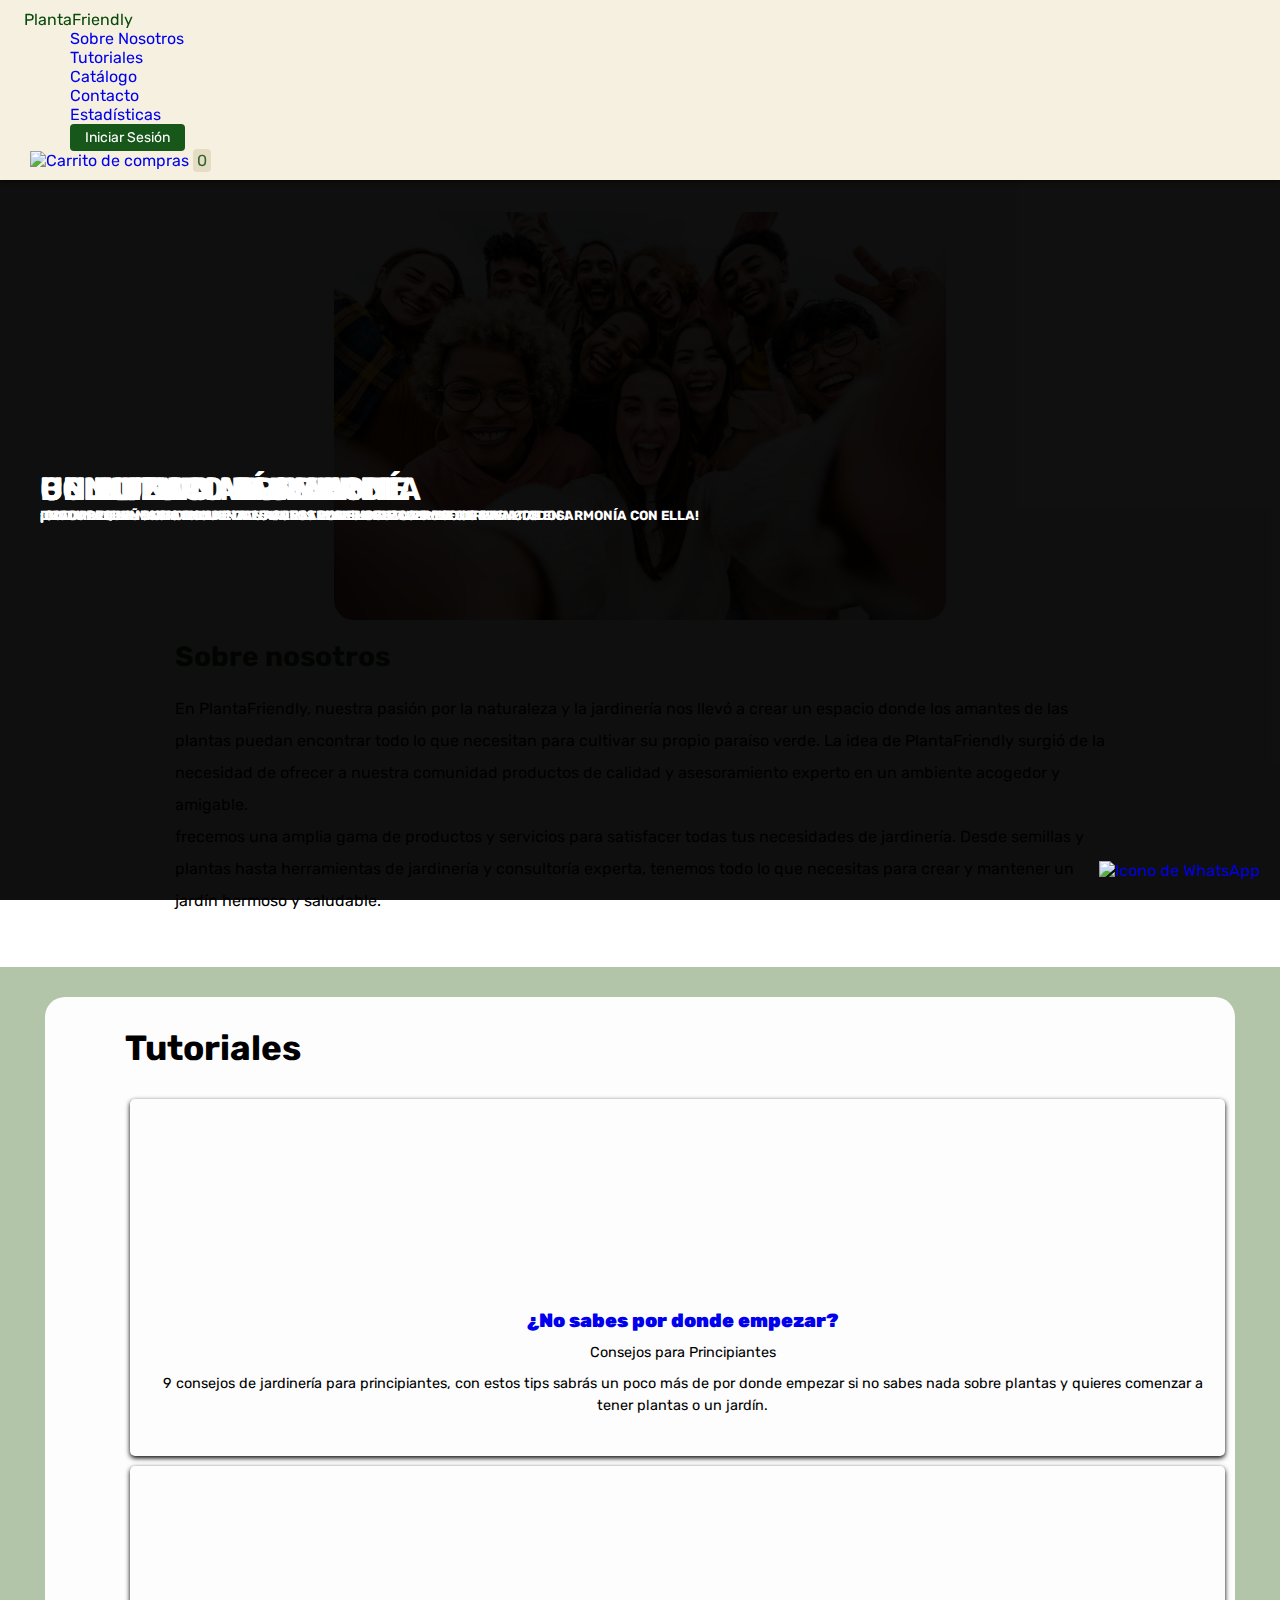
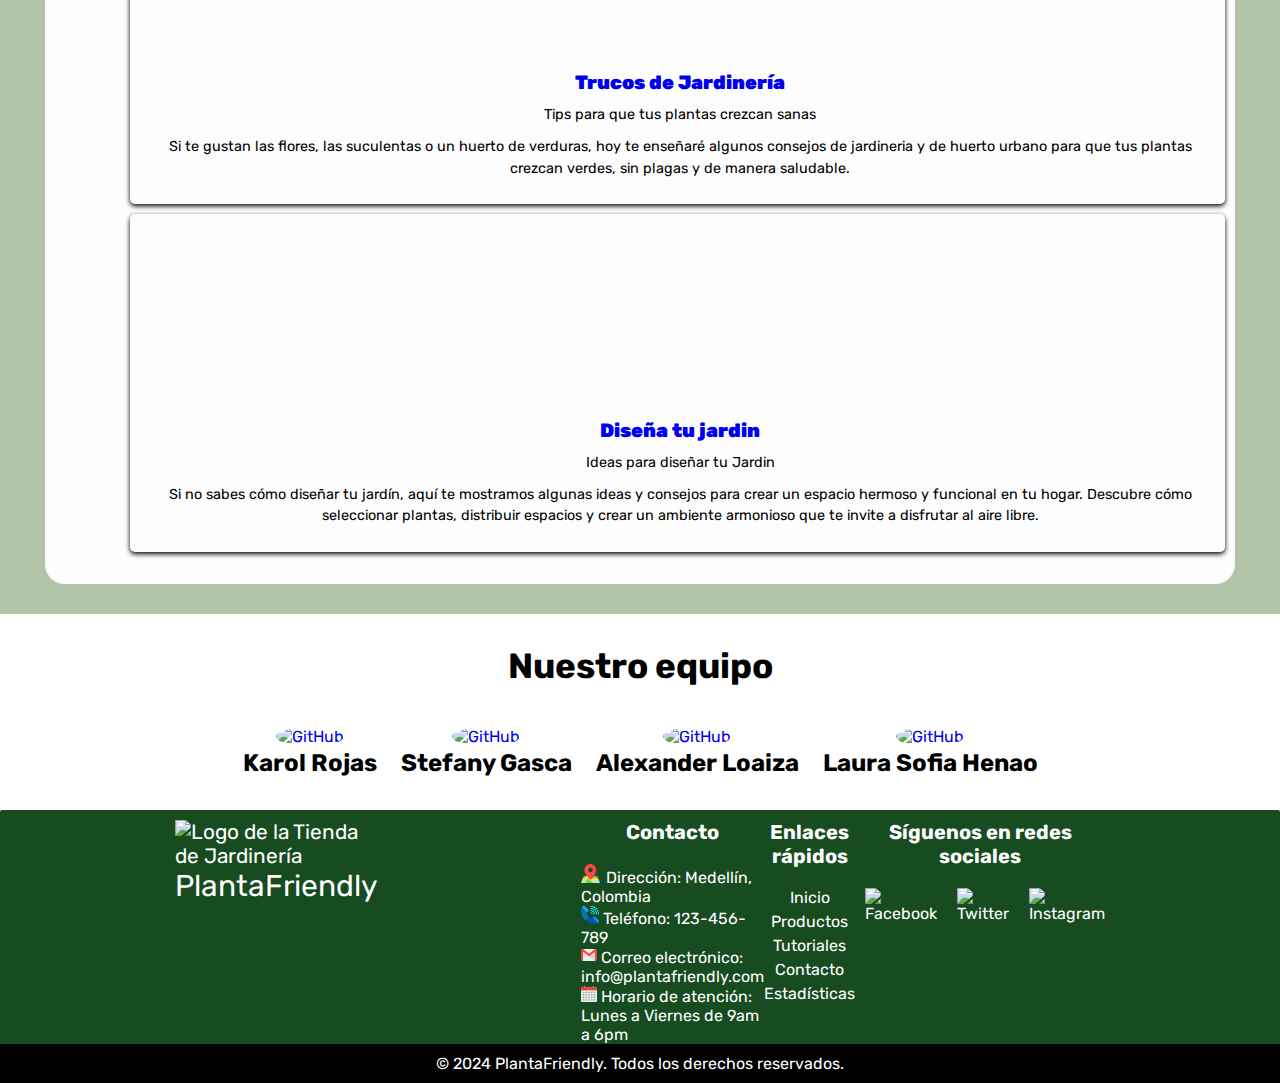
==== commit 11b3bfba: "Se modifica font size del proyecto" ====
--- a/index.html
+++ b/index.html
@@ -8,7 +8,7 @@
   <link rel="stylesheet" href="/assets/styles/main.css">
   <link href="https://cdn.jsdelivr.net/npm/bootstrap@5.3.2/dist/css/bootstrap.min.css" rel="stylesheet"
     integrity="sha384-T3c6CoIi6uLrA9TneNEoa7RxnatzjcDSCmG1MXxSR1GAsXEV/Dwwykc2MPK8M2HN" crossorigin="anonymous">
-  <link rel="icon" href="assets/icons/planta.png" type="image/x-icon">
+  <link rel="icon" href="/assets/icons/planta.png" type="image/x-icon">
   <link rel="stylesheet" href="https://cdnjs.cloudflare.com/ajax/libs/font-awesome/5.15.4/css/all.min.css"
     integrity="sha512-8oPFk+m1IwNDhI4sU4D50H5nLg4h/7biOnF6xhBMVr/bD7ZtgjBeB+soq36j6HsSi7VCMzfljqFCXaWj7wopow=="
     crossorigin="anonymous" referrerpolicy="no-referrer" />
@@ -297,10 +297,10 @@
           <p><img src="assets/icons/direccion.png" style="height: 1.2rem; margin-right: 2px;" alt="Icono de dirección">
             Dirección: Medellín, Colombia</p>
           <p><img src="assets/icons/telefono.png" style="height: 1.1rem; margin-right: 4px;"
-              alt="Icono de teléfono">Teléfono: <a href="tel:123-456-789" class="text-white">123-456-789</a></p>
+              alt="Icono de teléfono">Teléfono: <a href="tel:123-456-789">123-456-789</a></p>
           <p><img src="assets/icons/correo-electronico.png" style="height: 1rem; margin-right: 4px;"
               alt="Icono de correo electrónico">Correo electrónico: <a href="mailto:info@plantafriendly.com"
-              class="text-white">info@plantafriendly.com</a>
+              >info@plantafriendly.com</a>
           </p>
           <p><img src="assets/icons/calendario.png" style="height: 1rem; margin-right: 4px;"
               alt="Icono de horario">Horario de atención: Lunes a Viernes de 9am a 6pm</p>
--- a/assets/styles/style.css
+++ b/assets/styles/style.css
@@ -39,6 +39,7 @@
   background-color: #f5f0e0; 
   padding: 10px 20px; 
   font-family:Georgia, 'Times New Roman', Times, serif;
+  box-shadow:0 0 5px 0 #000;
 }
 .navbar-brand {
   font-family: 'Rubik', sans-serif;
@@ -230,7 +231,7 @@
 }
 
 .equipo h3 {
-  font-size: 40px;
+  font-size: 35px;
   font-family: 'Rubik', sans-serif;
   padding: 30px;
 }
@@ -257,8 +258,8 @@
 }
 
 .miembro-info h4 {
-  margin: 5px 0;
-  font-size: 25px;
+  margin: 3px 0;
+  font-size: 24px;
   font-family: 'Rubik', sans-serif;
   padding-bottom: 20px;
 }
@@ -297,6 +298,7 @@
   margin-top: 0;
   margin-bottom: 20px;
   text-align: center;
+  font-size: 20px;
 }
 
 .contact-info ul, .quick-links ul, .redes-lista ul {
@@ -308,10 +310,21 @@
   margin-bottom: 5px;
   
 }
+.contact-info a{
+  text-decoration: none;
+  color: white;
+}
+.contact-info a:hover{
+  text-decoration:underline;
+  
+}
 
 .quick-links ul li a{
   text-decoration: none;
   color: white;
+}
+.quick-links a:hover{
+  text-decoration: underline;
 }
 .redes-lista  ul {
   display: flex;
--- a/assets/styles/main.css
+++ b/assets/styles/main.css
@@ -152,6 +152,7 @@
 .titulo-principal {
     color: var(--clr-main);
     margin-bottom: 2rem;
+    font-size: 27px;
 }
 
 .contenedor-productos {
@@ -163,7 +164,7 @@
 .producto-imagen {
     max-width: 100%;
     border-radius: 1rem;
-    height: 270px;
+    height: 230px;
 }
 .content-catalogo{
     display: grid;
@@ -180,6 +181,8 @@
     display: flex;
     flex-direction: column;
     gap: .25rem;
+    width: 88%;
+    margin-top: 0px;
 }
 
 .producto-titulo {
